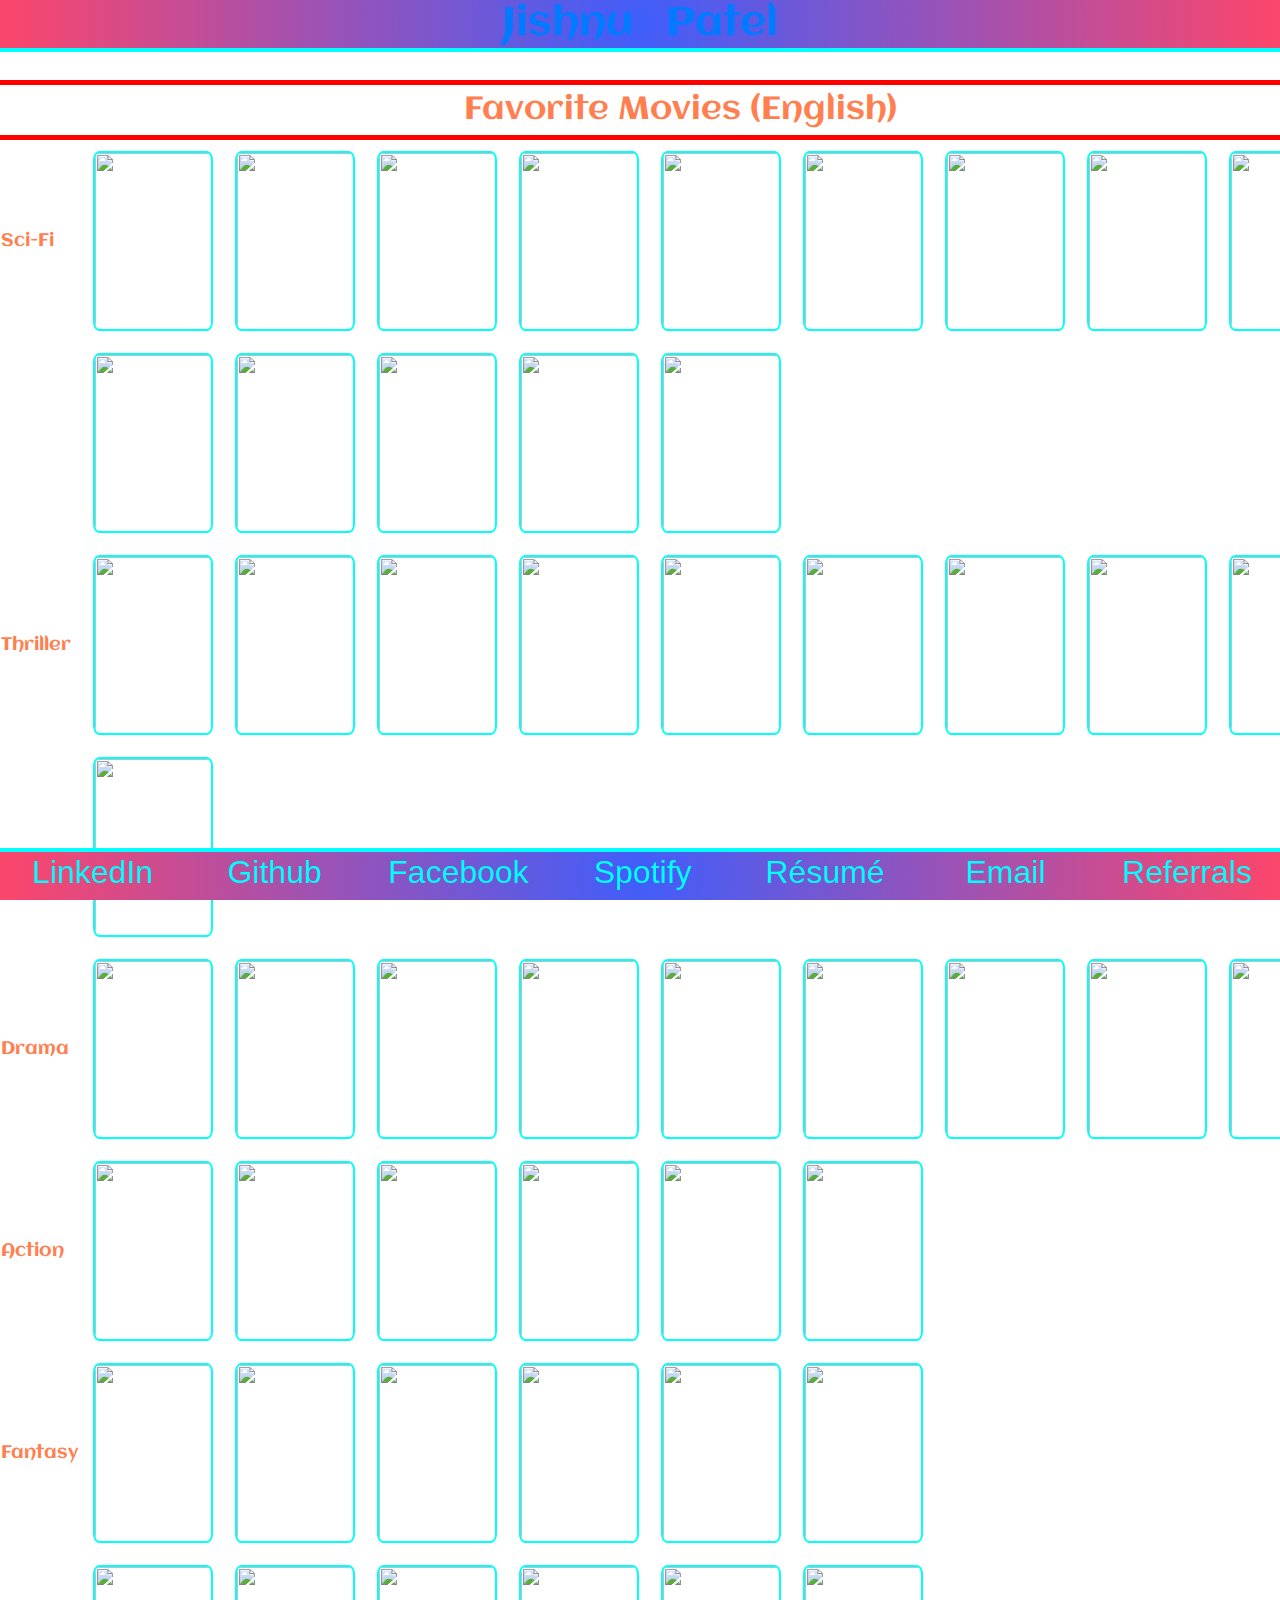
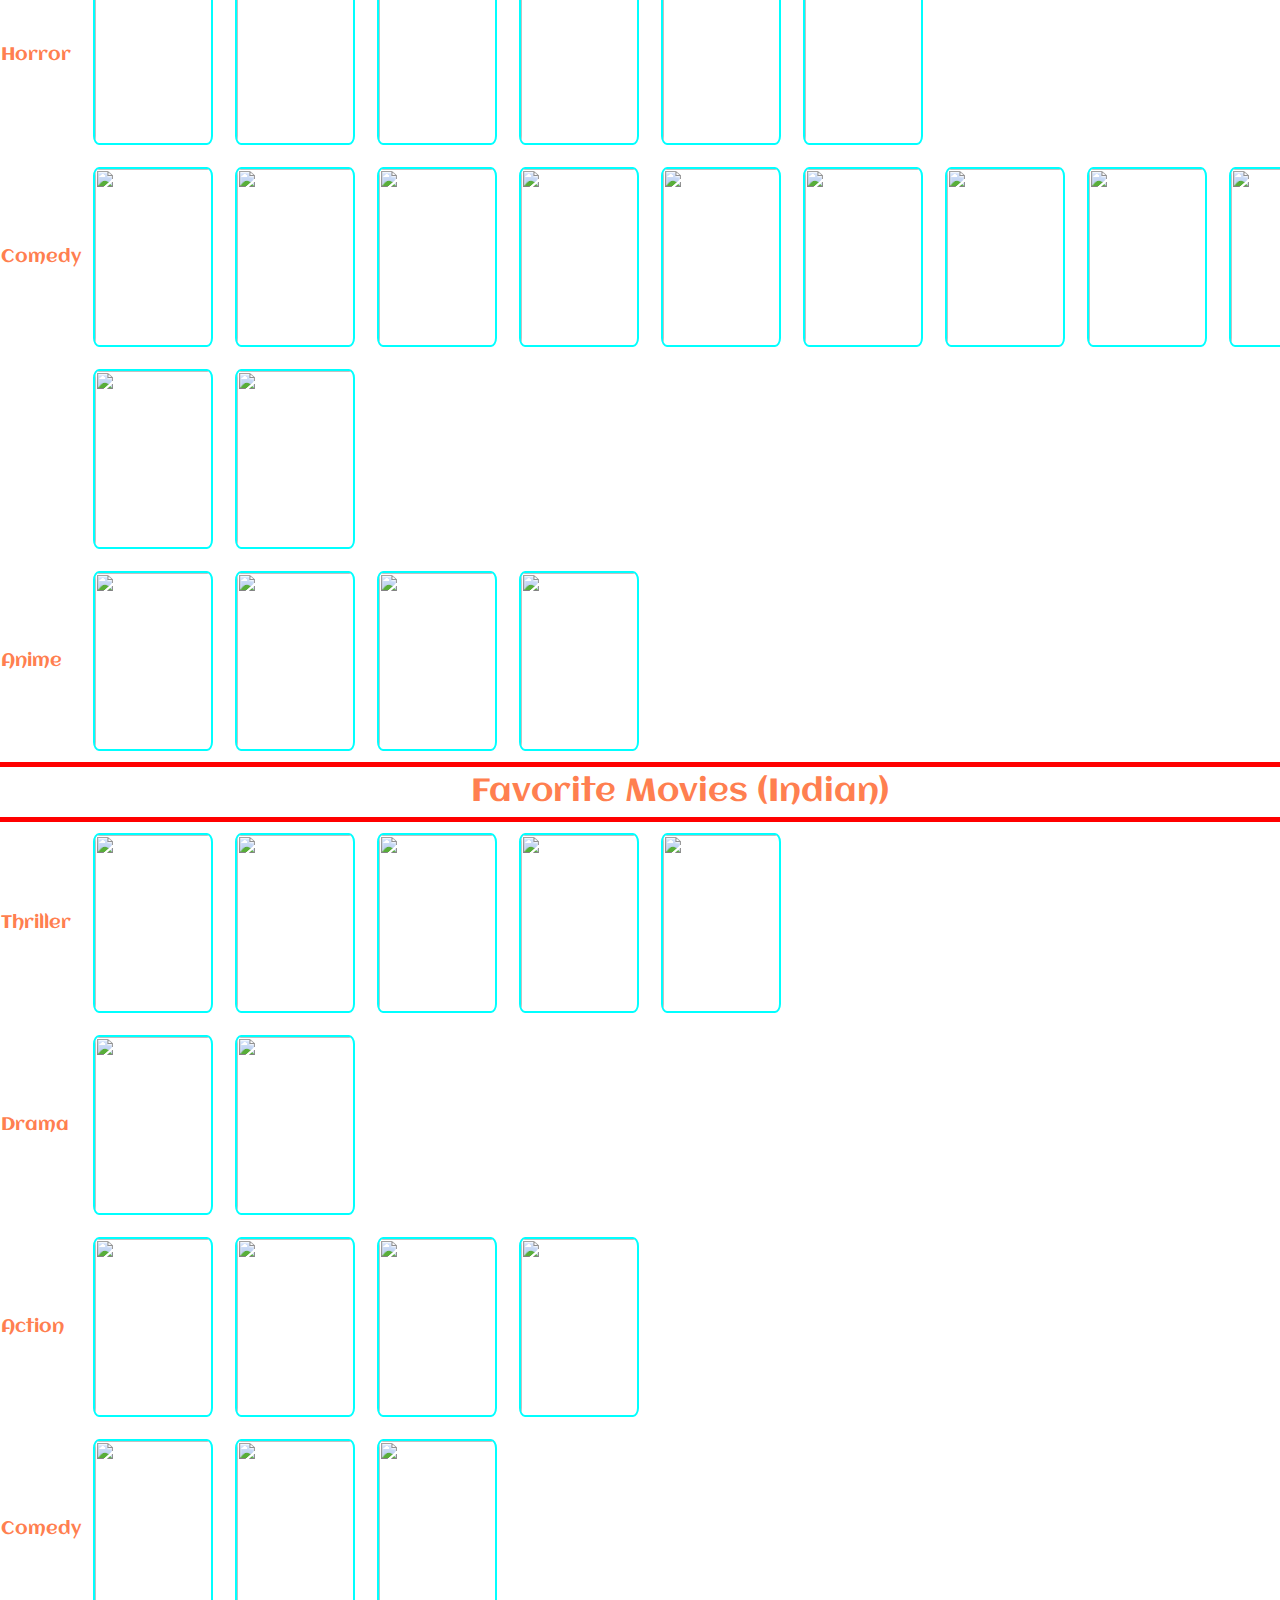
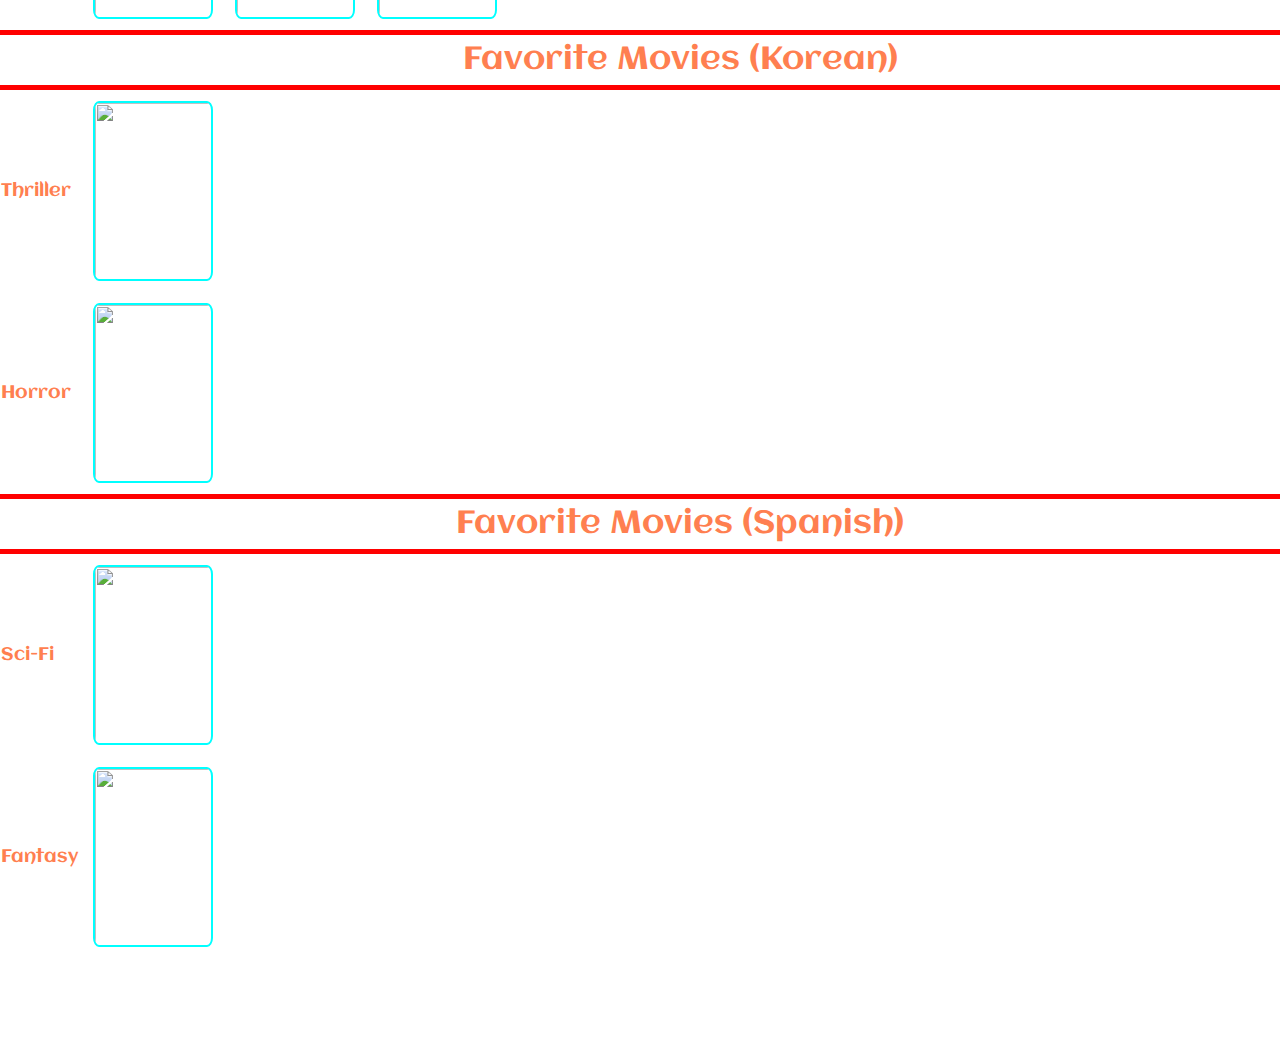
==== movies.html @ 722970c4 "." ====
<!DOCTYPE html>
<html lang="en">

<head>
    <meta charset="UTF-8">
    <title> Favorite Movies </title>
    <link rel="icon" href="https://images.emojiterra.com/google/android-pie/512px/1f525.png">
    <link rel="stylesheet" href="style.css">
    <link rel="stylesheet" href='https://fonts.googleapis.com/css?family=Aclonica'>
    <link rel="stylesheet" href="w3.css">
    <link rel="stylesheet" href="https://maxcdn.bootstrapcdn.com/bootstrap/4.0.0/css/bootstrap.min.css"
        integrity="sha384-Gn5384xqQ1aoWXA+058RXPxPg6fy4IWvTNh0E263XmFcJlSAwiGgFAW/dAiS6JXm" crossorigin="anonymous">
    <script src="https://kit.fontawesome.com/b749c6b42c.js"></script>
</head>

<body class="background">

    <h1 class="header">
        <img src="https://media0.giphy.com/media/TZnb9yP17Mc9i/giphy.gif" alt="">
        <img src="https://i.giphy.com/media/Euws8BLSqUDgA/200.gif" alt="">
        <img src="https://data.whicdn.com/images/79342374/original.gif" alt="">
        <img src="https://media3.giphy.com/media/HfRnuesOIgeEo/source.gif" alt="">
        <img src="https://media.giphy.com/media/osWNtu1gQQq76/giphy.gif" alt="">
        <a href="index.html"> &nbsp; Jishnu &nbsp; Patel &nbsp; </a>
        <img src="https://media.giphy.com/media/osWNtu1gQQq76/giphy.gif" alt="">
        <img src="https://media3.giphy.com/media/HfRnuesOIgeEo/source.gif" alt="">
        <img src="https://data.whicdn.com/images/79342374/original.gif" alt="">
        <img src="https://i.giphy.com/media/Euws8BLSqUDgA/200.gif" alt="">
        <img src="https://media0.giphy.com/media/TZnb9yP17Mc9i/giphy.gif" alt="">
    </h1>
    
    <div class="page">
        <table>
            <tr class="section">
                <td colspan="10">
                    Favorite Movies (English)
                </td>
            </tr>
            <tr>
                <td class="genre">
                    Sci-Fi
                </td>
                <td>
                    <a target="_blank" href="https://www.imdb.com/title/tt0470752/" title="Ex Machina">
                        <img src="https://m.media-amazon.com/images/M/MV5BMTUxNzc0OTIxMV5BMl5BanBnXkFtZTgwNDI3NzU2NDE@._V1_UX182_CR0,0,182,268_AL_.jpg">
                    </a>
                </td>
                <td>
                    <a target="_blank" href="https://www.imdb.com/list/ls025565363/" title="Blade Runner (List)">
                        <img src="https://m.media-amazon.com/images/M/MV5BNzA1Njg4NzYxOV5BMl5BanBnXkFtZTgwODk5NjU3MzI@._V1_UX182_CR0,0,182,268_AL_.jpg">
                    </a>
                </td>
                <td>
                    <a target="_blank" href="https://www.imdb.com/title/tt6499752/" title="Upgrade">
                        <img src="https://m.media-amazon.com/images/M/MV5BMjI0NzcyMjM5Ml5BMl5BanBnXkFtZTgwMzk2NzAyNTM@._V1_UX182_CR0,0,182,268_AL_.jpg">
                    </a>
                </td>
                <td>
                    <a target="_blank" href="https://www.imdb.com/title/tt1276104/" title="Looper">
                        <img src="https://m.media-amazon.com/images/M/MV5BMTg5NTA3NTg4NF5BMl5BanBnXkFtZTcwNTA0NDYzOA@@._V1_UX182_CR0,0,182,268_AL_.jpg">
                    </a>
                </td>
                <td>
                    <a target="_blank" href="https://www.imdb.com/title/tt0816692/" title="Interstellar">
                        <img src="https://m.media-amazon.com/images/M/MV5BZjdkOTU3MDktN2IxOS00OGEyLWFmMjktY2FiMmZkNWIyODZiXkEyXkFqcGdeQXVyMTMxODk2OTU@._V1_UX182_CR0,0,182,268_AL_.jpg">
                    </a>
                </td>
                <td>
                    <a target="_blank" href="https://www.imdb.com/title/tt1631867/" title="Edge of Tomorrow">
                        <img src="https://m.media-amazon.com/images/M/MV5BMTc5OTk4MTM3M15BMl5BanBnXkFtZTgwODcxNjg3MDE@._V1_UX182_CR0,0,182,268_AL_.jpg">
                    </a>
                </td>
                <td>
                    <a target="_blank" href="https://www.imdb.com/title/tt1375666/" title="Inception">
                        <img src="https://m.media-amazon.com/images/M/MV5BMjAxMzY3NjcxNF5BMl5BanBnXkFtZTcwNTI5OTM0Mw@@._V1_UX182_CR0,0,182,268_AL_.jpg">
                    </a>
                </td>
                <td>
                    <a target="_blank" href="https://www.imdb.com/title/tt0246578/" title="Donnie Darko">
                        <img src="https://m.media-amazon.com/images/M/MV5BZjZlZDlkYTktMmU1My00ZDBiLWFlNjEtYTBhNjVhOTM4ZjJjXkEyXkFqcGdeQXVyMTMxODk2OTU@._V1_UX182_CR0,0,182,268_AL_.jpg">
                    </a>
                </td>
                <td>
                    <a target="_blank" href="https://www.imdb.com/title/tt2543164/" title="Arrival">
                        <img src="https://m.media-amazon.com/images/M/MV5BMTExMzU0ODcxNDheQTJeQWpwZ15BbWU4MDE1OTI4MzAy._V1_UX182_CR0,0,182,268_AL_.jpg">
                    </a>
                </td>
            </tr>
            <tr>
                <td></td>
                <td>
                    <a target="_blank" href="https://www.imdb.com/title/tt1536537/" title="What Happened to Monday">
                        <img src="https://m.media-amazon.com/images/M/MV5BMjE4MDQxMDg3MF5BMl5BanBnXkFtZTgwNjQ0MTcwMzI@._V1_UX182_CR0,0,182,268_AL_.jpg">
                    </a>
                </td>
                <td>
                    <a target="_blank" href="https://www.imdb.com/title/tt1483013/" title="Oblivion">
                        <img src="https://m.media-amazon.com/images/M/MV5BMTQwMDY0MTA4MF5BMl5BanBnXkFtZTcwNzI3MDgxOQ@@._V1_UX182_CR0,0,182,268_AL_.jpg">
                    </a>
                </td>
                <td>
                    <a target="_blank" href="https://www.imdb.com/title/tt6723592/" title="Tenet">
                        <img src="https://m.media-amazon.com/images/M/MV5BYzg0NGM2NjAtNmIxOC00MDJmLTg5ZmYtYzM0MTE4NWE2NzlhXkEyXkFqcGdeQXVyMTA4NjE0NjEy._V1_UX182_CR0,0,182,268_AL_.jpg">
                    </a>
                </td>
                <td>
                    <a target="_blank" href="https://www.imdb.com/title/tt6882604/" title="Archive">
                        <img src="https://m.media-amazon.com/images/M/MV5BMzFkNTRiMzYtODM2MS00YWQ2LThkNTUtMDE1Y2E2YjAwYTUxXkEyXkFqcGdeQXVyMzQwMTY2Nzk@._V1_UX182_CR0,0,182,268_AL_.jpg">
                    </a>
                </td>
                <td>
                    <a target="_blank" href="https://www.imdb.com/title/tt3272066/" title="Reminiscence">
                        <img src="https://m.media-amazon.com/images/M/MV5BODBkMTNmMmQtYTNlMy00OTRhLWE5MzgtYTZlMTUyYzY1MzkzXkEyXkFqcGdeQXVyNjY1MTg4Mzc@._V1_.jpg">
                    </a>
                </td>
            </tr>
            <tr>
                <td class="genre">
                    Thriller
                </td>
                <td>
                    <a target="_blank" href="https://www.imdb.com/title/tt2872718/" title="Nightcrawler">
                        <img src="https://m.media-amazon.com/images/M/MV5BN2U1YzdhYWMtZWUzMi00OWI1LWFkM2ItNWVjM2YxMGQ2MmNhXkEyXkFqcGdeQXVyNjU0OTQ0OTY@._V1_UY268_CR2,0,182,268_AL_.jpg">
                    </a>
                </td>
                <td>
                    <a target="_blank" href="https://www.imdb.com/title/tt2267998/" title="Gone Girl">
                        <img src="https://m.media-amazon.com/images/M/MV5BMTk0MDQ3MzAzOV5BMl5BanBnXkFtZTgwNzU1NzE3MjE@._V1_UX182_CR0,0,182,268_AL_.jpg">
                    </a>
                </td>
                <td>
                    <a target="_blank" href="https://www.imdb.com/title/tt1130884/" title="Shutter Island">
                        <img src="https://m.media-amazon.com/images/M/MV5BYzhiNDkyNzktNTZmYS00ZTBkLTk2MDAtM2U0YjU1MzgxZjgzXkEyXkFqcGdeQXVyMTMxODk2OTU@._V1_UX182_CR0,0,182,268_AL_.jpg">
                    </a>
                </td>
                <td>
                    <a target="_blank" href="https://www.imdb.com/title/tt0209144/" title="Memento">
                        <img src="https://m.media-amazon.com/images/M/MV5BZTcyNjk1MjgtOWI3Mi00YzQwLWI5MTktMzY4ZmI2NDAyNzYzXkEyXkFqcGdeQXVyNjU0OTQ0OTY@._V1_UY268_CR0,0,182,268_AL_.jpg">
                    </a>
                </td>
                <td>
                    <a target="_blank" href="https://www.imdb.com/title/tt0137523/" title="Fight Club">
                        <img src="https://m.media-amazon.com/images/M/MV5BMmEzNTkxYjQtZTc0MC00YTVjLTg5ZTEtZWMwOWVlYzY0NWIwXkEyXkFqcGdeQXVyNzkwMjQ5NzM@._V1_UX182_CR0,0,182,268_AL_.jpg">
                    </a>
                </td>
                <td>
                    <a target="_blank" href="https://www.imdb.com/title/tt0434409/" title="V for Vendetta">
                        <img src="https://m.media-amazon.com/images/M/MV5BOTI5ODc3NzExNV5BMl5BanBnXkFtZTcwNzYxNzQzMw@@._V1_UX182_CR0,0,182,268_AL_.jpg">
                    </a>
                </td>
                <td>
                    <a target="_blank" href="https://www.imdb.com/title/tt0947798/" title="Black Swan">
                        <img src="https://m.media-amazon.com/images/M/MV5BNzY2NzI4OTE5MF5BMl5BanBnXkFtZTcwMjMyNDY4Mw@@._V1_UX182_CR0,0,182,268_AL_.jpg">
                    </a>
                </td>
                <td>
                    <a target="_blank" href="https://www.imdb.com/title/tt0482571/" title="The Prestige">
                        <img src="https://m.media-amazon.com/images/M/MV5BMjA4NDI0MTIxNF5BMl5BanBnXkFtZTYwNTM0MzY2._V1_UX182_CR0,0,182,268_AL_.jpg">
                    </a>
                </td>
                <td>
                    <a target="_blank" href="https://www.imdb.com/list/ls072879151/" title="Quentin Tarantino (List)">
                        <img src="https://m.media-amazon.com/images/M/MV5BNGNhMDIzZTUtNTBlZi00MTRlLWFjM2ItYzViMjE3YzI5MjljXkEyXkFqcGdeQXVyNzkwMjQ5NzM@._V1_UY268_CR1,0,182,268_AL_.jpg">
                    </a>
                </td>
            </tr>
            <tr>
                <td></td>
                <td>
                    <a target="_blank" href="https://www.imdb.com/title/tt7040874/" title="A Simple Favor">
                        <img src="https://m.media-amazon.com/images/M/MV5BZjFiMGNiNmItMzNiNi00Mjc1LTg1N2YtNWE2NTE5N2VlZTQ3XkEyXkFqcGdeQXVyMTMxODk2OTU@._V1_UX182_CR0,0,182,268_AL_.jpg">
                    </a>
                </td>
            </tr>
            <tr>
                <td class="genre">
                    Drama
                </td>
                <td>
                    <a target="_blank" href="https://www.imdb.com/title/tt0169547/" title="American Beauty">
                        <img src="https://m.media-amazon.com/images/M/MV5BNTBmZWJkNjctNDhiNC00MGE2LWEwOTctZTk5OGVhMWMyNmVhXkEyXkFqcGdeQXVyMTMxODk2OTU@._V1_UX182_CR0,0,182,268_AL_.jpg">
                    </a>
                </td>
                <td>
                    <a target="_blank" href="https://www.imdb.com/title/tt0455590/" title="The Last King of Scotland">
                        <img src="https://m.media-amazon.com/images/M/MV5BMjM1NTkxNjkzMl5BMl5BanBnXkFtZTgwNDgwMDAxMzE@._V1_UY268_CR4,0,182,268_AL_.jpg">
                    </a>
                </td>
                <td>
                    <a target="_blank" href="https://www.imdb.com/title/tt5649144/" title="The Florida Project">
                        <img src="https://m.media-amazon.com/images/M/MV5BMjg4ZmY1MmItMjFjOS00ZTg2LWJjNDYtNDM2YmM2NzhiNmZhXkEyXkFqcGdeQXVyNTAzMTY4MDA@._V1_UX182_CR0,0,182,268_AL_.jpg">
                    </a>
                </td>
                <td>
                    <a target="_blank" href="https://www.imdb.com/title/tt0120382/" title="The Truman Show">
                        <img src="https://m.media-amazon.com/images/M/MV5BMDIzODcyY2EtMmY2MC00ZWVlLTgwMzAtMjQwOWUyNmJjNTYyXkEyXkFqcGdeQXVyNDk3NzU2MTQ@._V1_UX182_CR0,0,182,268_AL_.jpg">
                    </a>
                </td>
                <td>
                    <a target="_blank" href="https://www.imdb.com/title/tt0338013/" title="Eternal Sunshine of the Spotless Mind">
                        <img src="https://m.media-amazon.com/images/M/MV5BMTY4NzcwODg3Nl5BMl5BanBnXkFtZTcwNTEwOTMyMw@@._V1_UX182_CR0,0,182,268_AL_.jpg">
                    </a>
                </td>
                <td>
                    <a target="_blank" href="https://www.imdb.com/title/tt7014006/" title="Eighth Grade">
                        <img src="https://m.media-amazon.com/images/M/MV5BMzVlYzgxYjAtYzhhZi00MDc1LTlkZDMtMTRhZWI0MTg5YTRjXkEyXkFqcGdeQXVyNTAzMTY4MDA@._V1_UX182_CR0,0,182,268_AL_.jpg">
                    </a>
                </td>
                <td>
                    <a target="_blank" href="https://www.imdb.com/title/tt0454876/" title="Life of Pi">
                        <img src="https://m.media-amazon.com/images/M/MV5BNTg2OTY2ODg5OF5BMl5BanBnXkFtZTcwODM5MTYxOA@@._V1_UX182_CR0,0,182,268_AL_.jpg">
                    </a>
                </td>
                <td>
                    <a target="_blank" href="https://www.imdb.com/title/tt6966692/" title="Green Book">
                        <img src="https://m.media-amazon.com/images/M/MV5BYzIzYmJlYTYtNGNiYy00N2EwLTk4ZjItMGYyZTJiOTVkM2RlXkEyXkFqcGdeQXVyODY1NDk1NjE@._V1_UX182_CR0,0,182,268_AL_.jpg">
                    </a>
                </td>
                <td>
                    <a target="_blank" href="https://www.imdb.com/title/tt8946378/" title="Knives Out">
                        <img src="https://m.media-amazon.com/images/M/MV5BMGUwZjliMTAtNzAxZi00MWNiLWE2NzgtZGUxMGQxZjhhNDRiXkEyXkFqcGdeQXVyNjU1NzU3MzE@._V1_UX182_CR0,0,182,268_AL_.jpg">
                    </a>
                </td>
            </tr>
            <tr>
                <td class="genre">
                    Action
                </td>
                <td>
                    <a target="_blank" href="https://www.imdb.com/list/ls066259178/" title="Batman (List)">
                        <img src="https://m.media-amazon.com/images/M/MV5BMTMxNTMwODM0NF5BMl5BanBnXkFtZTcwODAyMTk2Mw@@._V1_UX182_CR0,0,182,268_AL_.jpg">
                    </a>
                </td>
                <td>
                    <a target="_blank" href="https://www.imdb.com/list/ls044102039/" title="John Wick">
                        <img src="https://m.media-amazon.com/images/M/MV5BMTU2NjA1ODgzMF5BMl5BanBnXkFtZTgwMTM2MTI4MjE@._V1_UX182_CR0,0,182,268_AL_.jpg">
                    </a>
                </td>
                <td>
                    <a target="_blank" href="https://www.imdb.com/title/tt0409459/" title="Watchmen">
                        <img src="https://m.media-amazon.com/images/M/MV5BY2IzNGNiODgtOWYzOS00OTI0LTgxZTUtOTA5OTQ5YmI3NGUzXkEyXkFqcGdeQXVyNjU0OTQ0OTY@._V1_UX182_CR0,0,182,268_AL_.jpg">
                    </a>
                </td>
                <td>
                    <a target="_blank" href="https://www.imdb.com/list/ls053007666/" title="Planet of the Apes (List)">
                        <img src="https://m.media-amazon.com/images/M/MV5BYzE3ZmNlZTctMDdmNy00MjMzLWFmZmYtN2M5N2YyYTQ1ZDJjXkEyXkFqcGdeQXVyNTAyODkwOQ@@._V1_UX182_CR0,0,182,268_AL_.jpg">
                    </a>
                </td>
                <td>
                    <a target="_blank" href="https://www.imdb.com/list/ls046848681/" title="James Bond (List)">
                        <img src="https://m.media-amazon.com/images/M/MV5BMDI5ZWJhOWItYTlhOC00YWNhLTlkNzctNDU5YTI1M2E1MWZhXkEyXkFqcGdeQXVyNTIzOTk5ODM@._V1_UX182_CR0,0,182,268_AL_.jpg">
                    </a>
                </td>
                <td>
                    <a target="_blank" href="https://www.imdb.com/list/ls066600640/" title="Mission Impossible (List)">
                        <img src="https://m.media-amazon.com/images/M/MV5BMTc3NjI2MjU0Nl5BMl5BanBnXkFtZTgwNDk3ODYxMTE@._V1_UX182_CR0,0,182,268_AL_.jpg">
                    </a>
                </td>
            </tr>
            <tr>
                <td class="genre">
                    Fantasy
                </td>
                <td>
                    <a target="_blank" href="https://www.imdb.com/list/ls025552264/" title="Lord of the Rings (List)">
                        <img src="https://m.media-amazon.com/images/M/MV5BN2EyZjM3NzUtNWUzMi00MTgxLWI0NTctMzY4M2VlOTdjZWRiXkEyXkFqcGdeQXVyNDUzOTQ5MjY@._V1_UX182_CR0,0,182,268_AL_.jpg">
                    </a>
                </td>
                <td>
                    <a target="_blank" href="https://www.imdb.com/list/ls023657263/" title="Pirates of the Caribbean (List)">
                        <img src="https://m.media-amazon.com/images/M/MV5BNGYyZGM5MGMtYTY2Ni00M2Y1LWIzNjQtYWUzM2VlNGVhMDNhXkEyXkFqcGdeQXVyMTMxODk2OTU@._V1_UX182_CR0,0,182,268_AL_.jpg">
                    </a>
                </td>
                <td>
                    <a target="_blank" href="https://www.imdb.com/list/ls026871230/" title="Harry Potter (List)">
                        <img src="https://m.media-amazon.com/images/M/MV5BNjQ3NWNlNmQtMTE5ZS00MDdmLTlkZjUtZTBlM2UxMGFiMTU3XkEyXkFqcGdeQXVyNjUwNzk3NDc@._V1_UX182_CR0,0,182,268_AL_.jpg">
                    </a>
                </td>
                <td>
                    <a target="_blank" href="https://www.imdb.com/title/tt0486655/" title="Stardust">
                        <img src="https://m.media-amazon.com/images/M/MV5BMjkyMTE1OTYwNF5BMl5BanBnXkFtZTcwMDIxODYzMw@@._V1_UX182_CR0,0,182,268_AL_.jpg">
                    </a>
                </td>
                <td>
                    <a target="_blank" href="https://www.imdb.com/title/tt3040964/" title="The Jungle Book">
                        <img src="https://m.media-amazon.com/images/M/MV5BMTc3NTUzNTI4MV5BMl5BanBnXkFtZTgwNjU0NjU5NzE@._V1_UX182_CR0,0,182,268_AL_.jpg">
                    </a>
                </td>
                <td>
                    <a target="_blank" href="https://www.imdb.com/title/tt0499549/" title="Avatar">
                        <img src="https://m.media-amazon.com/images/M/MV5BMTYwOTEwNjAzMl5BMl5BanBnXkFtZTcwODc5MTUwMw@@._V1_UX182_CR0,0,182,268_AL_.jpg">
                    </a>
                </td>
            </tr>
            <tr>
                <td class="genre">
                    Horror
                </td>
                <td>
                    <a target="_blank" href="https://www.imdb.com/title/tt5052448/" title="Get Out">
                        <img src="https://m.media-amazon.com/images/M/MV5BMjUxMDQwNjcyNl5BMl5BanBnXkFtZTgwNzcwMzc0MTI@._V1_UX182_CR0,0,182,268_AL_.jpg">
                    </a>
                </td>
                <td>
                    <a target="_blank" href="https://www.imdb.com/title/tt6644200/" title="A Quiet Place">
                        <img src="https://m.media-amazon.com/images/M/MV5BMjI0MDMzNTQ0M15BMl5BanBnXkFtZTgwMTM5NzM3NDM@._V1_UX182_CR0,0,182,268_AL_.jpg">
                    </a>
                </td>
                <td>
                    <a target="_blank" href="https://www.imdb.com/title/tt8332922/" title="A Quiet Place 2">
                        <img src="https://m.media-amazon.com/images/M/MV5BMTE2ODU4NDEtNmRjNS00OTk1LTg4NmMtNTAzYzVlNzJmYjgzXkEyXkFqcGdeQXVyODk4OTc3MTY@._V1_UX182_CR0,0,182,268_AL_.jpg">
                    </a>
                </td>
                <!-- <td>
                    <a target="_blank" href="https://www.imdb.com/title/tt1650062/" title="Super 8">
                        <img src="https://m.media-amazon.com/images/M/MV5BMjIzNjEyMzcwOF5BMl5BanBnXkFtZTcwMTkyMjE0NQ@@._V1_UX182_CR0,0,182,268_AL_.jpg">
                    </a>
                </td> -->
                <td>
                    <a target="_blank" href="https://www.imdb.com/title/tt6857112/" title="Us">
                        <img src="https://m.media-amazon.com/images/M/MV5BZTliNWJhM2YtNDc1MC00YTk1LWE2MGYtZmE4M2Y5ODdlNzQzXkEyXkFqcGdeQXVyMzY0MTE3NzU@._V1_UX182_CR0,0,182,268_AL_.jpg">
                    </a>
                </td>
                <td>
                    <a target="_blank" href="https://www.imdb.com/title/tt2798920/" title="Annihilation">
                        <img src="https://m.media-amazon.com/images/M/MV5BMTk2Mjc2NzYxNl5BMl5BanBnXkFtZTgwMTA2OTA1NDM@._V1_UX182_CR0,0,182,268_AL_.jpg">
                    </a>
                </td>
                <td>
                    <a target="_blank" href="https://en.wikipedia.org/wiki/The_Fear_Street_Trilogy" title="Fear Street (Wikipedia List)">
                        <img src="https://m.media-amazon.com/images/M/MV5BNzQzYjIyZDQtMjBhZS00MzU3LTk0MTQtNTVmMDI3ZWY0ZWU3XkEyXkFqcGdeQXVyMTkxNjUyNQ@@._V1_UX182_CR0,0,182,268_AL_.jpg">
                    </a>
                </td>
            </tr>
            <tr>
                <td class="genre">
                    Comedy
                </td>
                <td>
                    <a target="_blank" href="https://www.imdb.com/title/tt0449059/" title="Little Miss Sunshine">
                        <img src="https://m.media-amazon.com/images/M/MV5BMTgzNTgzODU0NV5BMl5BanBnXkFtZTcwMjEyMjMzMQ@@._V1_UX182_CR0,0,182,268_AL_.jpg">
                    </a>
                </td>
                <td>
                    <a target="_blank" href="https://www.imdb.com/title/tt1570728/" title="Crazy, Stupid, Love.">
                        <img src="https://m.media-amazon.com/images/M/MV5BMTg2MjkwMTM0NF5BMl5BanBnXkFtZTcwMzc4NDg2NQ@@._V1_UX182_CR0,0,182,268_AL_.jpg">
                    </a>
                </td>
                <td>
                    <a target="_blank" href="https://www.imdb.com/list/ls066663822/" title="Kick-Ass (List)">
                        <img src="https://m.media-amazon.com/images/M/MV5BMTMzNzEzMDYxM15BMl5BanBnXkFtZTcwMTc0NTMxMw@@._V1_UX182_CR0,0,182,268_AL_.jpg">
                    </a>
                </td>
                <td>
                    <a target="_blank" href="https://www.imdb.com/title/tt2584384/" title="Jojo Rabbit">
                        <img src="https://m.media-amazon.com/images/M/MV5BZjU0Yzk2MzEtMjAzYy00MzY0LTg2YmItM2RkNzdkY2ZhN2JkXkEyXkFqcGdeQXVyNDg4NjY5OTQ@._V1_UX182_CR0,0,182,268_AL_.jpg">
                    </a>
                </td>
                <td>
                    <a target="_blank" href="https://www.imdb.com/list/ls072076481/" title="Jim Carrey (List)">
                        <img src="https://m.media-amazon.com/images/M/MV5BZDQwMjNiMTQtY2UwYy00NjhiLTk0ZWEtZWM5ZWMzNGFjNTVkXkEyXkFqcGdeQXVyMTQxNzMzNDI@._V1_UY268_CR0,0,182,268_AL_.jpg">
                    </a>
                </td>
                <td>
                    <a target="_blank" href="https://www.imdb.com/title/tt2278388/" title="The Grand Budapest Hotel">
                        <img src="https://m.media-amazon.com/images/M/MV5BMzM5NjUxOTEyMl5BMl5BanBnXkFtZTgwNjEyMDM0MDE@._V1_UX182_CR0,0,182,268_AL_.jpg">
                    </a>
                </td>
                <td>
                    <a target="_blank" href="https://www.imdb.com/list/ls000277292/" title="Austin Powers (List)">
                        <img src="https://m.media-amazon.com/images/M/MV5BMWUwMmEwY2QtMGZmZC00ZDVjLTg1NDgtMmI0MmZmYmM4NGIxXkEyXkFqcGdeQXVyMTY5Nzc4MDY@._V1_UX140_CR0,0,140,209_AL_.jpg">
                    </a>
                </td>
                <td>
                    <a target="_blank" href="https://www.imdb.com/title/tt0443453/" title="Borat">
                        <img src="https://m.media-amazon.com/images/M/MV5BMTk0MTQ3NDQ4Ml5BMl5BanBnXkFtZTcwOTQ3OTQzMw@@._V1_UX182_CR0,0,182,268_AL_.jpg">
                    </a>
                </td>
                <td>
                    <a target="_blank" href="https://www.imdb.com/title/tt13143964/" title="Borat 2">
                        <img src="https://m.media-amazon.com/images/M/MV5BZmY2ZmM5YTktZThiOC00YjEzLTg4YTctMDAxYWEyZmEyZDlhXkEyXkFqcGdeQXVyMjkwOTAyMDU@._V1_UX182_CR0,0,182,268_AL_.jpg">
                    </a>
                </td>
            </tr>
            <tr>
                <td></td>
                <td>
                    <a target="_blank" href="https://www.imdb.com/list/ls046641137/" title="Friday (List)">
                        <img src="https://m.media-amazon.com/images/M/MV5BYmEwNjNlZTUtNzkwMS00ZTlhLTkyY2MtMjM2MzlmODQyZGVhXkEyXkFqcGdeQXVyNTI4MjkwNjA@._V1_UX182_CR0,0,182,268_AL_.jpg">
                    </a>
                </td>
                <td>
                    <a target="_blank" href="https://www.imdb.com/list/ls012453715/" title="Rush Hour (List)">
                        <img src="https://m.media-amazon.com/images/M/MV5BYWM2NDZmYmYtNzlmZC00M2MyLWJmOGUtMjhiYmQ2OGU1YTE1L2ltYWdlL2ltYWdlXkEyXkFqcGdeQXVyMTQxNzMzNDI@._V1_UX182_CR0,0,182,268_AL_.jpg">
                    </a>
                </td>
            </tr>
            <tr>
                <td class="genre">
                    Anime
                </td>
                <td>
                    <a target="_blank" href="https://www.imdb.com/list/ls041989703/" title="Studio Ghibli (List)">
                        <img src="https://m.media-amazon.com/images/M/MV5BMjlmZmI5MDctNDE2YS00YWE0LWE5ZWItZDBhYWQ0NTcxNWRhXkEyXkFqcGdeQXVyMTMxODk2OTU@._V1_UY209_CR0,0,140,209_AL_.jpg">
                    </a>
                </td>
                <td>
                    <a target="_blank" href="https://www.imdb.com/list/ls068199504/" title="Makoto Shinkai (List)">
                        <img src="https://m.media-amazon.com/images/M/MV5BODRmZDVmNzUtZDA4ZC00NjhkLWI2M2UtN2M0ZDIzNDcxYThjL2ltYWdlXkEyXkFqcGdeQXVyNTk0MzMzODA@._V1_UX182_CR0,0,182,268_AL_.jpg">
                    </a>
                </td>
                <td>
                    <a target="_blank" href="https://www.imdb.com/list/ls068199594/" title="Satoshi Kon (List)">
                        <img src="https://m.media-amazon.com/images/M/MV5BMmMzOWNhNTYtYmY0My00OGJiLWIzNDUtZWRhNGY0NWFjNzFmXkEyXkFqcGdeQXVyNjUxMDQ0MTg@._V1_UX182_CR0,0,182,268_AL_.jpg">
                    </a>
                </td>
                <td>
                    <a target="_blank" href="https://www.imdb.com/title/tt4633694/" title="Spider-Man: Into the Spider-Verse">
                        <img src="https://m.media-amazon.com/images/M/MV5BMjMwNDkxMTgzOF5BMl5BanBnXkFtZTgwNTkwNTQ3NjM@._V1_UX182_CR0,0,182,268_AL_.jpg">
                    </a>
                </td>
            </tr>

            <tr class="section">
                <td colspan="10">
                    Favorite Movies (Indian)
                </td>
            </tr>
            <tr>
                <td class="genre">
                    Thriller
                </td>
                <td>
                    <a target="_blank" href="https://www.imdb.com/title/tt8108198/" title="Andhadhun">
                        <img src="https://m.media-amazon.com/images/M/MV5BZWZhMjhhZmYtOTIzOC00MGYzLWI1OGYtM2ZkN2IxNTI4ZWI3XkEyXkFqcGdeQXVyNDAzNDk0MTQ@._V1_UY268_CR1,0,182,268_AL_.jpg">
                    </a>
                </td>
                <td>
                    <a target="_blank" href="https://www.imdb.com/title/tt1821480/" title="Kahaani">
                        <img src="https://m.media-amazon.com/images/M/MV5BMTQ1NDI0NzkyOF5BMl5BanBnXkFtZTcwNzAyNzE2Nw@@._V1_UY268_CR2,0,182,268_AL_.jpg">
                    </a>
                </td>
                <td>
                    <a target="_blank" href="https://www.imdb.com/title/tt0315642/" title="Wazir">
                        <img src="https://m.media-amazon.com/images/M/MV5BMTUzNDU4NDMyOV5BMl5BanBnXkFtZTgwNjcyNzU0NzE@._V1_UY268_CR9,0,182,268_AL_.jpg">
                    </a>
                </td>
                <td>
                    <a target="_blank" href="https://www.imdb.com/title/tt6692354/" title="Ittefaq">
                        <img src="https://m.media-amazon.com/images/M/MV5BMjA1MDc5NzYzNl5BMl5BanBnXkFtZTgwMDQ0Mjc3MzI@._V1_UY268_CR9,0,182,268_AL_.jpg">
                    </a>
                </td>
                <td>
                    <a target="_blank" href="https://www.imdb.com/title/tt3495026/" title="Fan">
                        <img src="https://m.media-amazon.com/images/M/MV5BYTk1MjNlMTYtYmE5OS00ZjgzLTg1MjktYzY2YjdhMDQzNzA4XkEyXkFqcGdeQXVyNTE0MDc0NTM@._V1_UY268_CR6,0,182,268_AL_.jpg">
                    </a>
                </td>
            </tr>
            <tr>
                <td class="genre">
                    Drama
                </td>
                <td>
                    <a target="_blank" href="https://www.imdb.com/title/tt1010048/" title="Slumdog Millionaire">
                        <img src="https://m.media-amazon.com/images/M/MV5BZmNjZWI3NzktYWI1Mi00OTAyLWJkNTYtMzUwYTFlZDA0Y2UwXkEyXkFqcGdeQXVyNjU0OTQ0OTY@._V1_UX182_CR0,0,182,268_AL_.jpg">
                    </a>
                </td>
                <td>
                    <a target="_blank" href="https://www.imdb.com/title/tt4434004/" title="Udta Punjab">
                        <img src="https://m.media-amazon.com/images/M/MV5BY2YxNjQxYWYtYzNkMi00YTgyLWIwZTMtYzgyYjZlZmYzZTA0XkEyXkFqcGdeQXVyMTA4NjE0NjEy._V1_UX182_CR0,0,182,268_AL_.jpg">
                    </a>
                </td>
            </tr>
            <tr>
                <td class="genre">
                    Action
                </td>
                <td>
                    <a target="_blank" href="https://www.imdb.com/list/ls025854744/" title="Baahubali (List)">
                        <img src="https://m.media-amazon.com/images/M/MV5BYWVlMjVhZWYtNWViNC00ODFkLTk1MmItYjU1MDY5ZDdhMTU3XkEyXkFqcGdeQXVyODIwMDI1NjM@._V1_UX182_CR0,0,182,268_AL_.jpg">
                    </a>
                </td>
                <td>
                    <a target="_blank" href="https://www.imdb.com/title/tt6129302/" title="Bhavesh Joshi Superhero">
                        <img src="https://m.media-amazon.com/images/M/MV5BOWYxMGM5NGUtYjE4Mi00NjQ2LTllYjUtNTMyNTdjZGIxZjcxXkEyXkFqcGdeQXVyNzkxOTEyMjI@._V1_UY268_CR2,0,182,268_AL_.jpg">
                    </a>
                </td>
                <td>
                    <a target="_blank" href="https://www.imdb.com/title/tt7268738/" title="Minnal Murali">
                        <img src="https://m.media-amazon.com/images/M/MV5BNzllYTM0ZDgtZTk4NS00YjYzLTliNjktMjZmNTZmNGZlNzI4XkEyXkFqcGdeQXVyMjkxNzQ1NDI@._V1_.jpg">
                    </a>
                </td>
                <td>
                    <a target="_blank" href="https://www.imdb.com/title/tt1166100/" title="Ghajini">
                        <img src="https://m.media-amazon.com/images/M/MV5BMjU4N2ZlYTktNTFlNy00OGZmLWEwZWQtZDllMjk1MzhiZDEzXkEyXkFqcGdeQXVyODE0NjUxNzY@._V1_.jpg">
                    </a>
                </td>
            </tr>
            <tr>
                <td class="genre">
                    Comedy
                </td>
                <td>
                    <a target="_blank" href="https://www.imdb.com/title/tt1187043/" title="3 Idiots">
                        <img src="https://m.media-amazon.com/images/M/MV5BNTkyOGVjMGEtNmQzZi00NzFlLTlhOWQtODYyMDc2ZGJmYzFhXkEyXkFqcGdeQXVyNjU0OTQ0OTY@._V1_UY268_CR2,0,182,268_AL_.jpg">
                    </a>
                </td>
                <td>
                    <a target="_blank" href="https://www.imdb.com/title/tt7212754/" title="Ludo">
                        <img src="https://m.media-amazon.com/images/M/MV5BNzZjMmE2ZGItMDU2Ny00OTU5LTlhNTUtYjc2MzE4Y2U3ODhlXkEyXkFqcGdeQXVyODE5NzE3OTE@._V1_UY268_CR3,0,182,268_AL_.jpg">
                    </a>
                </td>
                <td>
                    <a target="_blank" href="https://www.imdb.com/title/tt1934231/" title="Delhi Belly">
                        <img src="https://m.media-amazon.com/images/M/MV5BZjJmOTNjNDgtY2E3ZC00OTRmLTlmYWItNjRkMzQ4NzZlY2M2XkEyXkFqcGdeQXVyODE5NzE3OTE@._V1_UY268_CR1,0,182,268_AL_.jpg">
                    </a>
                </td>
            </tr>
            
            <tr class="section">
                <td colspan="10">
                    Favorite Movies (Korean)
                </td>
            </tr>
            <tr>
                <td class="genre">
                    Thriller
                </td>
                <td>
                    <a target="_blank" href="https://www.imdb.com/title/tt6751668/" title="Parasite">
                        <img src="https://m.media-amazon.com/images/M/MV5BYWZjMjk3ZTItODQ2ZC00NTY5LWE0ZDYtZTI3MjcwN2Q5NTVkXkEyXkFqcGdeQXVyODk4OTc3MTY@._V1_UX182_CR0,0,182,268_AL_.jpg">
                    </a>
                </td>
            </tr>
            <tr>
                <td class="genre">
                    Horror
                </td>
                <td>
                    <a target="_blank" href="https://www.imdb.com/title/tt5700672/" title="Train to Busan">
                        <img src="https://m.media-amazon.com/images/M/MV5BMTkwOTQ4OTg0OV5BMl5BanBnXkFtZTgwMzQyOTM0OTE@._V1_UX182_CR0,0,182,268_AL_.jpg">
                    </a>
                </td>
            </tr>

            <tr class="section">
                <td colspan="10">
                    Favorite Movies (Spanish)
                </td>
            </tr>
            <tr>
                <td class="genre">
                    Sci-Fi
                </td>
                <td>
                    <a target="_blank" href="https://www.imdb.com/title/tt6908274/" title="Mirage">
                        <img src="https://m.media-amazon.com/images/M/MV5BZWRhNGRhMTUtOTMwYS00YzE2LTk2YWQtMDU2MGQyYWNmMmU4XkEyXkFqcGdeQXVyMzY0MTE3NzU@._V1_.jpg">
                    </a>
                </td>
            </tr>
            <tr>
                <td class="genre">
                    Fantasy
                </td>
                <td>
                    <a target="_blank" href="https://www.imdb.com/title/tt0457430/  " title="Pan's Labyrinth">
                        <img src="https://m.media-amazon.com/images/M/MV5BNzJlMjI2NjEtY2FmNy00ZTE0LWJjYWEtZDg0YmY1ZDBlNmEyXkEyXkFqcGdeQXVyOTI5NTk5NTQ@._V1_.jpg">
                    </a>
                </td>
            </tr>

        </table>
    </div>

    <div class="footer">
        <table>
            <tr>
                <td>
                    <h2>
                        <i class="fab fa-linkedin-in"></i>
                        <a target="_blank" href="https://www.linkedin.com/in/jishnupatel1/" style="color:cyan"> LinkedIn </a>
                    </h2>
                </td>
                <td>
                    <h2>
                        <i class="fab fa-github"></i>
                        <a target="_blank" href="https://github.com/jishnu1" style="color:cyan"> Github </a>
                    </h2>
                </td>
                <td>
                    <h2>
                        <i class="fab fa-facebook-f"></i>
                        <a target="_blank" href="https://www.facebook.com/jishnupatel0" style="color:cyan"> Facebook </a>
                    </h2>
                </td>
                <td>
                    <h2>
                        <i class="fab fa-spotify"></i>
                        <a target="_blank" href="https://open.spotify.com/user/jishnup" style="color:cyan"> Spotify </a>
                    </h2>
                </td>
                <td>
                    <h2>
                        <i class="fas fa-file"></i>
                        <a target="_blank" href="https://drive.google.com/drive/folders/1lO7COl6Wa6S4gZFiJZvztBkTL--7tV5G?usp=sharing" style="color:cyan"> Résumé </a>
                    </h2>
                </td>
                <td>
                    <h2>
                        <i class="fas fa-envelope"></i>
                        <a href="mailto:jishnupatel1@gmail.com"style="color:cyan"> Email </a>
                    </h2>
                </td>
                <td>
                    <h2>
                        <i class="fas fa-donate"></i>
                        <a href="referrals.html" style="color:cyan"> Referrals </a>
                    </h2>
                </td>
            </tr>
        </table>
    </div>

</body>

</html>
---- style.css ----
.header
{
    background: rgb(63,94,251);
    background: radial-gradient(circle, rgba(63,94,251,1) 0%, rgba(252,70,107,1) 100%);
    color: cyan;
    text-align: center;
    width: 100%;
    margin: 0px;
    border-style: solid;
    border-bottom-color: cyan;
    border-width: 0px 0px 4px 0px;
    font-family: "Aclonica", cursive;
    white-space: nowrap;
    position: fixed;
    top: 0;
}
.header img
{
    height: 60px;
}
.background
{
    background-image: url(http://1.bp.blogspot.com/-RysZHAPE2lU/Tz9AIorzUSI/AAAAAAAAByc/8HSGxv9PjO8/s1600/cool+background+designs+vbnvcn.jpg);
    height: 100%;
    width: 100%;
    background-repeat: no-repeat;
    background-size: cover;
    background-attachment: fixed;
    margin: 0px;
    padding: 0px;
    overflow-x: hidden;
}
.main
{
    display: table;
    margin: auto;
    margin-top: 100px;
    margin-bottom: 80px;
}
.main table tr:first-child td div, .main table tr:last-child td div, .main table tr td img
{
    background: rgb(34,193,195);
    background: linear-gradient(0deg, rgba(34,193,195,1) 0%, rgba(253,187,45,1) 100%);
    border-color: cyan;
    border-width: 4px;
    border-style: solid;
    margin: 15px;
    border-radius: 5%;
    height: 250px;
    width: 250px;
}
.main table tr td div h3
{
    text-align: center;
    font-family: "Aclonica", cursive;
    color: purple;
    margin-top: 15px;
    margin-bottom: 15px;
}
.main table tr td div ul li
{
    font-size: large;
    margin: 5px;
}
.footer
{
    background: rgb(63,94,251);
    background: radial-gradient(circle, rgba(63,94,251,1) 0%, rgba(252,70,107,1) 100%);
    color: cyan;
    text-align: center;
    padding: 0px;
    margin: 0px;
    position: fixed;
    width: 100%;
    bottom: 0;
    border-style: solid;
    border-top-color: cyan;
    border-width: 4px 0px 0px 0px;
}
.footer table
{
    display: table;
    margin: auto;
}
.footer table tr td
{
    width: 200px;
    white-space: nowrap;
}
.footer table tr td h2 i
{
    color: coral;
}

.page
{
    display: table;
    margin: auto;
    margin-top: 80px;
    margin-bottom: 80px;
}
.genre
{
    font-family: "Aclonica", cursive;
    font-size: large;
    color: coral;
    margin: 15px;
}
.page tr td img
{
    width: 120px;
    height: 180px;
    margin: 10px;
    border-color: cyan;
    border-width: 2px;
    border-style: solid;
    border-radius: 5%;
}
.section
{
    border-top: 5px solid red;
    border-bottom: 5px solid red;
    color: coral;
    text-align: center;
    font-family: "Aclonica", cursive;
    font-size: xx-large;
}

.referrals
{
    display: table;
    margin: auto;
    margin: 80px;
}
.referrals:first-child
{
    background-color: transparent;
}
.row td:first-child
{
    font-family: "Aclonica", cursive;
    color: coral;
    font-size: large;
    width: 200px;
    margin: 20px 20px 20px 50px;
}
.row td:last-child
{
    margin: 20px 50px 20px 20px;
    color: coral;
}
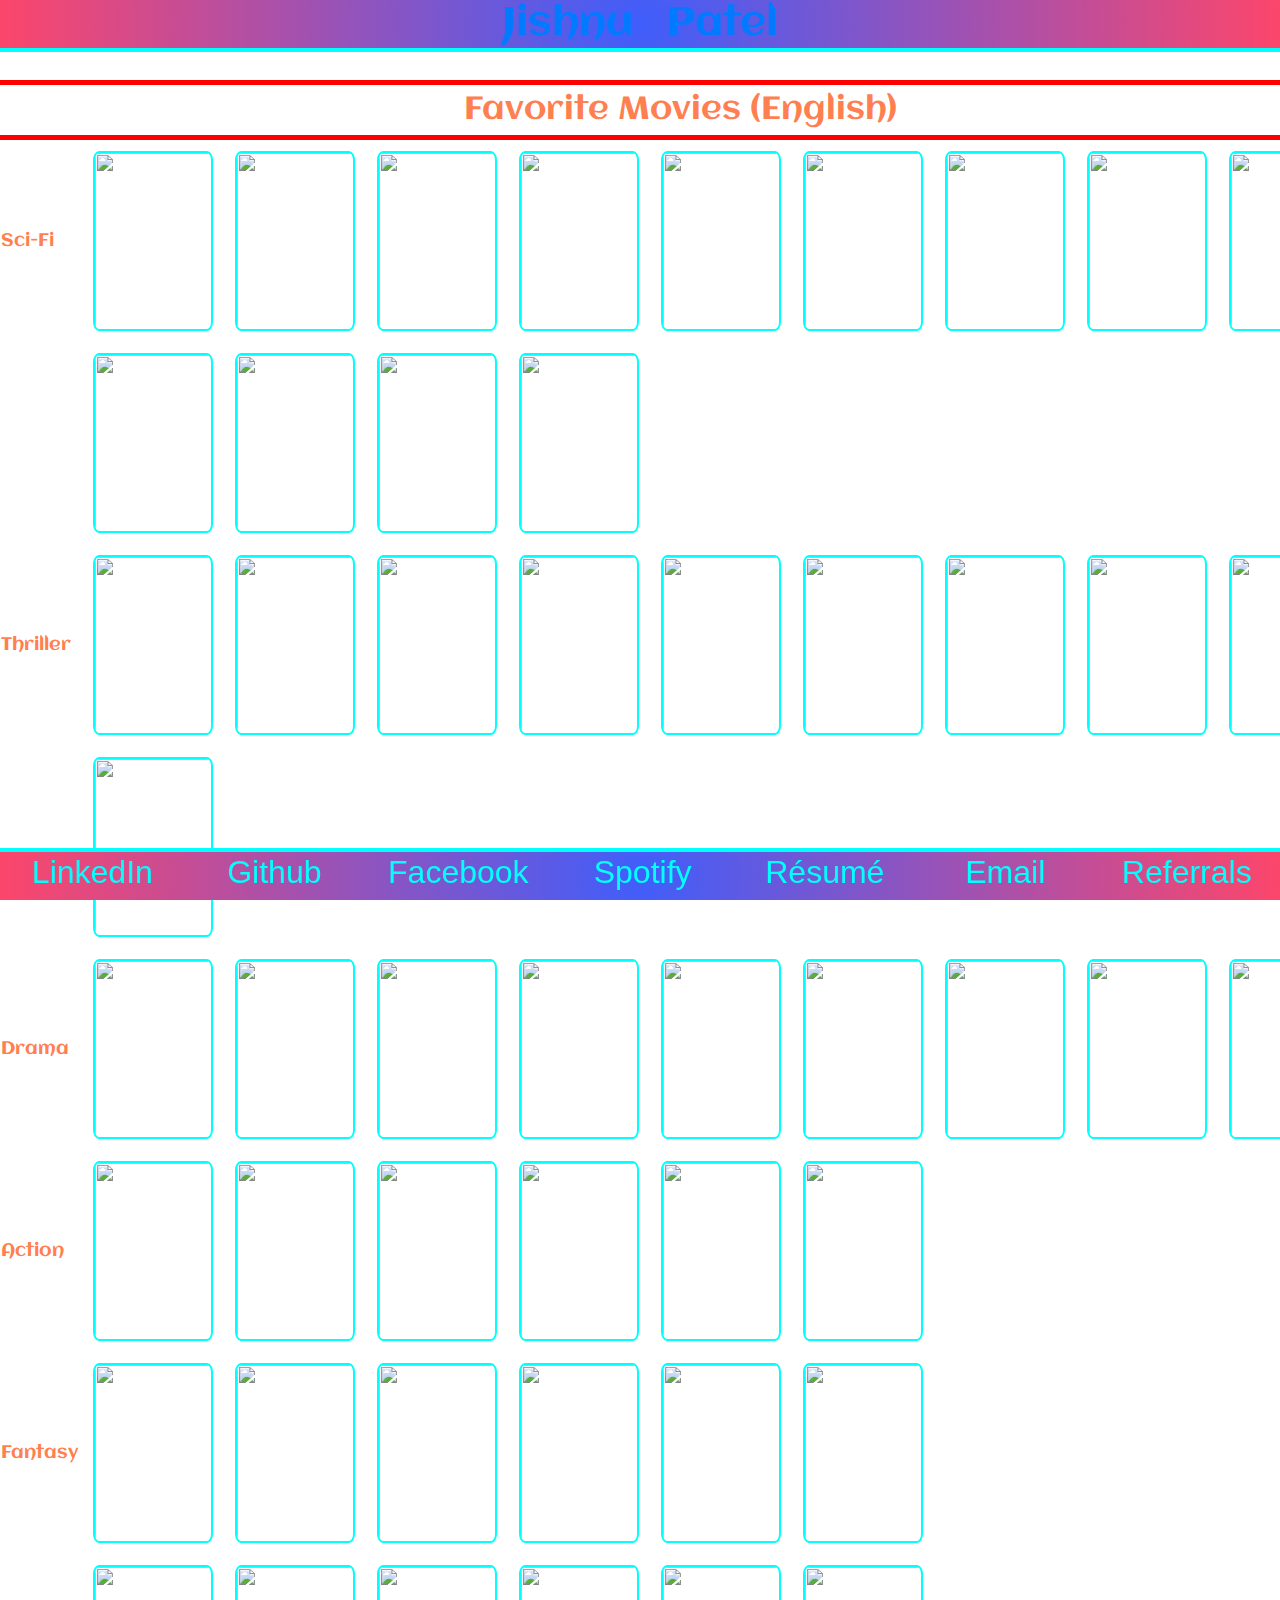
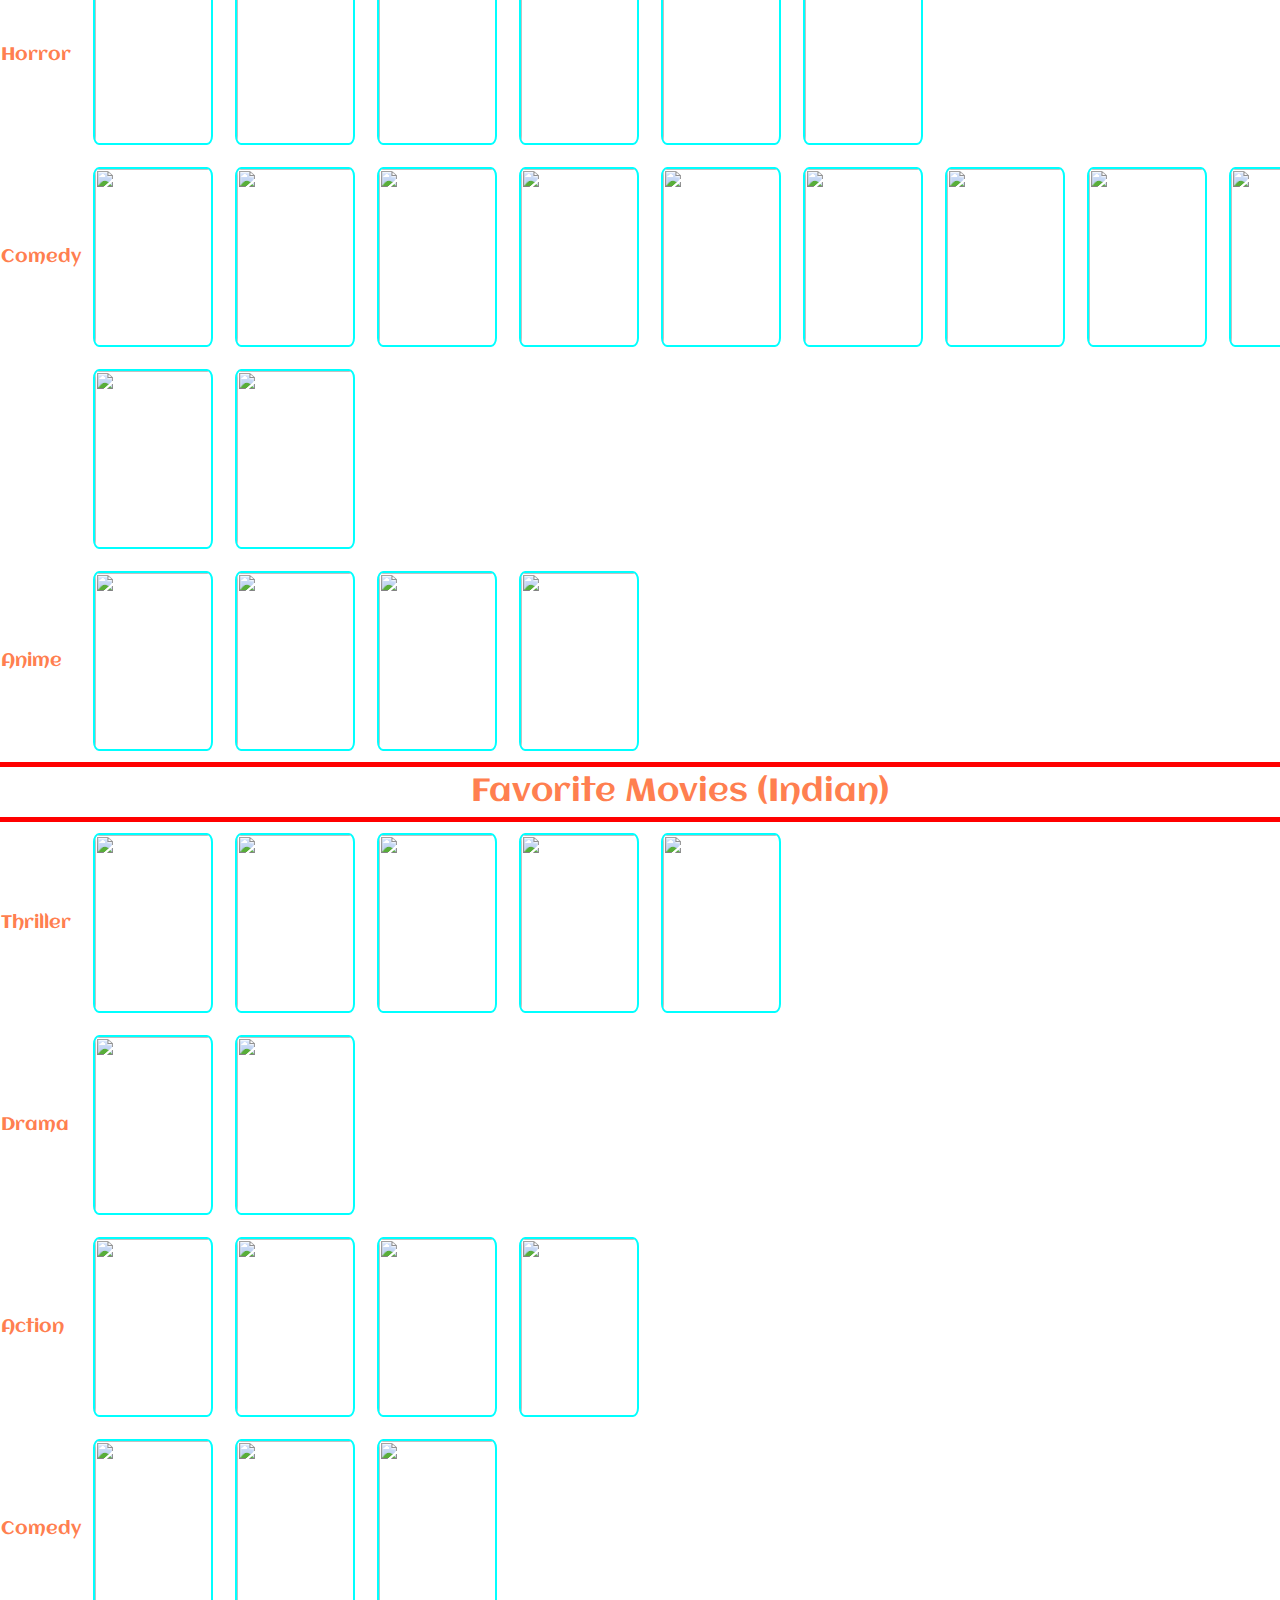
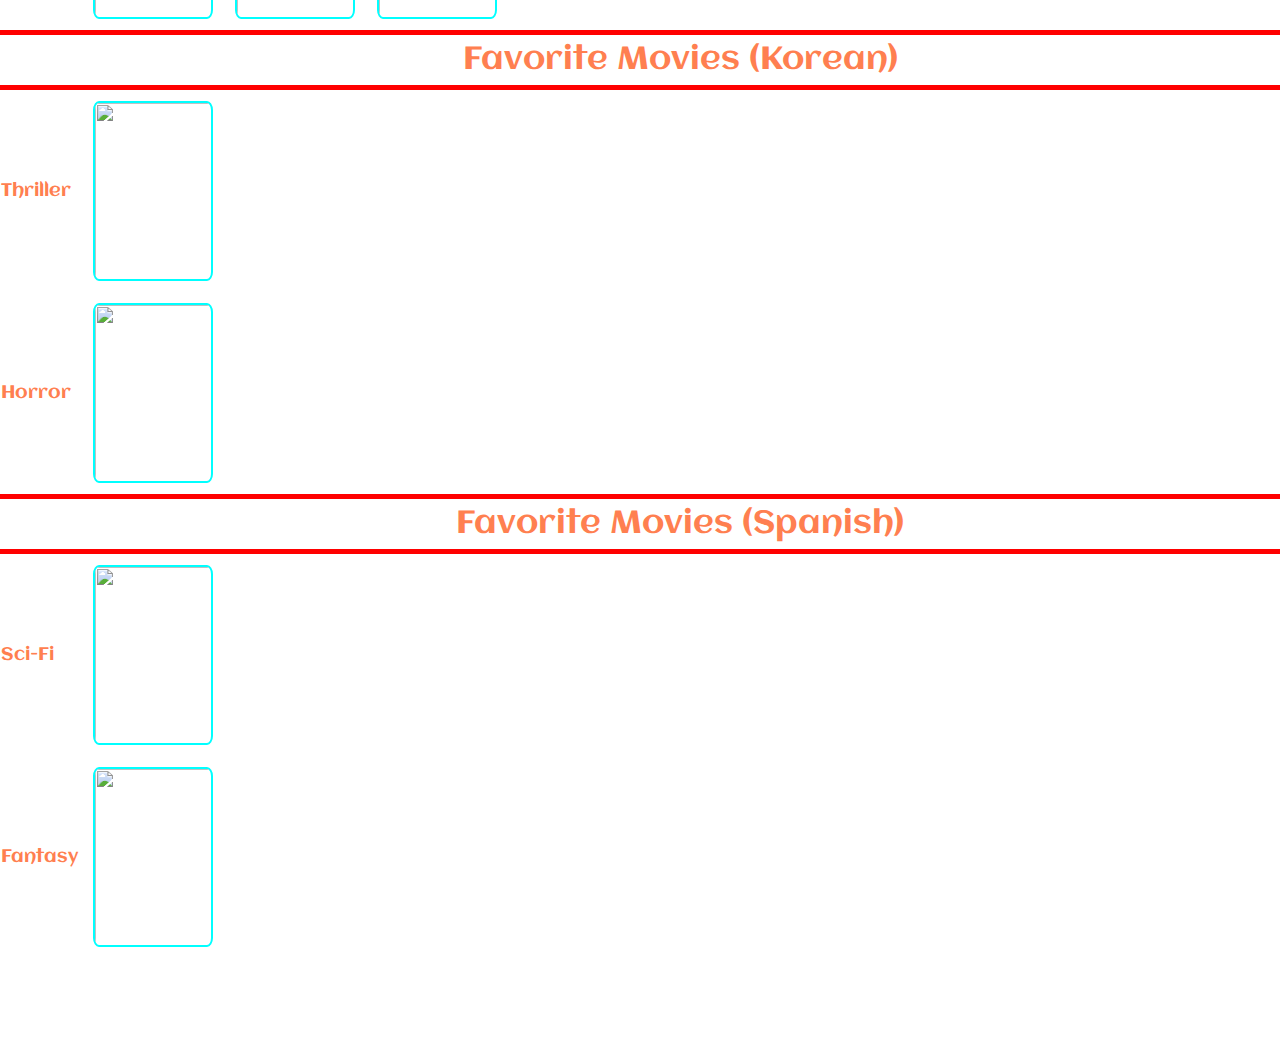
==== commit f1c9080b: "." ====
--- a/movies.html
+++ b/movies.html
@@ -89,16 +89,6 @@
             <tr>
                 <td></td>
                 <td>
-                    <a target="_blank" href="https://www.imdb.com/title/tt1536537/" title="What Happened to Monday">
-                        <img src="https://m.media-amazon.com/images/M/MV5BMjE4MDQxMDg3MF5BMl5BanBnXkFtZTgwNjQ0MTcwMzI@._V1_UX182_CR0,0,182,268_AL_.jpg">
-                    </a>
-                </td>
-                <td>
-                    <a target="_blank" href="https://www.imdb.com/title/tt1483013/" title="Oblivion">
-                        <img src="https://m.media-amazon.com/images/M/MV5BMTQwMDY0MTA4MF5BMl5BanBnXkFtZTcwNzI3MDgxOQ@@._V1_UX182_CR0,0,182,268_AL_.jpg">
-                    </a>
-                </td>
-                <td>
                     <a target="_blank" href="https://www.imdb.com/title/tt6723592/" title="Tenet">
                         <img src="https://m.media-amazon.com/images/M/MV5BYzg0NGM2NjAtNmIxOC00MDJmLTg5ZmYtYzM0MTE4NWE2NzlhXkEyXkFqcGdeQXVyMTA4NjE0NjEy._V1_UX182_CR0,0,182,268_AL_.jpg">
                     </a>
@@ -111,6 +101,11 @@
                 <td>
                     <a target="_blank" href="https://www.imdb.com/title/tt3272066/" title="Reminiscence">
                         <img src="https://m.media-amazon.com/images/M/MV5BODBkMTNmMmQtYTNlMy00OTRhLWE5MzgtYTZlMTUyYzY1MzkzXkEyXkFqcGdeQXVyNjY1MTg4Mzc@._V1_.jpg">
+                    </a>
+                </td>
+                <td>
+                    <a target="_blank" href="https://www.imdb.com/title/tt2866360/" title="Coherence">
+                        <img src="https://m.media-amazon.com/images/M/MV5BNzQ3ODUzNDY2M15BMl5BanBnXkFtZTgwNzg0ODY2MTE@._V1_.jpg">
                     </a>
                 </td>
             </tr>
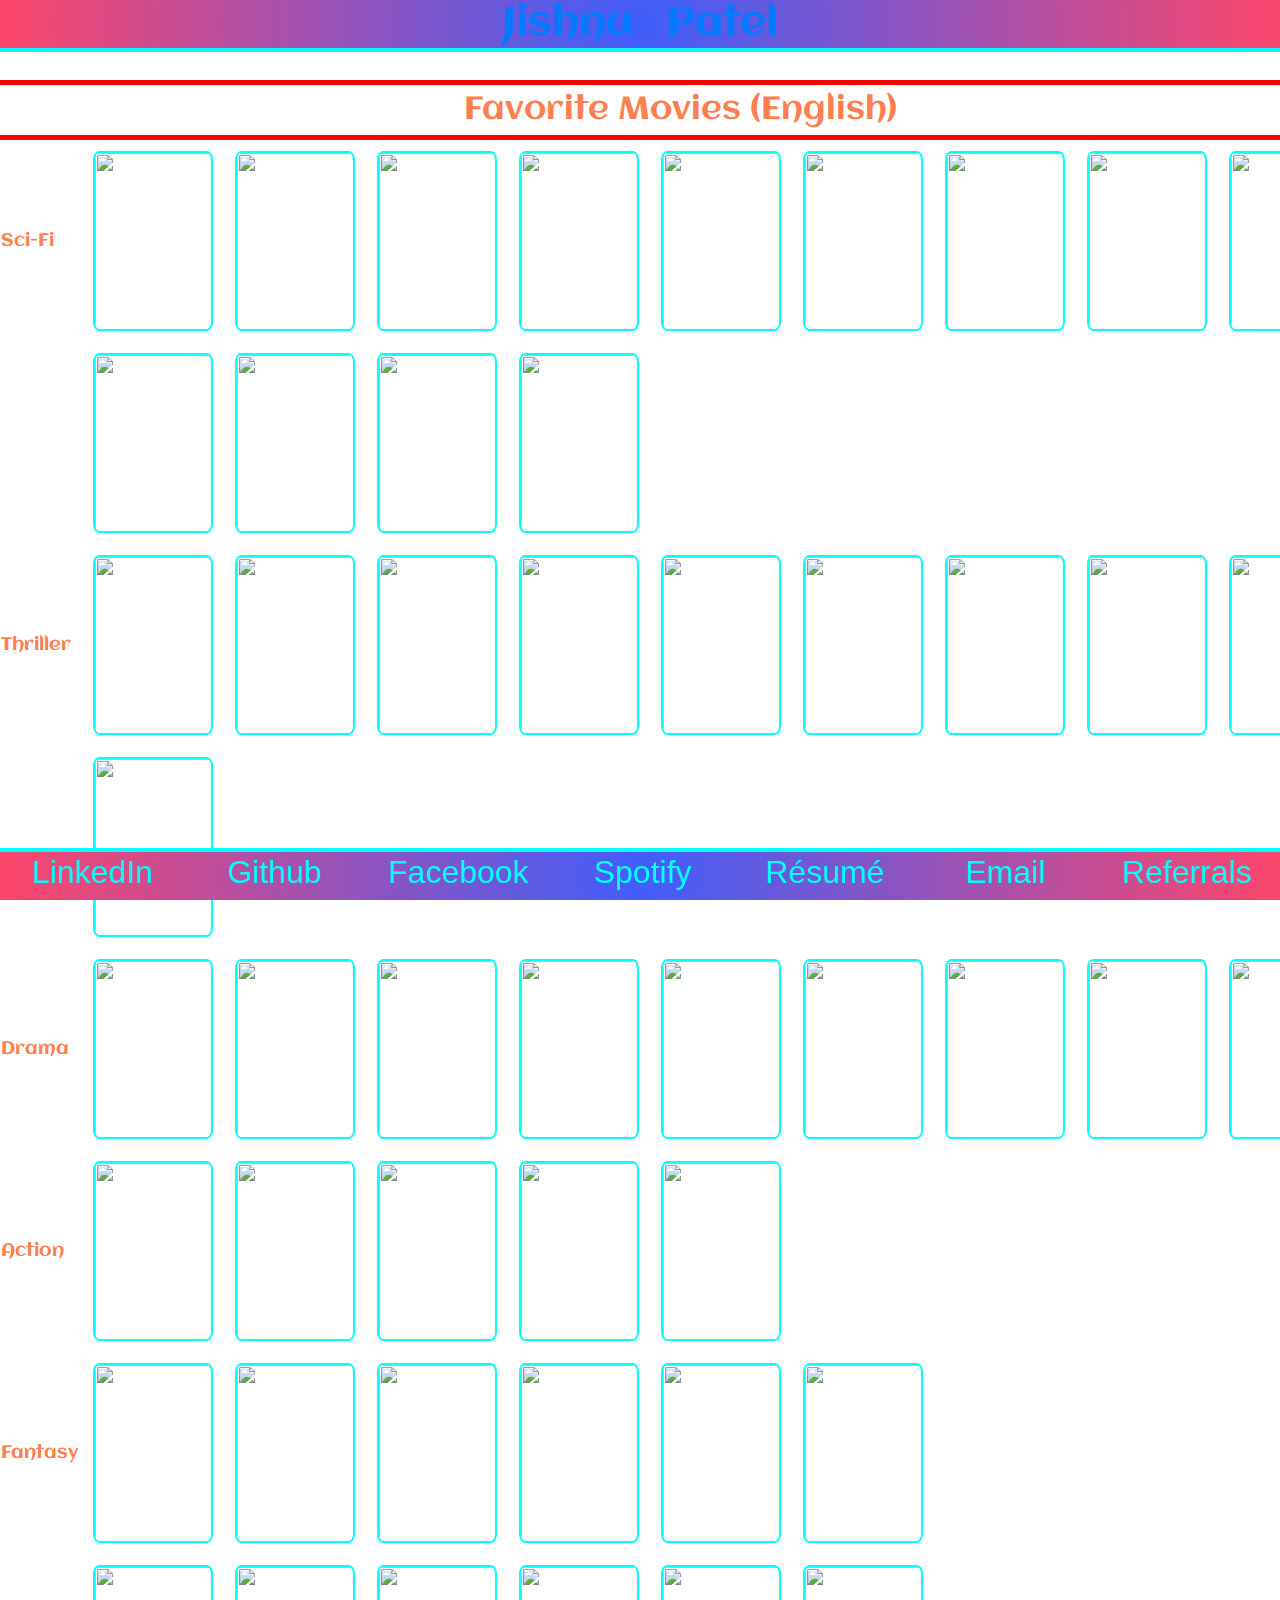
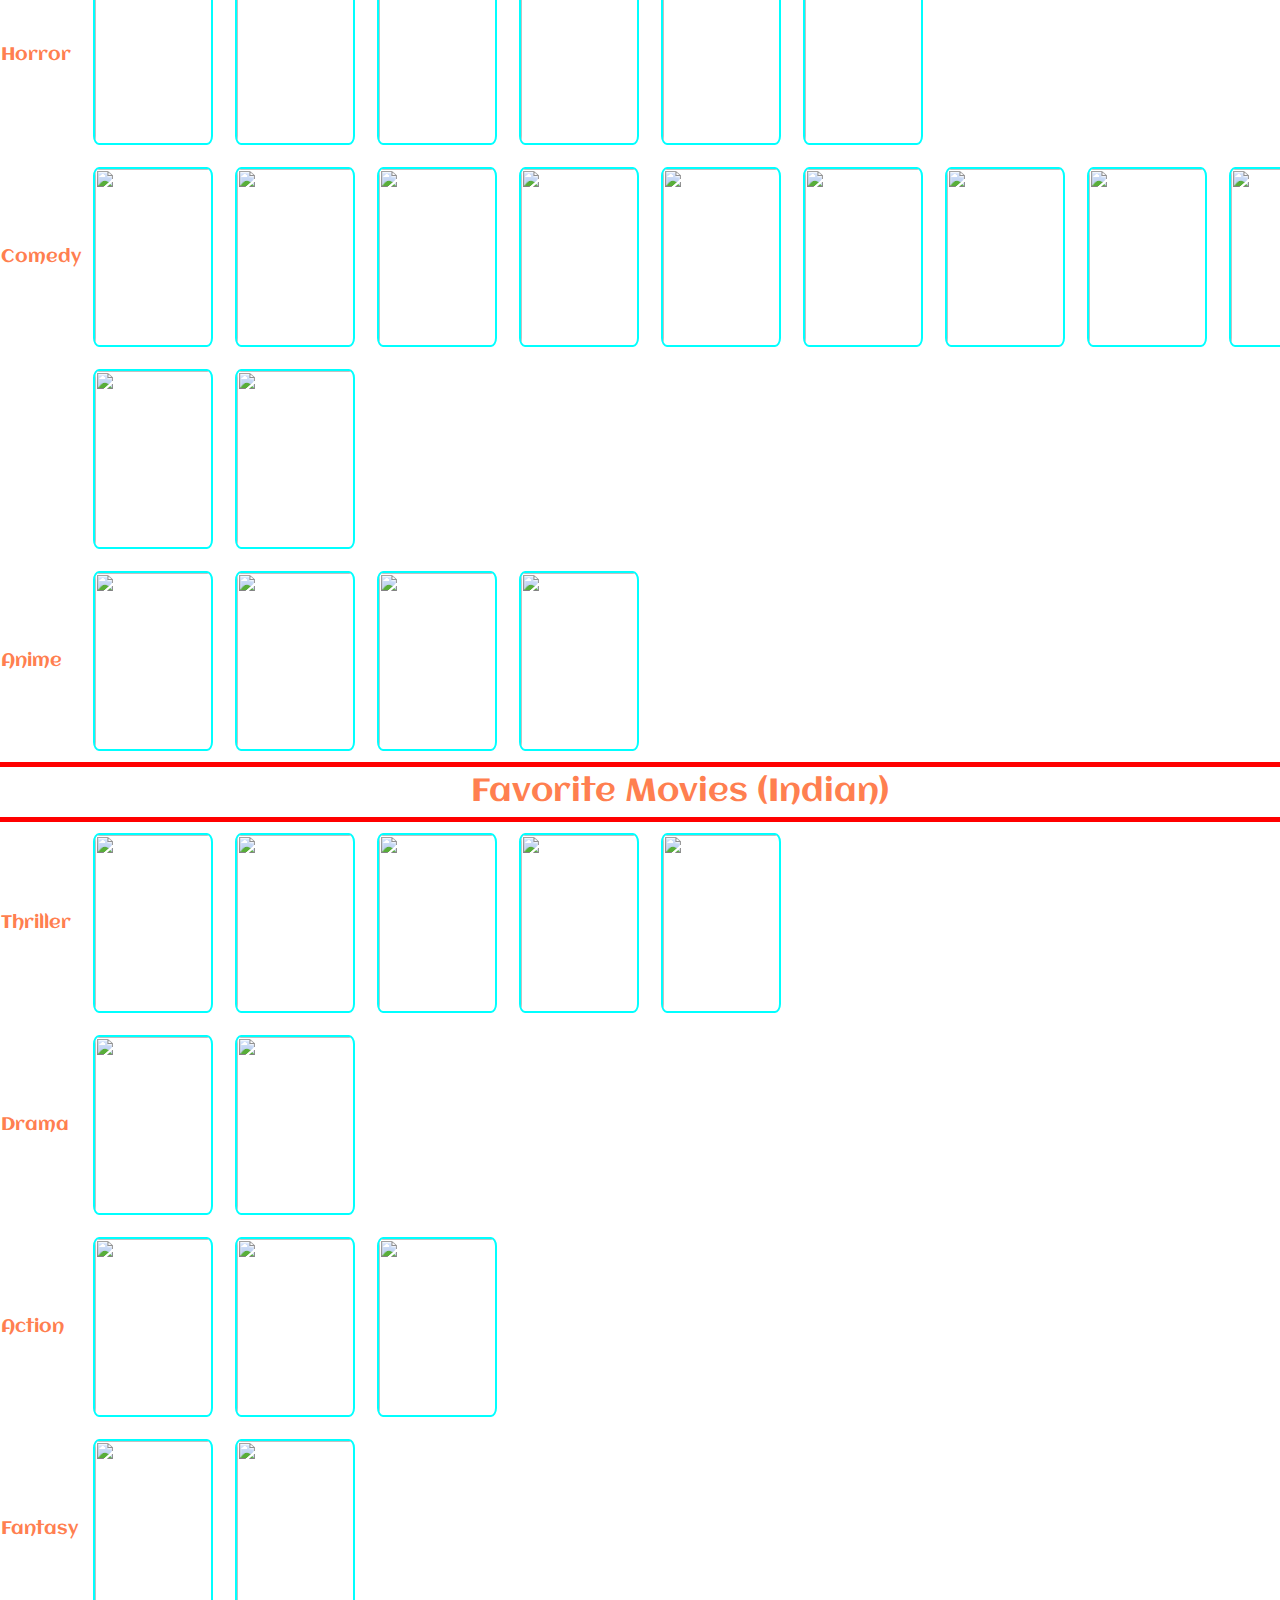
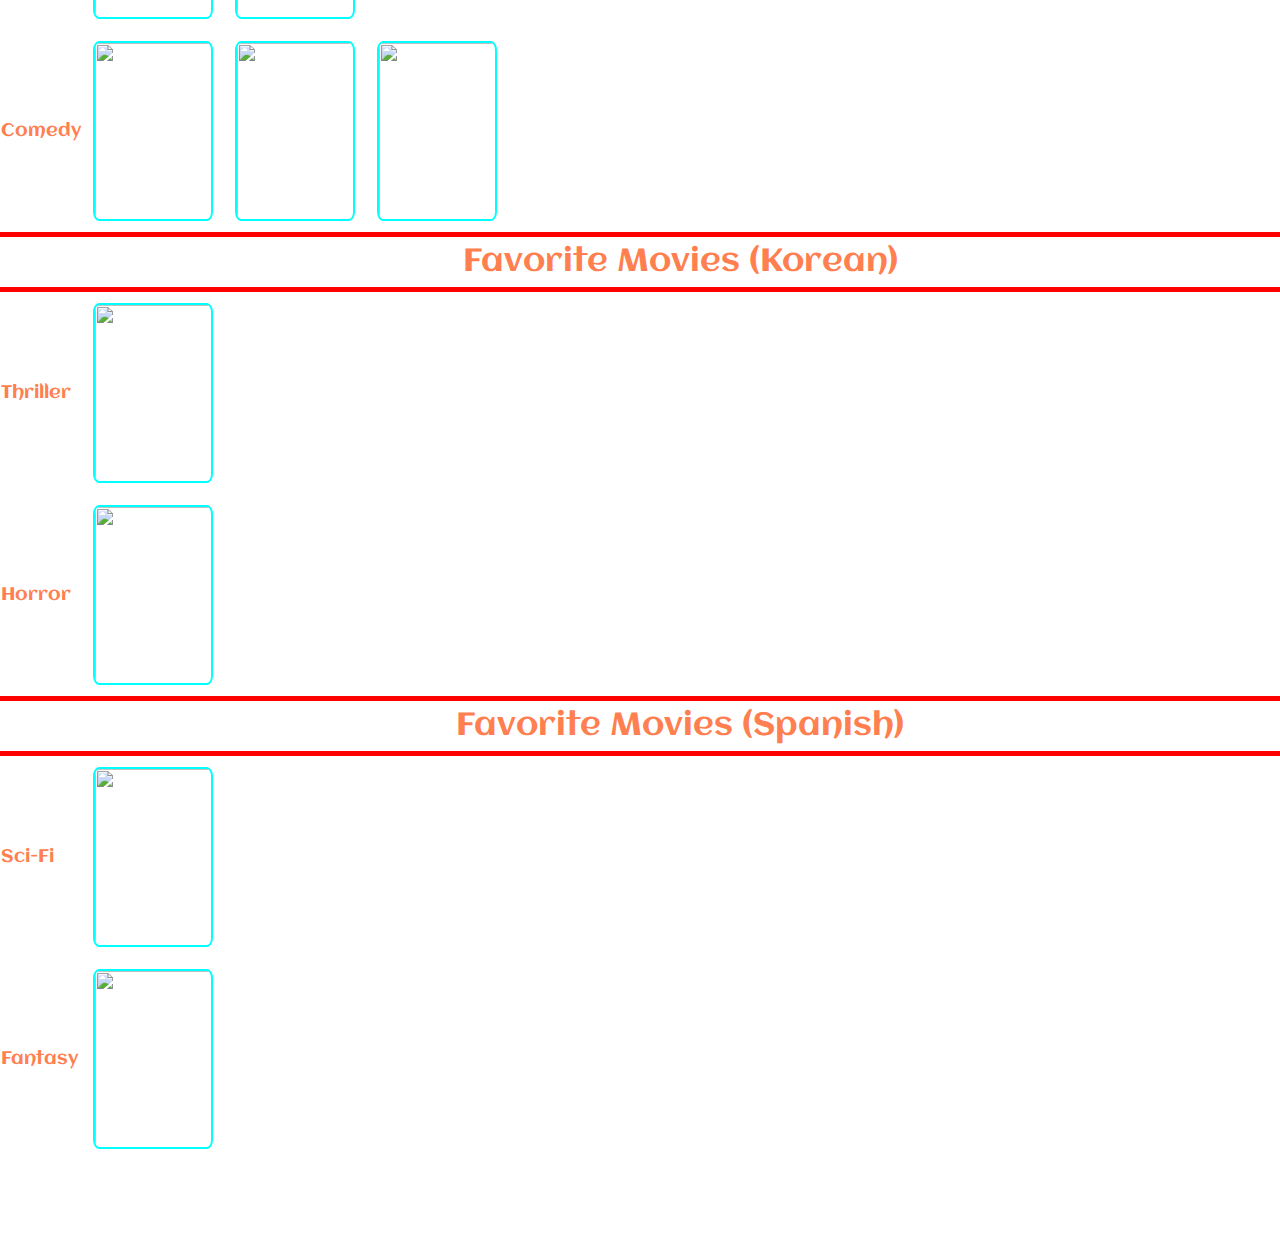
==== commit e1b32639: "." ====
--- a/movies.html
+++ b/movies.html
@@ -42,47 +42,47 @@
                 </td>
                 <td>
                     <a target="_blank" href="https://www.imdb.com/title/tt0470752/" title="Ex Machina">
-                        <img src="https://m.media-amazon.com/images/M/MV5BMTUxNzc0OTIxMV5BMl5BanBnXkFtZTgwNDI3NzU2NDE@._V1_UX182_CR0,0,182,268_AL_.jpg">
+                        <img src="https://m.media-amazon.com/images/M/MV5BMTUxNzc0OTIxMV5BMl5BanBnXkFtZTgwNDI3NzU2NDE@._V1_.jpg">
                     </a>
                 </td>
                 <td>
                     <a target="_blank" href="https://www.imdb.com/list/ls025565363/" title="Blade Runner (List)">
-                        <img src="https://m.media-amazon.com/images/M/MV5BNzA1Njg4NzYxOV5BMl5BanBnXkFtZTgwODk5NjU3MzI@._V1_UX182_CR0,0,182,268_AL_.jpg">
+                        <img src="https://m.media-amazon.com/images/M/MV5BNzA1Njg4NzYxOV5BMl5BanBnXkFtZTgwODk5NjU3MzI@._V1_.jpg">
                     </a>
                 </td>
                 <td>
                     <a target="_blank" href="https://www.imdb.com/title/tt6499752/" title="Upgrade">
-                        <img src="https://m.media-amazon.com/images/M/MV5BMjI0NzcyMjM5Ml5BMl5BanBnXkFtZTgwMzk2NzAyNTM@._V1_UX182_CR0,0,182,268_AL_.jpg">
+                        <img src="https://m.media-amazon.com/images/M/MV5BMjI0NzcyMjM5Ml5BMl5BanBnXkFtZTgwMzk2NzAyNTM@._V1_.jpg">
                     </a>
                 </td>
                 <td>
                     <a target="_blank" href="https://www.imdb.com/title/tt1276104/" title="Looper">
-                        <img src="https://m.media-amazon.com/images/M/MV5BMTg5NTA3NTg4NF5BMl5BanBnXkFtZTcwNTA0NDYzOA@@._V1_UX182_CR0,0,182,268_AL_.jpg">
+                        <img src="https://m.media-amazon.com/images/M/MV5BMTg5NTA3NTg4NF5BMl5BanBnXkFtZTcwNTA0NDYzOA@@._V1_.jpg">
                     </a>
                 </td>
                 <td>
                     <a target="_blank" href="https://www.imdb.com/title/tt0816692/" title="Interstellar">
-                        <img src="https://m.media-amazon.com/images/M/MV5BZjdkOTU3MDktN2IxOS00OGEyLWFmMjktY2FiMmZkNWIyODZiXkEyXkFqcGdeQXVyMTMxODk2OTU@._V1_UX182_CR0,0,182,268_AL_.jpg">
+                        <img src="https://m.media-amazon.com/images/M/MV5BZjdkOTU3MDktN2IxOS00OGEyLWFmMjktY2FiMmZkNWIyODZiXkEyXkFqcGdeQXVyMTMxODk2OTU@._V1_.jpg">
                     </a>
                 </td>
                 <td>
                     <a target="_blank" href="https://www.imdb.com/title/tt1631867/" title="Edge of Tomorrow">
-                        <img src="https://m.media-amazon.com/images/M/MV5BMTc5OTk4MTM3M15BMl5BanBnXkFtZTgwODcxNjg3MDE@._V1_UX182_CR0,0,182,268_AL_.jpg">
+                        <img src="https://m.media-amazon.com/images/M/MV5BMTc5OTk4MTM3M15BMl5BanBnXkFtZTgwODcxNjg3MDE@._V1_.jpg">
                     </a>
                 </td>
                 <td>
                     <a target="_blank" href="https://www.imdb.com/title/tt1375666/" title="Inception">
-                        <img src="https://m.media-amazon.com/images/M/MV5BMjAxMzY3NjcxNF5BMl5BanBnXkFtZTcwNTI5OTM0Mw@@._V1_UX182_CR0,0,182,268_AL_.jpg">
+                        <img src="https://m.media-amazon.com/images/M/MV5BMjAxMzY3NjcxNF5BMl5BanBnXkFtZTcwNTI5OTM0Mw@@._V1_.jpg">
                     </a>
                 </td>
                 <td>
                     <a target="_blank" href="https://www.imdb.com/title/tt0246578/" title="Donnie Darko">
-                        <img src="https://m.media-amazon.com/images/M/MV5BZjZlZDlkYTktMmU1My00ZDBiLWFlNjEtYTBhNjVhOTM4ZjJjXkEyXkFqcGdeQXVyMTMxODk2OTU@._V1_UX182_CR0,0,182,268_AL_.jpg">
+                        <img src="https://m.media-amazon.com/images/M/MV5BZjZlZDlkYTktMmU1My00ZDBiLWFlNjEtYTBhNjVhOTM4ZjJjXkEyXkFqcGdeQXVyMTMxODk2OTU@._V1_.jpg">
                     </a>
                 </td>
                 <td>
                     <a target="_blank" href="https://www.imdb.com/title/tt2543164/" title="Arrival">
-                        <img src="https://m.media-amazon.com/images/M/MV5BMTExMzU0ODcxNDheQTJeQWpwZ15BbWU4MDE1OTI4MzAy._V1_UX182_CR0,0,182,268_AL_.jpg">
+                        <img src="https://m.media-amazon.com/images/M/MV5BMTExMzU0ODcxNDheQTJeQWpwZ15BbWU4MDE1OTI4MzAy._V1_.jpg">
                     </a>
                 </td>
             </tr>
@@ -90,12 +90,12 @@
                 <td></td>
                 <td>
                     <a target="_blank" href="https://www.imdb.com/title/tt6723592/" title="Tenet">
-                        <img src="https://m.media-amazon.com/images/M/MV5BYzg0NGM2NjAtNmIxOC00MDJmLTg5ZmYtYzM0MTE4NWE2NzlhXkEyXkFqcGdeQXVyMTA4NjE0NjEy._V1_UX182_CR0,0,182,268_AL_.jpg">
+                        <img src="https://m.media-amazon.com/images/M/MV5BYzg0NGM2NjAtNmIxOC00MDJmLTg5ZmYtYzM0MTE4NWE2NzlhXkEyXkFqcGdeQXVyMTA4NjE0NjEy._V1_.jpg">
                     </a>
                 </td>
                 <td>
                     <a target="_blank" href="https://www.imdb.com/title/tt6882604/" title="Archive">
-                        <img src="https://m.media-amazon.com/images/M/MV5BMzFkNTRiMzYtODM2MS00YWQ2LThkNTUtMDE1Y2E2YjAwYTUxXkEyXkFqcGdeQXVyMzQwMTY2Nzk@._V1_UX182_CR0,0,182,268_AL_.jpg">
+                        <img src="https://m.media-amazon.com/images/M/MV5BMzFkNTRiMzYtODM2MS00YWQ2LThkNTUtMDE1Y2E2YjAwYTUxXkEyXkFqcGdeQXVyMzQwMTY2Nzk@._V1_.jpg">
                     </a>
                 </td>
                 <td>
@@ -115,47 +115,47 @@
                 </td>
                 <td>
                     <a target="_blank" href="https://www.imdb.com/title/tt2872718/" title="Nightcrawler">
-                        <img src="https://m.media-amazon.com/images/M/MV5BN2U1YzdhYWMtZWUzMi00OWI1LWFkM2ItNWVjM2YxMGQ2MmNhXkEyXkFqcGdeQXVyNjU0OTQ0OTY@._V1_UY268_CR2,0,182,268_AL_.jpg">
+                        <img src="https://m.media-amazon.com/images/M/MV5BN2U1YzdhYWMtZWUzMi00OWI1LWFkM2ItNWVjM2YxMGQ2MmNhXkEyXkFqcGdeQXVyNjU0OTQ0OTY@._V1_.jpg">
                     </a>
                 </td>
                 <td>
                     <a target="_blank" href="https://www.imdb.com/title/tt2267998/" title="Gone Girl">
-                        <img src="https://m.media-amazon.com/images/M/MV5BMTk0MDQ3MzAzOV5BMl5BanBnXkFtZTgwNzU1NzE3MjE@._V1_UX182_CR0,0,182,268_AL_.jpg">
+                        <img src="https://m.media-amazon.com/images/M/MV5BMTk0MDQ3MzAzOV5BMl5BanBnXkFtZTgwNzU1NzE3MjE@._V1_.jpg">
                     </a>
                 </td>
                 <td>
                     <a target="_blank" href="https://www.imdb.com/title/tt1130884/" title="Shutter Island">
-                        <img src="https://m.media-amazon.com/images/M/MV5BYzhiNDkyNzktNTZmYS00ZTBkLTk2MDAtM2U0YjU1MzgxZjgzXkEyXkFqcGdeQXVyMTMxODk2OTU@._V1_UX182_CR0,0,182,268_AL_.jpg">
+                        <img src="https://m.media-amazon.com/images/M/MV5BYzhiNDkyNzktNTZmYS00ZTBkLTk2MDAtM2U0YjU1MzgxZjgzXkEyXkFqcGdeQXVyMTMxODk2OTU@._V1_.jpg">
                     </a>
                 </td>
                 <td>
                     <a target="_blank" href="https://www.imdb.com/title/tt0209144/" title="Memento">
-                        <img src="https://m.media-amazon.com/images/M/MV5BZTcyNjk1MjgtOWI3Mi00YzQwLWI5MTktMzY4ZmI2NDAyNzYzXkEyXkFqcGdeQXVyNjU0OTQ0OTY@._V1_UY268_CR0,0,182,268_AL_.jpg">
+                        <img src="https://m.media-amazon.com/images/M/MV5BZTcyNjk1MjgtOWI3Mi00YzQwLWI5MTktMzY4ZmI2NDAyNzYzXkEyXkFqcGdeQXVyNjU0OTQ0OTY@._V1_.jpg">
                     </a>
                 </td>
                 <td>
                     <a target="_blank" href="https://www.imdb.com/title/tt0137523/" title="Fight Club">
-                        <img src="https://m.media-amazon.com/images/M/MV5BMmEzNTkxYjQtZTc0MC00YTVjLTg5ZTEtZWMwOWVlYzY0NWIwXkEyXkFqcGdeQXVyNzkwMjQ5NzM@._V1_UX182_CR0,0,182,268_AL_.jpg">
+                        <img src="https://m.media-amazon.com/images/M/MV5BMmEzNTkxYjQtZTc0MC00YTVjLTg5ZTEtZWMwOWVlYzY0NWIwXkEyXkFqcGdeQXVyNzkwMjQ5NzM@._V1_.jpg">
                     </a>
                 </td>
                 <td>
                     <a target="_blank" href="https://www.imdb.com/title/tt0434409/" title="V for Vendetta">
-                        <img src="https://m.media-amazon.com/images/M/MV5BOTI5ODc3NzExNV5BMl5BanBnXkFtZTcwNzYxNzQzMw@@._V1_UX182_CR0,0,182,268_AL_.jpg">
+                        <img src="https://m.media-amazon.com/images/M/MV5BOTI5ODc3NzExNV5BMl5BanBnXkFtZTcwNzYxNzQzMw@@._V1_.jpg">
                     </a>
                 </td>
                 <td>
                     <a target="_blank" href="https://www.imdb.com/title/tt0947798/" title="Black Swan">
-                        <img src="https://m.media-amazon.com/images/M/MV5BNzY2NzI4OTE5MF5BMl5BanBnXkFtZTcwMjMyNDY4Mw@@._V1_UX182_CR0,0,182,268_AL_.jpg">
+                        <img src="https://m.media-amazon.com/images/M/MV5BNzY2NzI4OTE5MF5BMl5BanBnXkFtZTcwMjMyNDY4Mw@@._V1_.jpg">
                     </a>
                 </td>
                 <td>
                     <a target="_blank" href="https://www.imdb.com/title/tt0482571/" title="The Prestige">
-                        <img src="https://m.media-amazon.com/images/M/MV5BMjA4NDI0MTIxNF5BMl5BanBnXkFtZTYwNTM0MzY2._V1_UX182_CR0,0,182,268_AL_.jpg">
+                        <img src="https://m.media-amazon.com/images/M/MV5BMjA4NDI0MTIxNF5BMl5BanBnXkFtZTYwNTM0MzY2._V1_.jpg">
                     </a>
                 </td>
                 <td>
                     <a target="_blank" href="https://www.imdb.com/list/ls072879151/" title="Quentin Tarantino (List)">
-                        <img src="https://m.media-amazon.com/images/M/MV5BNGNhMDIzZTUtNTBlZi00MTRlLWFjM2ItYzViMjE3YzI5MjljXkEyXkFqcGdeQXVyNzkwMjQ5NzM@._V1_UY268_CR1,0,182,268_AL_.jpg">
+                        <img src="https://m.media-amazon.com/images/M/MV5BNGNhMDIzZTUtNTBlZi00MTRlLWFjM2ItYzViMjE3YzI5MjljXkEyXkFqcGdeQXVyNzkwMjQ5NzM@._V1_.jpg">
                     </a>
                 </td>
             </tr>
@@ -163,7 +163,7 @@
                 <td></td>
                 <td>
                     <a target="_blank" href="https://www.imdb.com/title/tt7040874/" title="A Simple Favor">
-                        <img src="https://m.media-amazon.com/images/M/MV5BZjFiMGNiNmItMzNiNi00Mjc1LTg1N2YtNWE2NTE5N2VlZTQ3XkEyXkFqcGdeQXVyMTMxODk2OTU@._V1_UX182_CR0,0,182,268_AL_.jpg">
+                        <img src="https://m.media-amazon.com/images/M/MV5BZjFiMGNiNmItMzNiNi00Mjc1LTg1N2YtNWE2NTE5N2VlZTQ3XkEyXkFqcGdeQXVyMTMxODk2OTU@._V1_.jpg">
                     </a>
                 </td>
             </tr>
@@ -173,7 +173,7 @@
                 </td>
                 <td>
                     <a target="_blank" href="https://www.imdb.com/title/tt0169547/" title="American Beauty">
-                        <img src="https://m.media-amazon.com/images/M/MV5BNTBmZWJkNjctNDhiNC00MGE2LWEwOTctZTk5OGVhMWMyNmVhXkEyXkFqcGdeQXVyMTMxODk2OTU@._V1_UX182_CR0,0,182,268_AL_.jpg">
+                        <img src="https://m.media-amazon.com/images/M/MV5BNTBmZWJkNjctNDhiNC00MGE2LWEwOTctZTk5OGVhMWMyNmVhXkEyXkFqcGdeQXVyMTMxODk2OTU@._V1_.jpg">
                     </a>
                 </td>
                 <td>
@@ -183,37 +183,37 @@
                 </td>
                 <td>
                     <a target="_blank" href="https://www.imdb.com/title/tt5649144/" title="The Florida Project">
-                        <img src="https://m.media-amazon.com/images/M/MV5BMjg4ZmY1MmItMjFjOS00ZTg2LWJjNDYtNDM2YmM2NzhiNmZhXkEyXkFqcGdeQXVyNTAzMTY4MDA@._V1_UX182_CR0,0,182,268_AL_.jpg">
+                        <img src="https://m.media-amazon.com/images/M/MV5BMjg4ZmY1MmItMjFjOS00ZTg2LWJjNDYtNDM2YmM2NzhiNmZhXkEyXkFqcGdeQXVyNTAzMTY4MDA@._V1_.jpg">
                     </a>
                 </td>
                 <td>
                     <a target="_blank" href="https://www.imdb.com/title/tt0120382/" title="The Truman Show">
-                        <img src="https://m.media-amazon.com/images/M/MV5BMDIzODcyY2EtMmY2MC00ZWVlLTgwMzAtMjQwOWUyNmJjNTYyXkEyXkFqcGdeQXVyNDk3NzU2MTQ@._V1_UX182_CR0,0,182,268_AL_.jpg">
+                        <img src="https://m.media-amazon.com/images/M/MV5BMDIzODcyY2EtMmY2MC00ZWVlLTgwMzAtMjQwOWUyNmJjNTYyXkEyXkFqcGdeQXVyNDk3NzU2MTQ@._V1_.jpg">
                     </a>
                 </td>
                 <td>
                     <a target="_blank" href="https://www.imdb.com/title/tt0338013/" title="Eternal Sunshine of the Spotless Mind">
-                        <img src="https://m.media-amazon.com/images/M/MV5BMTY4NzcwODg3Nl5BMl5BanBnXkFtZTcwNTEwOTMyMw@@._V1_UX182_CR0,0,182,268_AL_.jpg">
+                        <img src="https://m.media-amazon.com/images/M/MV5BMTY4NzcwODg3Nl5BMl5BanBnXkFtZTcwNTEwOTMyMw@@._V1_.jpg">
                     </a>
                 </td>
                 <td>
                     <a target="_blank" href="https://www.imdb.com/title/tt7014006/" title="Eighth Grade">
-                        <img src="https://m.media-amazon.com/images/M/MV5BMzVlYzgxYjAtYzhhZi00MDc1LTlkZDMtMTRhZWI0MTg5YTRjXkEyXkFqcGdeQXVyNTAzMTY4MDA@._V1_UX182_CR0,0,182,268_AL_.jpg">
+                        <img src="https://m.media-amazon.com/images/M/MV5BMzVlYzgxYjAtYzhhZi00MDc1LTlkZDMtMTRhZWI0MTg5YTRjXkEyXkFqcGdeQXVyNTAzMTY4MDA@._V1_.jpg">
                     </a>
                 </td>
                 <td>
                     <a target="_blank" href="https://www.imdb.com/title/tt0454876/" title="Life of Pi">
-                        <img src="https://m.media-amazon.com/images/M/MV5BNTg2OTY2ODg5OF5BMl5BanBnXkFtZTcwODM5MTYxOA@@._V1_UX182_CR0,0,182,268_AL_.jpg">
+                        <img src="https://m.media-amazon.com/images/M/MV5BNTg2OTY2ODg5OF5BMl5BanBnXkFtZTcwODM5MTYxOA@@._V1_.jpg">
                     </a>
                 </td>
                 <td>
                     <a target="_blank" href="https://www.imdb.com/title/tt6966692/" title="Green Book">
-                        <img src="https://m.media-amazon.com/images/M/MV5BYzIzYmJlYTYtNGNiYy00N2EwLTk4ZjItMGYyZTJiOTVkM2RlXkEyXkFqcGdeQXVyODY1NDk1NjE@._V1_UX182_CR0,0,182,268_AL_.jpg">
+                        <img src="https://m.media-amazon.com/images/M/MV5BYzIzYmJlYTYtNGNiYy00N2EwLTk4ZjItMGYyZTJiOTVkM2RlXkEyXkFqcGdeQXVyODY1NDk1NjE@._V1_.jpg">
                     </a>
                 </td>
                 <td>
                     <a target="_blank" href="https://www.imdb.com/title/tt8946378/" title="Knives Out">
-                        <img src="https://m.media-amazon.com/images/M/MV5BMGUwZjliMTAtNzAxZi00MWNiLWE2NzgtZGUxMGQxZjhhNDRiXkEyXkFqcGdeQXVyNjU1NzU3MzE@._V1_UX182_CR0,0,182,268_AL_.jpg">
+                        <img src="https://m.media-amazon.com/images/M/MV5BMGUwZjliMTAtNzAxZi00MWNiLWE2NzgtZGUxMGQxZjhhNDRiXkEyXkFqcGdeQXVyNjU1NzU3MzE@._V1_.jpg">
                     </a>
                 </td>
             </tr>
@@ -223,34 +223,34 @@
                 </td>
                 <td>
                     <a target="_blank" href="https://www.imdb.com/list/ls066259178/" title="Batman (List)">
-                        <img src="https://m.media-amazon.com/images/M/MV5BMTMxNTMwODM0NF5BMl5BanBnXkFtZTcwODAyMTk2Mw@@._V1_UX182_CR0,0,182,268_AL_.jpg">
+                        <img src="https://m.media-amazon.com/images/M/MV5BMTMxNTMwODM0NF5BMl5BanBnXkFtZTcwODAyMTk2Mw@@._V1_.jpg">
                     </a>
                 </td>
                 <td>
                     <a target="_blank" href="https://www.imdb.com/list/ls044102039/" title="John Wick">
-                        <img src="https://m.media-amazon.com/images/M/MV5BMTU2NjA1ODgzMF5BMl5BanBnXkFtZTgwMTM2MTI4MjE@._V1_UX182_CR0,0,182,268_AL_.jpg">
+                        <img src="https://m.media-amazon.com/images/M/MV5BMTU2NjA1ODgzMF5BMl5BanBnXkFtZTgwMTM2MTI4MjE@._V1_.jpg">
                     </a>
                 </td>
                 <td>
                     <a target="_blank" href="https://www.imdb.com/title/tt0409459/" title="Watchmen">
-                        <img src="https://m.media-amazon.com/images/M/MV5BY2IzNGNiODgtOWYzOS00OTI0LTgxZTUtOTA5OTQ5YmI3NGUzXkEyXkFqcGdeQXVyNjU0OTQ0OTY@._V1_UX182_CR0,0,182,268_AL_.jpg">
+                        <img src="https://m.media-amazon.com/images/M/MV5BY2IzNGNiODgtOWYzOS00OTI0LTgxZTUtOTA5OTQ5YmI3NGUzXkEyXkFqcGdeQXVyNjU0OTQ0OTY@._V1_.jpg">
                     </a>
                 </td>
                 <td>
                     <a target="_blank" href="https://www.imdb.com/list/ls053007666/" title="Planet of the Apes (List)">
-                        <img src="https://m.media-amazon.com/images/M/MV5BYzE3ZmNlZTctMDdmNy00MjMzLWFmZmYtN2M5N2YyYTQ1ZDJjXkEyXkFqcGdeQXVyNTAyODkwOQ@@._V1_UX182_CR0,0,182,268_AL_.jpg">
-                    </a>
-                </td>
-                <td>
+                        <img src="https://m.media-amazon.com/images/M/MV5BYzE3ZmNlZTctMDdmNy00MjMzLWFmZmYtN2M5N2YyYTQ1ZDJjXkEyXkFqcGdeQXVyNTAyODkwOQ@@._V1_.jpg">
+                    </a>
+                </td>
+                <td>
+                    <a target="_blank" href="https://www.imdb.com/list/ls066600640/" title="Mission Impossible (List)">
+                        <img src="https://m.media-amazon.com/images/M/MV5BMTc3NjI2MjU0Nl5BMl5BanBnXkFtZTgwNDk3ODYxMTE@._V1_.jpg">
+                    </a>
+                </td>
+                <!-- <td>
                     <a target="_blank" href="https://www.imdb.com/list/ls046848681/" title="James Bond (List)">
-                        <img src="https://m.media-amazon.com/images/M/MV5BMDI5ZWJhOWItYTlhOC00YWNhLTlkNzctNDU5YTI1M2E1MWZhXkEyXkFqcGdeQXVyNTIzOTk5ODM@._V1_UX182_CR0,0,182,268_AL_.jpg">
-                    </a>
-                </td>
-                <td>
-                    <a target="_blank" href="https://www.imdb.com/list/ls066600640/" title="Mission Impossible (List)">
-                        <img src="https://m.media-amazon.com/images/M/MV5BMTc3NjI2MjU0Nl5BMl5BanBnXkFtZTgwNDk3ODYxMTE@._V1_UX182_CR0,0,182,268_AL_.jpg">
-                    </a>
-                </td>
+                        <img src="https://m.media-amazon.com/images/M/MV5BMDI5ZWJhOWItYTlhOC00YWNhLTlkNzctNDU5YTI1M2E1MWZhXkEyXkFqcGdeQXVyNTIzOTk5ODM@._V1_.jpg">
+                    </a>
+                </td> -->
             </tr>
             <tr>
                 <td class="genre">
@@ -258,32 +258,32 @@
                 </td>
                 <td>
                     <a target="_blank" href="https://www.imdb.com/list/ls025552264/" title="Lord of the Rings (List)">
-                        <img src="https://m.media-amazon.com/images/M/MV5BN2EyZjM3NzUtNWUzMi00MTgxLWI0NTctMzY4M2VlOTdjZWRiXkEyXkFqcGdeQXVyNDUzOTQ5MjY@._V1_UX182_CR0,0,182,268_AL_.jpg">
+                        <img src="https://m.media-amazon.com/images/M/MV5BN2EyZjM3NzUtNWUzMi00MTgxLWI0NTctMzY4M2VlOTdjZWRiXkEyXkFqcGdeQXVyNDUzOTQ5MjY@._V1_.jpg">
                     </a>
                 </td>
                 <td>
                     <a target="_blank" href="https://www.imdb.com/list/ls023657263/" title="Pirates of the Caribbean (List)">
-                        <img src="https://m.media-amazon.com/images/M/MV5BNGYyZGM5MGMtYTY2Ni00M2Y1LWIzNjQtYWUzM2VlNGVhMDNhXkEyXkFqcGdeQXVyMTMxODk2OTU@._V1_UX182_CR0,0,182,268_AL_.jpg">
+                        <img src="https://m.media-amazon.com/images/M/MV5BNGYyZGM5MGMtYTY2Ni00M2Y1LWIzNjQtYWUzM2VlNGVhMDNhXkEyXkFqcGdeQXVyMTMxODk2OTU@._V1_.jpg">
                     </a>
                 </td>
                 <td>
                     <a target="_blank" href="https://www.imdb.com/list/ls026871230/" title="Harry Potter (List)">
-                        <img src="https://m.media-amazon.com/images/M/MV5BNjQ3NWNlNmQtMTE5ZS00MDdmLTlkZjUtZTBlM2UxMGFiMTU3XkEyXkFqcGdeQXVyNjUwNzk3NDc@._V1_UX182_CR0,0,182,268_AL_.jpg">
+                        <img src="https://m.media-amazon.com/images/M/MV5BNjQ3NWNlNmQtMTE5ZS00MDdmLTlkZjUtZTBlM2UxMGFiMTU3XkEyXkFqcGdeQXVyNjUwNzk3NDc@._V1_.jpg">
                     </a>
                 </td>
                 <td>
                     <a target="_blank" href="https://www.imdb.com/title/tt0486655/" title="Stardust">
-                        <img src="https://m.media-amazon.com/images/M/MV5BMjkyMTE1OTYwNF5BMl5BanBnXkFtZTcwMDIxODYzMw@@._V1_UX182_CR0,0,182,268_AL_.jpg">
+                        <img src="https://m.media-amazon.com/images/M/MV5BMjkyMTE1OTYwNF5BMl5BanBnXkFtZTcwMDIxODYzMw@@._V1_.jpg">
                     </a>
                 </td>
                 <td>
                     <a target="_blank" href="https://www.imdb.com/title/tt3040964/" title="The Jungle Book">
-                        <img src="https://m.media-amazon.com/images/M/MV5BMTc3NTUzNTI4MV5BMl5BanBnXkFtZTgwNjU0NjU5NzE@._V1_UX182_CR0,0,182,268_AL_.jpg">
+                        <img src="https://m.media-amazon.com/images/M/MV5BMTc3NTUzNTI4MV5BMl5BanBnXkFtZTgwNjU0NjU5NzE@._V1_.jpg">
                     </a>
                 </td>
                 <td>
                     <a target="_blank" href="https://www.imdb.com/title/tt0499549/" title="Avatar">
-                        <img src="https://m.media-amazon.com/images/M/MV5BMTYwOTEwNjAzMl5BMl5BanBnXkFtZTcwODc5MTUwMw@@._V1_UX182_CR0,0,182,268_AL_.jpg">
+                        <img src="https://m.media-amazon.com/images/M/MV5BMTYwOTEwNjAzMl5BMl5BanBnXkFtZTcwODc5MTUwMw@@._V1_.jpg">
                     </a>
                 </td>
             </tr>
@@ -293,39 +293,39 @@
                 </td>
                 <td>
                     <a target="_blank" href="https://www.imdb.com/title/tt5052448/" title="Get Out">
-                        <img src="https://m.media-amazon.com/images/M/MV5BMjUxMDQwNjcyNl5BMl5BanBnXkFtZTgwNzcwMzc0MTI@._V1_UX182_CR0,0,182,268_AL_.jpg">
+                        <img src="https://m.media-amazon.com/images/M/MV5BMjUxMDQwNjcyNl5BMl5BanBnXkFtZTgwNzcwMzc0MTI@._V1_.jpg">
                     </a>
                 </td>
                 <td>
                     <a target="_blank" href="https://www.imdb.com/title/tt6644200/" title="A Quiet Place">
-                        <img src="https://m.media-amazon.com/images/M/MV5BMjI0MDMzNTQ0M15BMl5BanBnXkFtZTgwMTM5NzM3NDM@._V1_UX182_CR0,0,182,268_AL_.jpg">
+                        <img src="https://m.media-amazon.com/images/M/MV5BMjI0MDMzNTQ0M15BMl5BanBnXkFtZTgwMTM5NzM3NDM@._V1_.jpg">
                     </a>
                 </td>
                 <td>
                     <a target="_blank" href="https://www.imdb.com/title/tt8332922/" title="A Quiet Place 2">
-                        <img src="https://m.media-amazon.com/images/M/MV5BMTE2ODU4NDEtNmRjNS00OTk1LTg4NmMtNTAzYzVlNzJmYjgzXkEyXkFqcGdeQXVyODk4OTc3MTY@._V1_UX182_CR0,0,182,268_AL_.jpg">
+                        <img src="https://m.media-amazon.com/images/M/MV5BMTE2ODU4NDEtNmRjNS00OTk1LTg4NmMtNTAzYzVlNzJmYjgzXkEyXkFqcGdeQXVyODk4OTc3MTY@._V1_.jpg">
+                    </a>
+                </td>
+                <td>
+                    <a target="_blank" href="https://www.imdb.com/title/tt6857112/" title="Us">
+                        <img src="https://m.media-amazon.com/images/M/MV5BZTliNWJhM2YtNDc1MC00YTk1LWE2MGYtZmE4M2Y5ODdlNzQzXkEyXkFqcGdeQXVyMzY0MTE3NzU@._V1_.jpg">
+                    </a>
+                </td>
+                <td>
+                    <a target="_blank" href="https://www.imdb.com/title/tt2798920/" title="Annihilation">
+                        <img src="https://m.media-amazon.com/images/M/MV5BMTk2Mjc2NzYxNl5BMl5BanBnXkFtZTgwMTA2OTA1NDM@._V1_.jpg">
+                    </a>
+                </td>
+                <td>
+                    <a target="_blank" href="https://en.wikipedia.org/wiki/The_Fear_Street_Trilogy" title="Fear Street (Wikipedia List)">
+                        <img src="https://m.media-amazon.com/images/M/MV5BNzQzYjIyZDQtMjBhZS00MzU3LTk0MTQtNTVmMDI3ZWY0ZWU3XkEyXkFqcGdeQXVyMTkxNjUyNQ@@._V1_.jpg">
                     </a>
                 </td>
                 <!-- <td>
                     <a target="_blank" href="https://www.imdb.com/title/tt1650062/" title="Super 8">
-                        <img src="https://m.media-amazon.com/images/M/MV5BMjIzNjEyMzcwOF5BMl5BanBnXkFtZTcwMTkyMjE0NQ@@._V1_UX182_CR0,0,182,268_AL_.jpg">
+                        <img src="https://m.media-amazon.com/images/M/MV5BMjIzNjEyMzcwOF5BMl5BanBnXkFtZTcwMTkyMjE0NQ@@._V1_.jpg">
                     </a>
                 </td> -->
-                <td>
-                    <a target="_blank" href="https://www.imdb.com/title/tt6857112/" title="Us">
-                        <img src="https://m.media-amazon.com/images/M/MV5BZTliNWJhM2YtNDc1MC00YTk1LWE2MGYtZmE4M2Y5ODdlNzQzXkEyXkFqcGdeQXVyMzY0MTE3NzU@._V1_UX182_CR0,0,182,268_AL_.jpg">
-                    </a>
-                </td>
-                <td>
-                    <a target="_blank" href="https://www.imdb.com/title/tt2798920/" title="Annihilation">
-                        <img src="https://m.media-amazon.com/images/M/MV5BMTk2Mjc2NzYxNl5BMl5BanBnXkFtZTgwMTA2OTA1NDM@._V1_UX182_CR0,0,182,268_AL_.jpg">
-                    </a>
-                </td>
-                <td>
-                    <a target="_blank" href="https://en.wikipedia.org/wiki/The_Fear_Street_Trilogy" title="Fear Street (Wikipedia List)">
-                        <img src="https://m.media-amazon.com/images/M/MV5BNzQzYjIyZDQtMjBhZS00MzU3LTk0MTQtNTVmMDI3ZWY0ZWU3XkEyXkFqcGdeQXVyMTkxNjUyNQ@@._V1_UX182_CR0,0,182,268_AL_.jpg">
-                    </a>
-                </td>
             </tr>
             <tr>
                 <td class="genre">
@@ -333,47 +333,47 @@
                 </td>
                 <td>
                     <a target="_blank" href="https://www.imdb.com/title/tt0449059/" title="Little Miss Sunshine">
-                        <img src="https://m.media-amazon.com/images/M/MV5BMTgzNTgzODU0NV5BMl5BanBnXkFtZTcwMjEyMjMzMQ@@._V1_UX182_CR0,0,182,268_AL_.jpg">
+                        <img src="https://m.media-amazon.com/images/M/MV5BMTgzNTgzODU0NV5BMl5BanBnXkFtZTcwMjEyMjMzMQ@@._V1_.jpg">
                     </a>
                 </td>
                 <td>
                     <a target="_blank" href="https://www.imdb.com/title/tt1570728/" title="Crazy, Stupid, Love.">
-                        <img src="https://m.media-amazon.com/images/M/MV5BMTg2MjkwMTM0NF5BMl5BanBnXkFtZTcwMzc4NDg2NQ@@._V1_UX182_CR0,0,182,268_AL_.jpg">
+                        <img src="https://m.media-amazon.com/images/M/MV5BMTg2MjkwMTM0NF5BMl5BanBnXkFtZTcwMzc4NDg2NQ@@._V1_.jpg">
                     </a>
                 </td>
                 <td>
                     <a target="_blank" href="https://www.imdb.com/list/ls066663822/" title="Kick-Ass (List)">
-                        <img src="https://m.media-amazon.com/images/M/MV5BMTMzNzEzMDYxM15BMl5BanBnXkFtZTcwMTc0NTMxMw@@._V1_UX182_CR0,0,182,268_AL_.jpg">
+                        <img src="https://m.media-amazon.com/images/M/MV5BMTMzNzEzMDYxM15BMl5BanBnXkFtZTcwMTc0NTMxMw@@._V1_.jpg">
                     </a>
                 </td>
                 <td>
                     <a target="_blank" href="https://www.imdb.com/title/tt2584384/" title="Jojo Rabbit">
-                        <img src="https://m.media-amazon.com/images/M/MV5BZjU0Yzk2MzEtMjAzYy00MzY0LTg2YmItM2RkNzdkY2ZhN2JkXkEyXkFqcGdeQXVyNDg4NjY5OTQ@._V1_UX182_CR0,0,182,268_AL_.jpg">
+                        <img src="https://m.media-amazon.com/images/M/MV5BZjU0Yzk2MzEtMjAzYy00MzY0LTg2YmItM2RkNzdkY2ZhN2JkXkEyXkFqcGdeQXVyNDg4NjY5OTQ@._V1_.jpg">
                     </a>
                 </td>
                 <td>
                     <a target="_blank" href="https://www.imdb.com/list/ls072076481/" title="Jim Carrey (List)">
-                        <img src="https://m.media-amazon.com/images/M/MV5BZDQwMjNiMTQtY2UwYy00NjhiLTk0ZWEtZWM5ZWMzNGFjNTVkXkEyXkFqcGdeQXVyMTQxNzMzNDI@._V1_UY268_CR0,0,182,268_AL_.jpg">
+                        <img src="https://m.media-amazon.com/images/M/MV5BZDQwMjNiMTQtY2UwYy00NjhiLTk0ZWEtZWM5ZWMzNGFjNTVkXkEyXkFqcGdeQXVyMTQxNzMzNDI@._V1_.jpg">
                     </a>
                 </td>
                 <td>
                     <a target="_blank" href="https://www.imdb.com/title/tt2278388/" title="The Grand Budapest Hotel">
-                        <img src="https://m.media-amazon.com/images/M/MV5BMzM5NjUxOTEyMl5BMl5BanBnXkFtZTgwNjEyMDM0MDE@._V1_UX182_CR0,0,182,268_AL_.jpg">
+                        <img src="https://m.media-amazon.com/images/M/MV5BMzM5NjUxOTEyMl5BMl5BanBnXkFtZTgwNjEyMDM0MDE@._V1_.jpg">
                     </a>
                 </td>
                 <td>
                     <a target="_blank" href="https://www.imdb.com/list/ls000277292/" title="Austin Powers (List)">
-                        <img src="https://m.media-amazon.com/images/M/MV5BMWUwMmEwY2QtMGZmZC00ZDVjLTg1NDgtMmI0MmZmYmM4NGIxXkEyXkFqcGdeQXVyMTY5Nzc4MDY@._V1_UX140_CR0,0,140,209_AL_.jpg">
+                        <img src="https://m.media-amazon.com/images/M/MV5BMWUwMmEwY2QtMGZmZC00ZDVjLTg1NDgtMmI0MmZmYmM4NGIxXkEyXkFqcGdeQXVyMTY5Nzc4MDY@._V1_.jpg">
                     </a>
                 </td>
                 <td>
                     <a target="_blank" href="https://www.imdb.com/title/tt0443453/" title="Borat">
-                        <img src="https://m.media-amazon.com/images/M/MV5BMTk0MTQ3NDQ4Ml5BMl5BanBnXkFtZTcwOTQ3OTQzMw@@._V1_UX182_CR0,0,182,268_AL_.jpg">
+                        <img src="https://m.media-amazon.com/images/M/MV5BMTk0MTQ3NDQ4Ml5BMl5BanBnXkFtZTcwOTQ3OTQzMw@@._V1_.jpg">
                     </a>
                 </td>
                 <td>
                     <a target="_blank" href="https://www.imdb.com/title/tt13143964/" title="Borat 2">
-                        <img src="https://m.media-amazon.com/images/M/MV5BZmY2ZmM5YTktZThiOC00YjEzLTg4YTctMDAxYWEyZmEyZDlhXkEyXkFqcGdeQXVyMjkwOTAyMDU@._V1_UX182_CR0,0,182,268_AL_.jpg">
+                        <img src="https://m.media-amazon.com/images/M/MV5BZmY2ZmM5YTktZThiOC00YjEzLTg4YTctMDAxYWEyZmEyZDlhXkEyXkFqcGdeQXVyMjkwOTAyMDU@._V1_.jpg">
                     </a>
                 </td>
             </tr>
@@ -381,12 +381,12 @@
                 <td></td>
                 <td>
                     <a target="_blank" href="https://www.imdb.com/list/ls046641137/" title="Friday (List)">
-                        <img src="https://m.media-amazon.com/images/M/MV5BYmEwNjNlZTUtNzkwMS00ZTlhLTkyY2MtMjM2MzlmODQyZGVhXkEyXkFqcGdeQXVyNTI4MjkwNjA@._V1_UX182_CR0,0,182,268_AL_.jpg">
+                        <img src="https://m.media-amazon.com/images/M/MV5BYmEwNjNlZTUtNzkwMS00ZTlhLTkyY2MtMjM2MzlmODQyZGVhXkEyXkFqcGdeQXVyNTI4MjkwNjA@._V1_.jpg">
                     </a>
                 </td>
                 <td>
                     <a target="_blank" href="https://www.imdb.com/list/ls012453715/" title="Rush Hour (List)">
-                        <img src="https://m.media-amazon.com/images/M/MV5BYWM2NDZmYmYtNzlmZC00M2MyLWJmOGUtMjhiYmQ2OGU1YTE1L2ltYWdlL2ltYWdlXkEyXkFqcGdeQXVyMTQxNzMzNDI@._V1_UX182_CR0,0,182,268_AL_.jpg">
+                        <img src="https://m.media-amazon.com/images/M/MV5BYWM2NDZmYmYtNzlmZC00M2MyLWJmOGUtMjhiYmQ2OGU1YTE1L2ltYWdlL2ltYWdlXkEyXkFqcGdeQXVyMTQxNzMzNDI@._V1_.jpg">
                     </a>
                 </td>
             </tr>
@@ -396,22 +396,22 @@
                 </td>
                 <td>
                     <a target="_blank" href="https://www.imdb.com/list/ls041989703/" title="Studio Ghibli (List)">
-                        <img src="https://m.media-amazon.com/images/M/MV5BMjlmZmI5MDctNDE2YS00YWE0LWE5ZWItZDBhYWQ0NTcxNWRhXkEyXkFqcGdeQXVyMTMxODk2OTU@._V1_UY209_CR0,0,140,209_AL_.jpg">
+                        <img src="https://m.media-amazon.com/images/M/MV5BMjlmZmI5MDctNDE2YS00YWE0LWE5ZWItZDBhYWQ0NTcxNWRhXkEyXkFqcGdeQXVyMTMxODk2OTU@._V1_.jpg">
                     </a>
                 </td>
                 <td>
                     <a target="_blank" href="https://www.imdb.com/list/ls068199504/" title="Makoto Shinkai (List)">
-                        <img src="https://m.media-amazon.com/images/M/MV5BODRmZDVmNzUtZDA4ZC00NjhkLWI2M2UtN2M0ZDIzNDcxYThjL2ltYWdlXkEyXkFqcGdeQXVyNTk0MzMzODA@._V1_UX182_CR0,0,182,268_AL_.jpg">
+                        <img src="https://m.media-amazon.com/images/M/MV5BODRmZDVmNzUtZDA4ZC00NjhkLWI2M2UtN2M0ZDIzNDcxYThjL2ltYWdlXkEyXkFqcGdeQXVyNTk0MzMzODA@._V1_.jpg">
                     </a>
                 </td>
                 <td>
                     <a target="_blank" href="https://www.imdb.com/list/ls068199594/" title="Satoshi Kon (List)">
-                        <img src="https://m.media-amazon.com/images/M/MV5BMmMzOWNhNTYtYmY0My00OGJiLWIzNDUtZWRhNGY0NWFjNzFmXkEyXkFqcGdeQXVyNjUxMDQ0MTg@._V1_UX182_CR0,0,182,268_AL_.jpg">
+                        <img src="https://m.media-amazon.com/images/M/MV5BMmMzOWNhNTYtYmY0My00OGJiLWIzNDUtZWRhNGY0NWFjNzFmXkEyXkFqcGdeQXVyNjUxMDQ0MTg@._V1_.jpg">
                     </a>
                 </td>
                 <td>
                     <a target="_blank" href="https://www.imdb.com/title/tt4633694/" title="Spider-Man: Into the Spider-Verse">
-                        <img src="https://m.media-amazon.com/images/M/MV5BMjMwNDkxMTgzOF5BMl5BanBnXkFtZTgwNTkwNTQ3NjM@._V1_UX182_CR0,0,182,268_AL_.jpg">
+                        <img src="https://m.media-amazon.com/images/M/MV5BMjMwNDkxMTgzOF5BMl5BanBnXkFtZTgwNTkwNTQ3NjM@._V1_.jpg">
                     </a>
                 </td>
             </tr>
@@ -427,12 +427,12 @@
                 </td>
                 <td>
                     <a target="_blank" href="https://www.imdb.com/title/tt8108198/" title="Andhadhun">
-                        <img src="https://m.media-amazon.com/images/M/MV5BZWZhMjhhZmYtOTIzOC00MGYzLWI1OGYtM2ZkN2IxNTI4ZWI3XkEyXkFqcGdeQXVyNDAzNDk0MTQ@._V1_UY268_CR1,0,182,268_AL_.jpg">
+                        <img src="https://m.media-amazon.com/images/M/MV5BZWZhMjhhZmYtOTIzOC00MGYzLWI1OGYtM2ZkN2IxNTI4ZWI3XkEyXkFqcGdeQXVyNDAzNDk0MTQ@._V1_.jpg">
                     </a>
                 </td>
                 <td>
                     <a target="_blank" href="https://www.imdb.com/title/tt1821480/" title="Kahaani">
-                        <img src="https://m.media-amazon.com/images/M/MV5BMTQ1NDI0NzkyOF5BMl5BanBnXkFtZTcwNzAyNzE2Nw@@._V1_UY268_CR2,0,182,268_AL_.jpg">
+                        <img src="https://m.media-amazon.com/images/M/MV5BMTQ1NDI0NzkyOF5BMl5BanBnXkFtZTcwNzAyNzE2Nw@@._V1_.jpg">
                     </a>
                 </td>
                 <td>
@@ -447,7 +447,7 @@
                 </td>
                 <td>
                     <a target="_blank" href="https://www.imdb.com/title/tt3495026/" title="Fan">
-                        <img src="https://m.media-amazon.com/images/M/MV5BYTk1MjNlMTYtYmE5OS00ZjgzLTg1MjktYzY2YjdhMDQzNzA4XkEyXkFqcGdeQXVyNTE0MDc0NTM@._V1_UY268_CR6,0,182,268_AL_.jpg">
+                        <img src="https://m.media-amazon.com/images/M/MV5BYTk1MjNlMTYtYmE5OS00ZjgzLTg1MjktYzY2YjdhMDQzNzA4XkEyXkFqcGdeQXVyNTE0MDc0NTM@._V1_.jpg">
                     </a>
                 </td>
             </tr>
@@ -457,12 +457,12 @@
                 </td>
                 <td>
                     <a target="_blank" href="https://www.imdb.com/title/tt1010048/" title="Slumdog Millionaire">
-                        <img src="https://m.media-amazon.com/images/M/MV5BZmNjZWI3NzktYWI1Mi00OTAyLWJkNTYtMzUwYTFlZDA0Y2UwXkEyXkFqcGdeQXVyNjU0OTQ0OTY@._V1_UX182_CR0,0,182,268_AL_.jpg">
+                        <img src="https://m.media-amazon.com/images/M/MV5BZmNjZWI3NzktYWI1Mi00OTAyLWJkNTYtMzUwYTFlZDA0Y2UwXkEyXkFqcGdeQXVyNjU0OTQ0OTY@._V1_.jpg">
                     </a>
                 </td>
                 <td>
                     <a target="_blank" href="https://www.imdb.com/title/tt4434004/" title="Udta Punjab">
-                        <img src="https://m.media-amazon.com/images/M/MV5BY2YxNjQxYWYtYzNkMi00YTgyLWIwZTMtYzgyYjZlZmYzZTA0XkEyXkFqcGdeQXVyMTA4NjE0NjEy._V1_UX182_CR0,0,182,268_AL_.jpg">
+                        <img src="https://m.media-amazon.com/images/M/MV5BY2YxNjQxYWYtYzNkMi00YTgyLWIwZTMtYzgyYjZlZmYzZTA0XkEyXkFqcGdeQXVyMTA4NjE0NjEy._V1_.jpg">
                     </a>
                 </td>
             </tr>
@@ -471,13 +471,8 @@
                     Action
                 </td>
                 <td>
-                    <a target="_blank" href="https://www.imdb.com/list/ls025854744/" title="Baahubali (List)">
-                        <img src="https://m.media-amazon.com/images/M/MV5BYWVlMjVhZWYtNWViNC00ODFkLTk1MmItYjU1MDY5ZDdhMTU3XkEyXkFqcGdeQXVyODIwMDI1NjM@._V1_UX182_CR0,0,182,268_AL_.jpg">
-                    </a>
-                </td>
-                <td>
                     <a target="_blank" href="https://www.imdb.com/title/tt6129302/" title="Bhavesh Joshi Superhero">
-                        <img src="https://m.media-amazon.com/images/M/MV5BOWYxMGM5NGUtYjE4Mi00NjQ2LTllYjUtNTMyNTdjZGIxZjcxXkEyXkFqcGdeQXVyNzkxOTEyMjI@._V1_UY268_CR2,0,182,268_AL_.jpg">
+                        <img src="https://m.media-amazon.com/images/M/MV5BOWYxMGM5NGUtYjE4Mi00NjQ2LTllYjUtNTMyNTdjZGIxZjcxXkEyXkFqcGdeQXVyNzkxOTEyMjI@._V1_.jpg">
                     </a>
                 </td>
                 <td>
@@ -493,21 +488,36 @@
             </tr>
             <tr>
                 <td class="genre">
+                    Fantasy
+                </td>
+                <td>
+                    <a target="_blank" href="https://www.imdb.com/list/ls025854744/" title="Baahubali (List)">
+                        <img src="https://m.media-amazon.com/images/M/MV5BYWVlMjVhZWYtNWViNC00ODFkLTk1MmItYjU1MDY5ZDdhMTU3XkEyXkFqcGdeQXVyODIwMDI1NjM@._V1_.jpg">
+                    </a>
+                </td>
+                <td>
+                    <a target="_blank" href="https://www.imdb.com/title/tt8239946/" title="Tumbbad">
+                        <img src="https://m.media-amazon.com/images/M/MV5BYmQxNmU4ZjgtYzE5Mi00ZDlhLTlhOTctMzJkNjk2ZGUyZGEwXkEyXkFqcGdeQXVyMzgxMDA0Nzk@._V1_.jpg">
+                    </a>
+                </td>
+            </tr>
+            <tr>
+                <td class="genre">
                     Comedy
                 </td>
                 <td>
                     <a target="_blank" href="https://www.imdb.com/title/tt1187043/" title="3 Idiots">
-                        <img src="https://m.media-amazon.com/images/M/MV5BNTkyOGVjMGEtNmQzZi00NzFlLTlhOWQtODYyMDc2ZGJmYzFhXkEyXkFqcGdeQXVyNjU0OTQ0OTY@._V1_UY268_CR2,0,182,268_AL_.jpg">
+                        <img src="https://m.media-amazon.com/images/M/MV5BNTkyOGVjMGEtNmQzZi00NzFlLTlhOWQtODYyMDc2ZGJmYzFhXkEyXkFqcGdeQXVyNjU0OTQ0OTY@._V1_.jpg">
                     </a>
                 </td>
                 <td>
                     <a target="_blank" href="https://www.imdb.com/title/tt7212754/" title="Ludo">
-                        <img src="https://m.media-amazon.com/images/M/MV5BNzZjMmE2ZGItMDU2Ny00OTU5LTlhNTUtYjc2MzE4Y2U3ODhlXkEyXkFqcGdeQXVyODE5NzE3OTE@._V1_UY268_CR3,0,182,268_AL_.jpg">
+                        <img src="https://m.media-amazon.com/images/M/MV5BNzZjMmE2ZGItMDU2Ny00OTU5LTlhNTUtYjc2MzE4Y2U3ODhlXkEyXkFqcGdeQXVyODE5NzE3OTE@._V1_.jpg">
                     </a>
                 </td>
                 <td>
                     <a target="_blank" href="https://www.imdb.com/title/tt1934231/" title="Delhi Belly">
-                        <img src="https://m.media-amazon.com/images/M/MV5BZjJmOTNjNDgtY2E3ZC00OTRmLTlmYWItNjRkMzQ4NzZlY2M2XkEyXkFqcGdeQXVyODE5NzE3OTE@._V1_UY268_CR1,0,182,268_AL_.jpg">
+                        <img src="https://m.media-amazon.com/images/M/MV5BZjJmOTNjNDgtY2E3ZC00OTRmLTlmYWItNjRkMzQ4NzZlY2M2XkEyXkFqcGdeQXVyODE5NzE3OTE@._V1_.jpg">
                     </a>
                 </td>
             </tr>
@@ -523,7 +533,7 @@
                 </td>
                 <td>
                     <a target="_blank" href="https://www.imdb.com/title/tt6751668/" title="Parasite">
-                        <img src="https://m.media-amazon.com/images/M/MV5BYWZjMjk3ZTItODQ2ZC00NTY5LWE0ZDYtZTI3MjcwN2Q5NTVkXkEyXkFqcGdeQXVyODk4OTc3MTY@._V1_UX182_CR0,0,182,268_AL_.jpg">
+                        <img src="https://m.media-amazon.com/images/M/MV5BYWZjMjk3ZTItODQ2ZC00NTY5LWE0ZDYtZTI3MjcwN2Q5NTVkXkEyXkFqcGdeQXVyODk4OTc3MTY@._V1_.jpg">
                     </a>
                 </td>
             </tr>
@@ -533,7 +543,7 @@
                 </td>
                 <td>
                     <a target="_blank" href="https://www.imdb.com/title/tt5700672/" title="Train to Busan">
-                        <img src="https://m.media-amazon.com/images/M/MV5BMTkwOTQ4OTg0OV5BMl5BanBnXkFtZTgwMzQyOTM0OTE@._V1_UX182_CR0,0,182,268_AL_.jpg">
+                        <img src="https://m.media-amazon.com/images/M/MV5BMTkwOTQ4OTg0OV5BMl5BanBnXkFtZTgwMzQyOTM0OTE@._V1_.jpg">
                     </a>
                 </td>
             </tr>
--- a/style.css
+++ b/style.css
@@ -55,7 +55,7 @@
     font-family: "Aclonica", cursive;
     color: purple;
     margin-top: 15px;
-    margin-bottom: 15px;
+    margin-bottom: 5px;
 }
 .main table tr td div ul li
 {
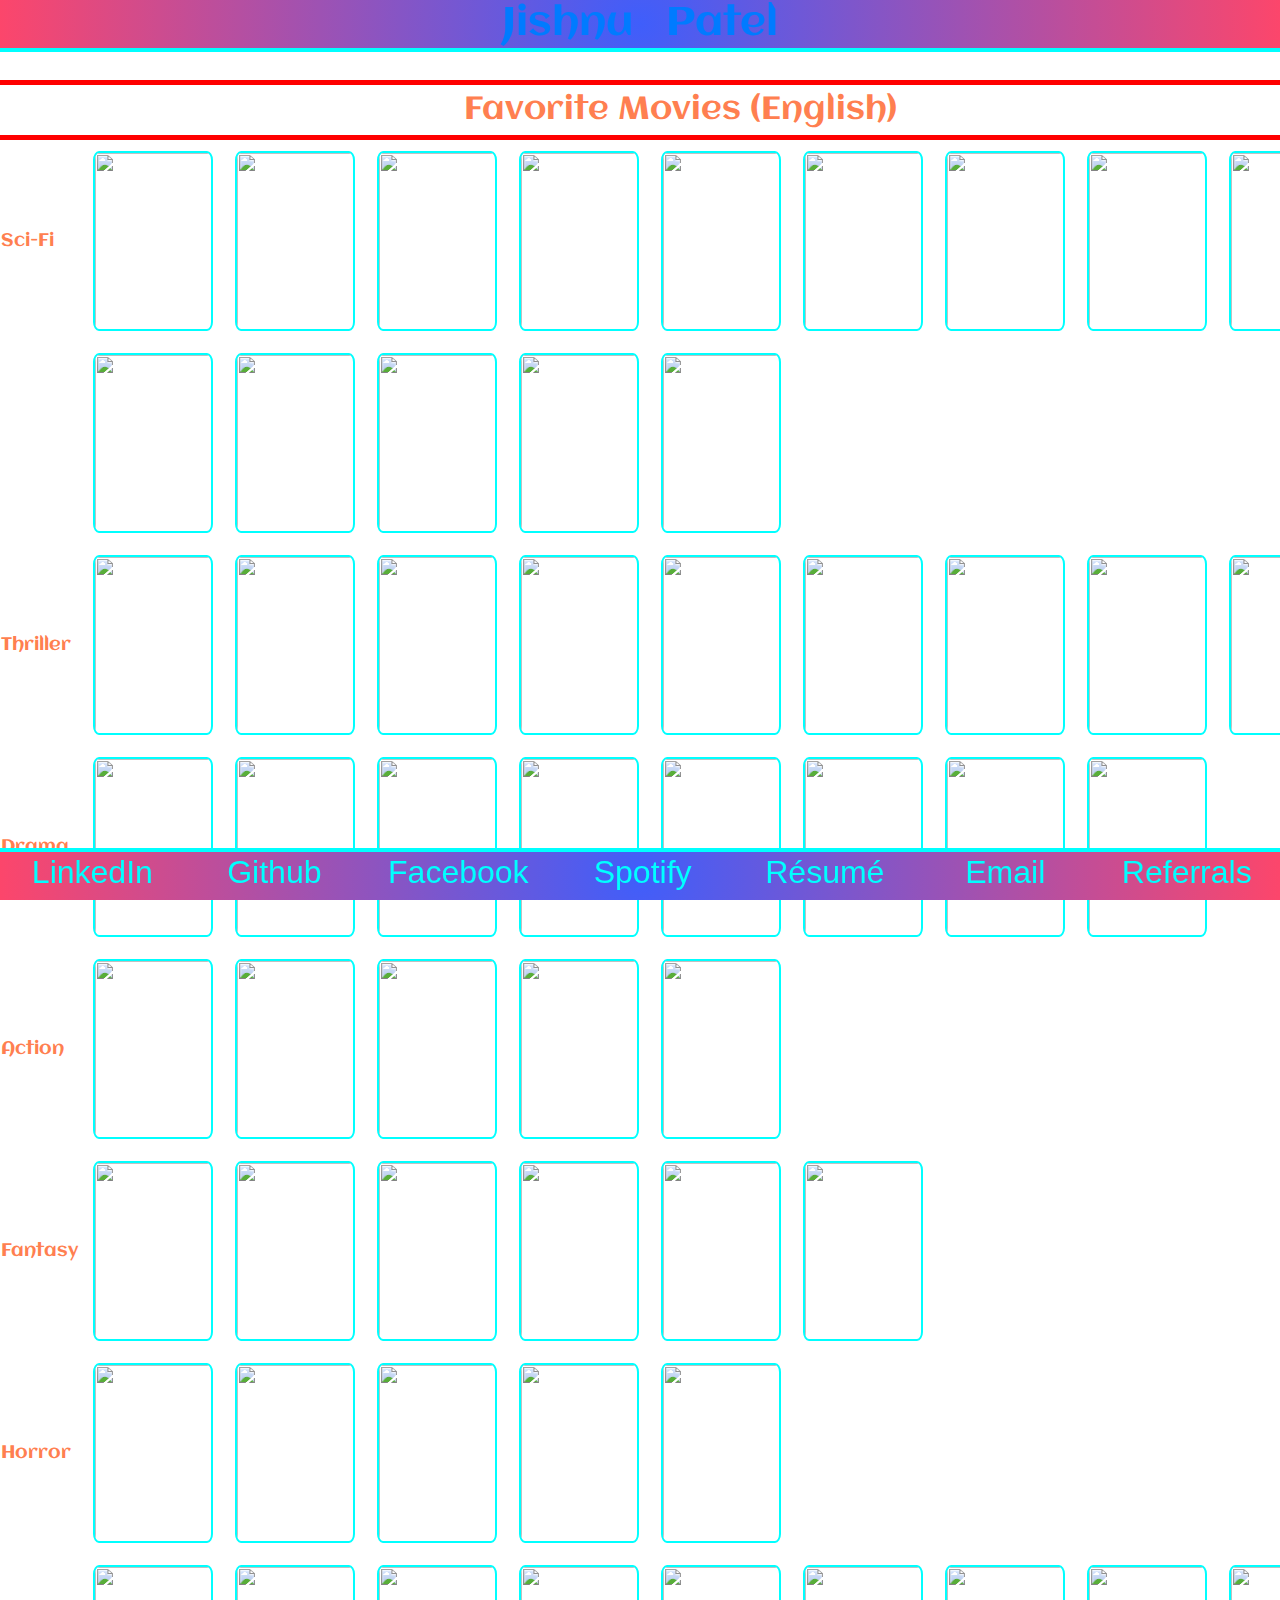
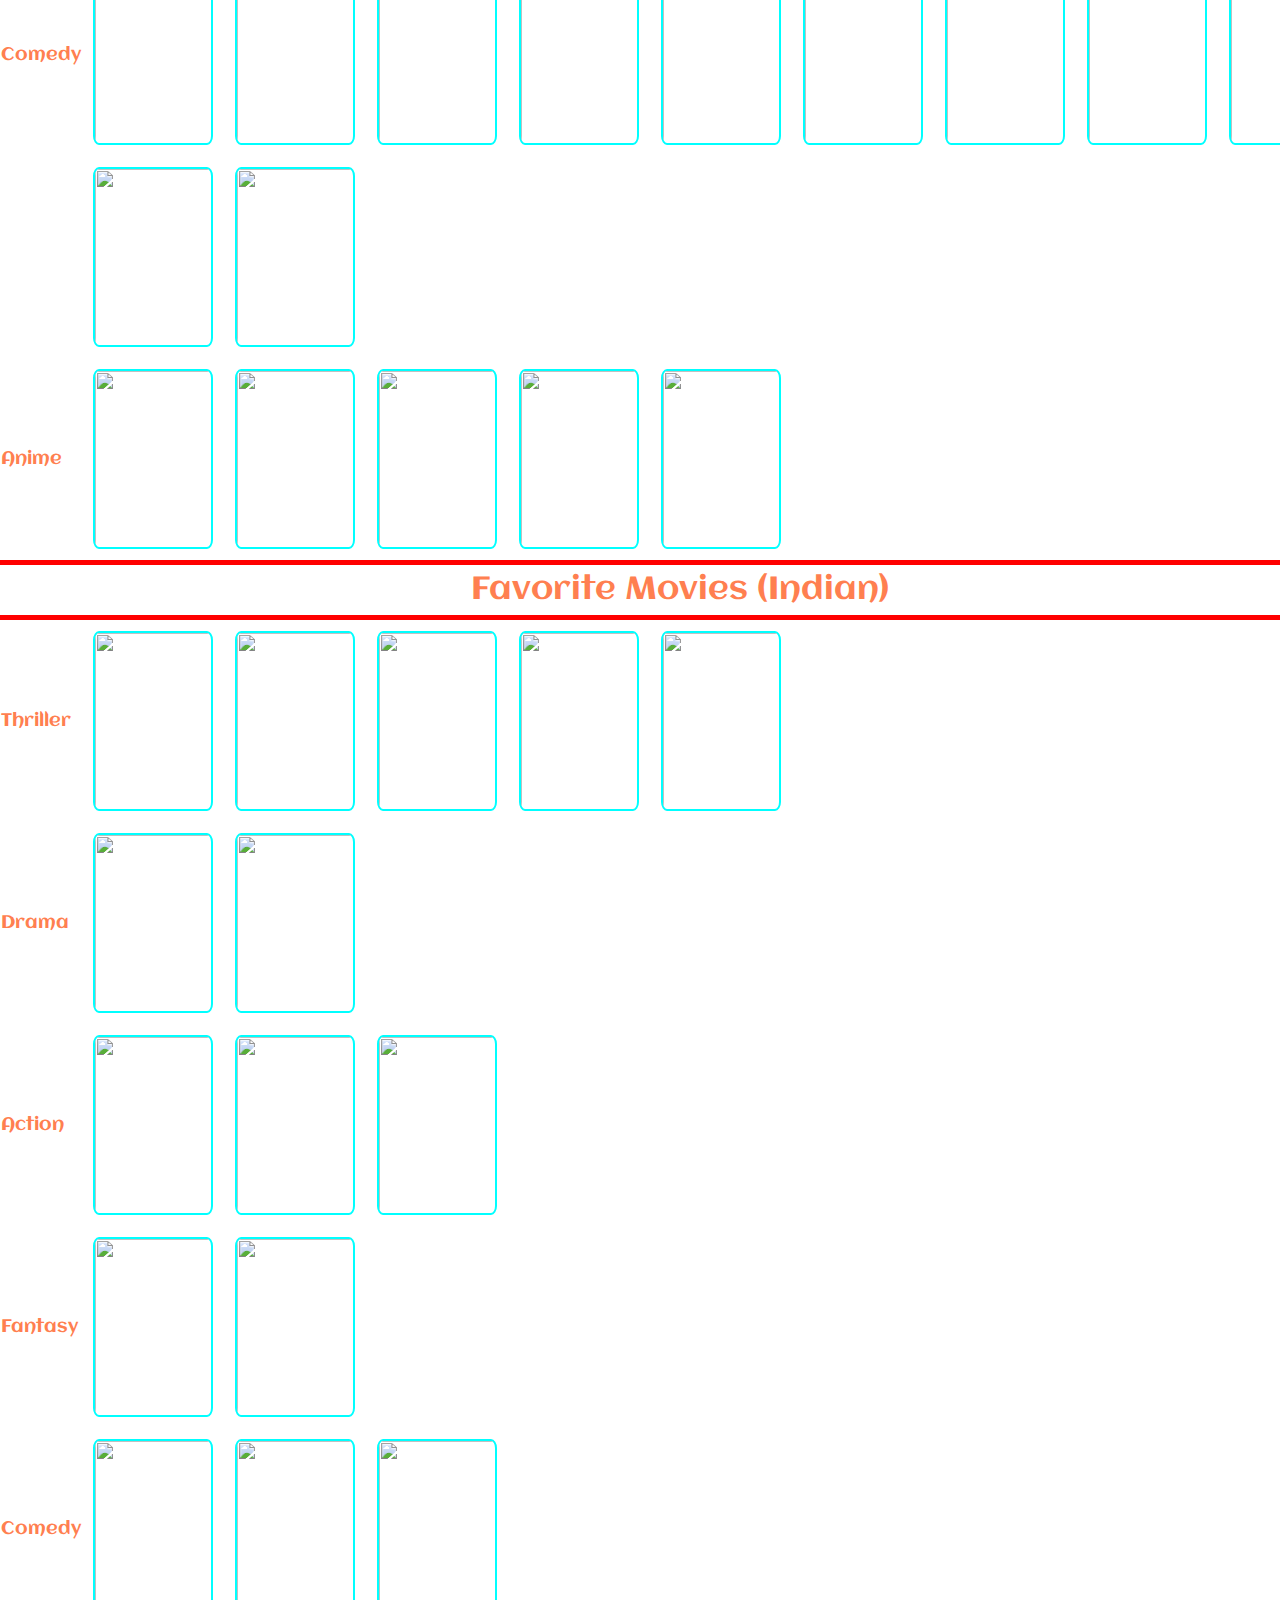
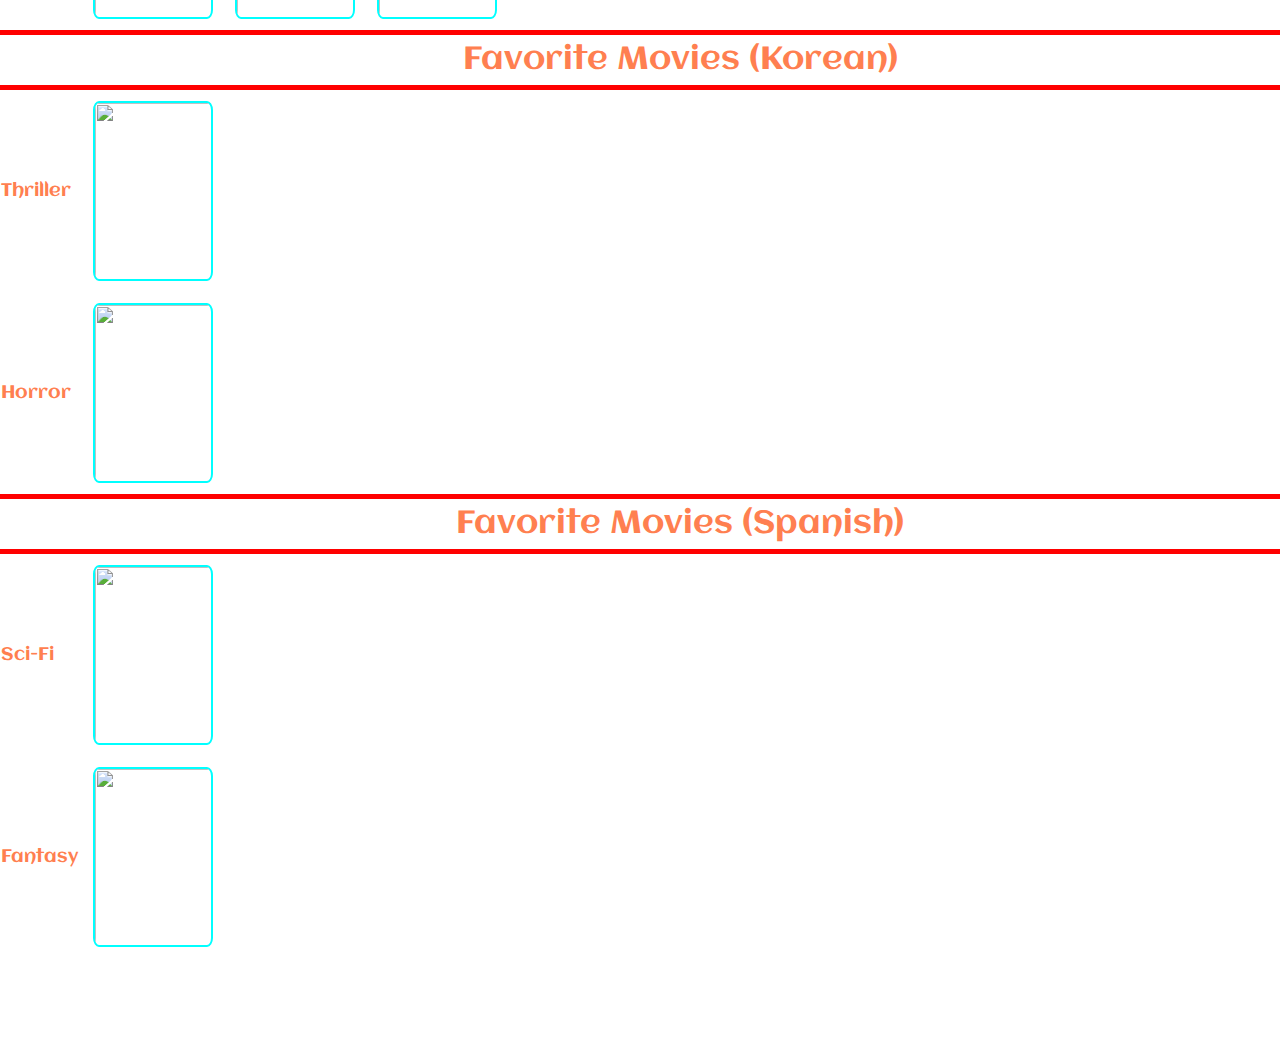
==== commit 030cbf54: "." ====
--- a/movies.html
+++ b/movies.html
@@ -108,6 +108,11 @@
                         <img src="https://m.media-amazon.com/images/M/MV5BNzQ3ODUzNDY2M15BMl5BanBnXkFtZTgwNzg0ODY2MTE@._V1_.jpg">
                     </a>
                 </td>
+                <td>
+                    <a target="_blank" href="https://www.imdb.com/title/tt1187064/" title="Triangle">
+                        <img src="https://m.media-amazon.com/images/M/MV5BY2VlODI5ZmMtZDExYS00OWI4LWJiMWItZWZkZWRkNzlmZWI2XkEyXkFqcGdeQXVyMTQxNzMzNDI@._V1_.jpg">
+                    </a>
+                </td>
             </tr>
             <tr>
                 <td class="genre">
@@ -139,11 +144,6 @@
                     </a>
                 </td>
                 <td>
-                    <a target="_blank" href="https://www.imdb.com/title/tt0434409/" title="V for Vendetta">
-                        <img src="https://m.media-amazon.com/images/M/MV5BOTI5ODc3NzExNV5BMl5BanBnXkFtZTcwNzYxNzQzMw@@._V1_.jpg">
-                    </a>
-                </td>
-                <td>
                     <a target="_blank" href="https://www.imdb.com/title/tt0947798/" title="Black Swan">
                         <img src="https://m.media-amazon.com/images/M/MV5BNzY2NzI4OTE5MF5BMl5BanBnXkFtZTcwMjMyNDY4Mw@@._V1_.jpg">
                     </a>
@@ -158,15 +158,16 @@
                         <img src="https://m.media-amazon.com/images/M/MV5BNGNhMDIzZTUtNTBlZi00MTRlLWFjM2ItYzViMjE3YzI5MjljXkEyXkFqcGdeQXVyNzkwMjQ5NzM@._V1_.jpg">
                     </a>
                 </td>
-            </tr>
-            <tr>
-                <td></td>
                 <td>
                     <a target="_blank" href="https://www.imdb.com/title/tt7040874/" title="A Simple Favor">
                         <img src="https://m.media-amazon.com/images/M/MV5BZjFiMGNiNmItMzNiNi00Mjc1LTg1N2YtNWE2NTE5N2VlZTQ3XkEyXkFqcGdeQXVyMTMxODk2OTU@._V1_.jpg">
                     </a>
                 </td>
             </tr>
+            <!-- <tr>
+                <td></td>
+
+            </tr> -->
             <tr>
                 <td class="genre">
                     Drama
@@ -201,18 +202,18 @@
                         <img src="https://m.media-amazon.com/images/M/MV5BMzVlYzgxYjAtYzhhZi00MDc1LTlkZDMtMTRhZWI0MTg5YTRjXkEyXkFqcGdeQXVyNTAzMTY4MDA@._V1_.jpg">
                     </a>
                 </td>
-                <td>
+                <!-- <td>
                     <a target="_blank" href="https://www.imdb.com/title/tt0454876/" title="Life of Pi">
                         <img src="https://m.media-amazon.com/images/M/MV5BNTg2OTY2ODg5OF5BMl5BanBnXkFtZTcwODM5MTYxOA@@._V1_.jpg">
                     </a>
-                </td>
+                </td> -->
                 <td>
                     <a target="_blank" href="https://www.imdb.com/title/tt6966692/" title="Green Book">
                         <img src="https://m.media-amazon.com/images/M/MV5BYzIzYmJlYTYtNGNiYy00N2EwLTk4ZjItMGYyZTJiOTVkM2RlXkEyXkFqcGdeQXVyODY1NDk1NjE@._V1_.jpg">
                     </a>
                 </td>
                 <td>
-                    <a target="_blank" href="https://www.imdb.com/title/tt8946378/" title="Knives Out">
+                    <a target="_blank" href="https://www.imdb.com/list/ls563958722/" title="Knives Out (List)">
                         <img src="https://m.media-amazon.com/images/M/MV5BMGUwZjliMTAtNzAxZi00MWNiLWE2NzgtZGUxMGQxZjhhNDRiXkEyXkFqcGdeQXVyNjU1NzU3MzE@._V1_.jpg">
                     </a>
                 </td>
@@ -282,7 +283,7 @@
                     </a>
                 </td>
                 <td>
-                    <a target="_blank" href="https://www.imdb.com/title/tt0499549/" title="Avatar">
+                    <a target="_blank" href="https://www.imdb.com/list/ls041137602/" title="Avatar (List)">
                         <img src="https://m.media-amazon.com/images/M/MV5BMTYwOTEwNjAzMl5BMl5BanBnXkFtZTcwODc5MTUwMw@@._V1_.jpg">
                     </a>
                 </td>
@@ -297,13 +298,8 @@
                     </a>
                 </td>
                 <td>
-                    <a target="_blank" href="https://www.imdb.com/title/tt6644200/" title="A Quiet Place">
+                    <a target="_blank" href="https://www.imdb.com/list/ls500918446/" title="A Quiet Place (List">
                         <img src="https://m.media-amazon.com/images/M/MV5BMjI0MDMzNTQ0M15BMl5BanBnXkFtZTgwMTM5NzM3NDM@._V1_.jpg">
-                    </a>
-                </td>
-                <td>
-                    <a target="_blank" href="https://www.imdb.com/title/tt8332922/" title="A Quiet Place 2">
-                        <img src="https://m.media-amazon.com/images/M/MV5BMTE2ODU4NDEtNmRjNS00OTk1LTg4NmMtNTAzYzVlNzJmYjgzXkEyXkFqcGdeQXVyODk4OTc3MTY@._V1_.jpg">
                     </a>
                 </td>
                 <td>
@@ -407,6 +403,11 @@
                 <td>
                     <a target="_blank" href="https://www.imdb.com/list/ls068199594/" title="Satoshi Kon (List)">
                         <img src="https://m.media-amazon.com/images/M/MV5BMmMzOWNhNTYtYmY0My00OGJiLWIzNDUtZWRhNGY0NWFjNzFmXkEyXkFqcGdeQXVyNjUxMDQ0MTg@._V1_.jpg">
+                    </a>
+                </td>
+                <td>
+                    <a target="_blank" href="https://www.imdb.com/title/tt1488589/" title="Guillermo del Toro's Pinocchio"                    ">
+                        <img src="https://m.media-amazon.com/images/M/MV5BNjBhZjNkNDItODcxMS00ZGNmLTk3ODUtOGU1NWI3N2Q3YmM1XkEyXkFqcGdeQXVyMDM2NDM2MQ@@._V1_.jpg">
                     </a>
                 </td>
                 <td>
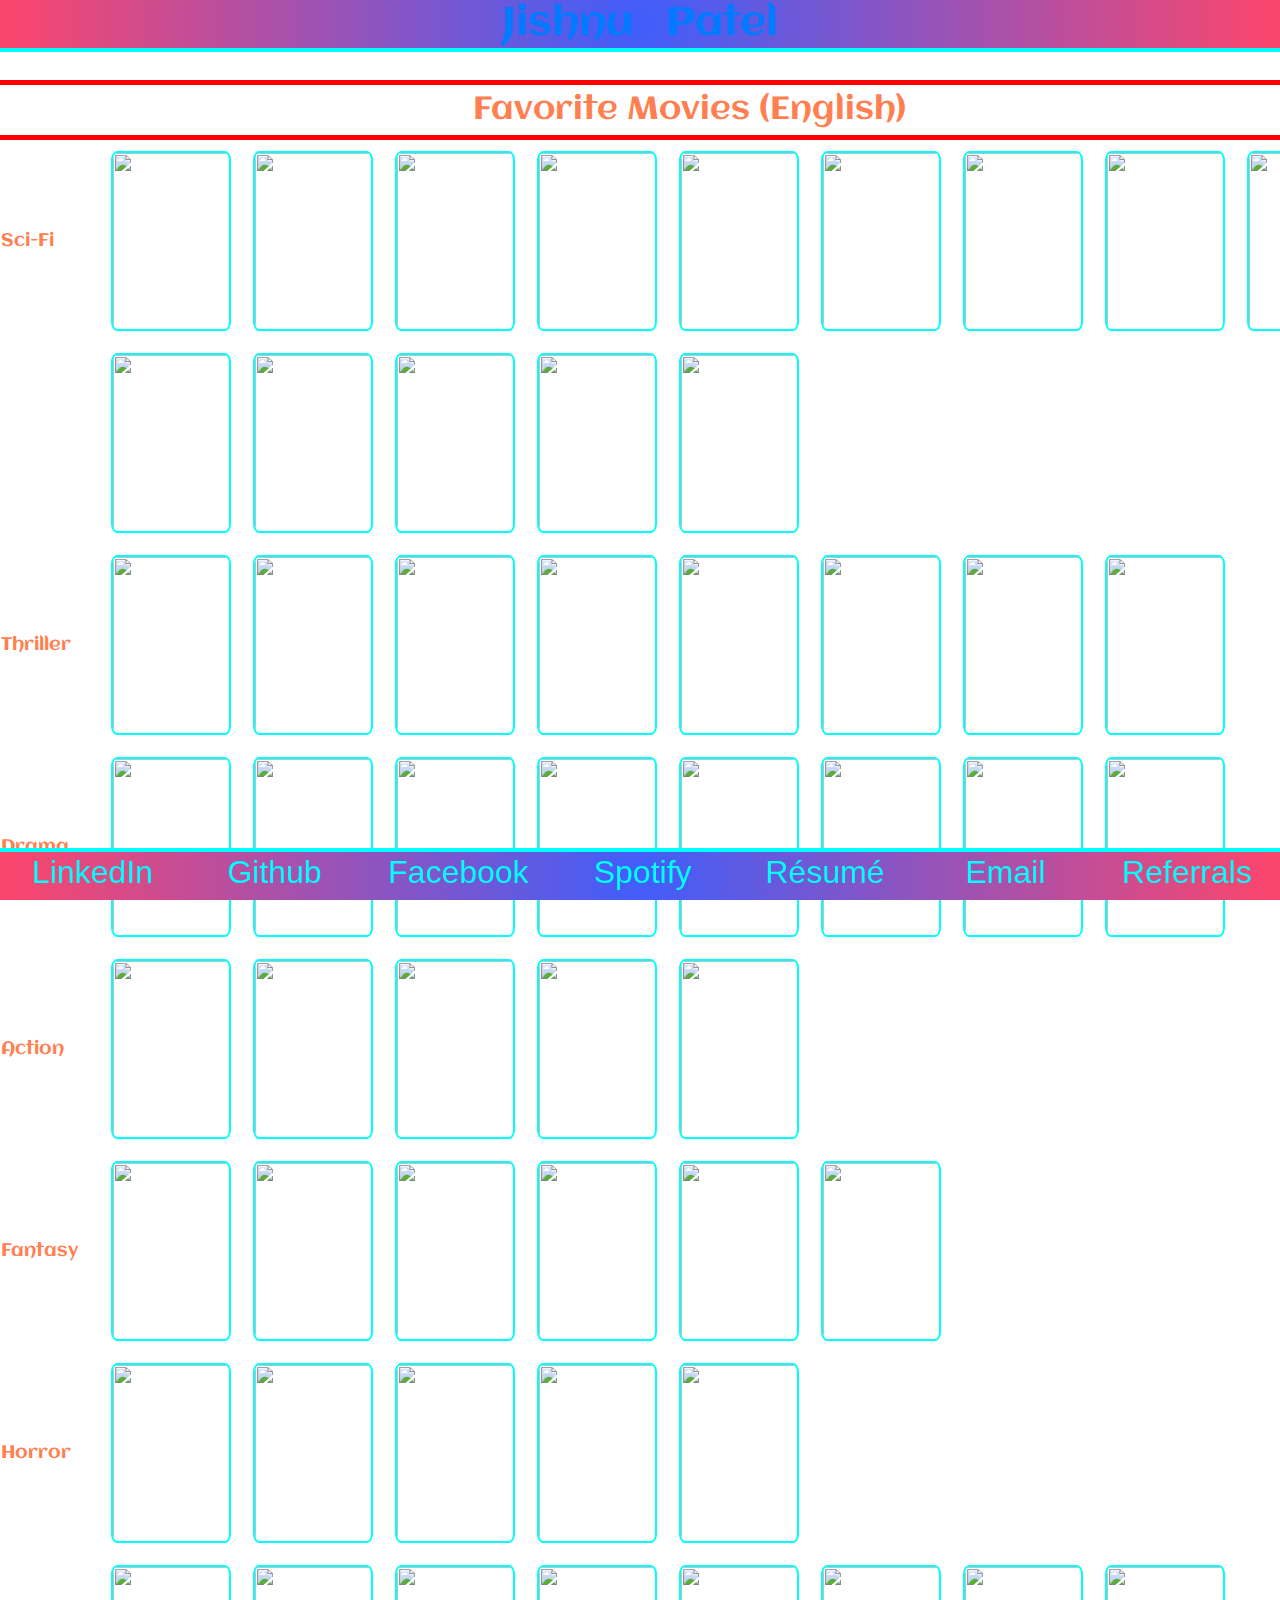
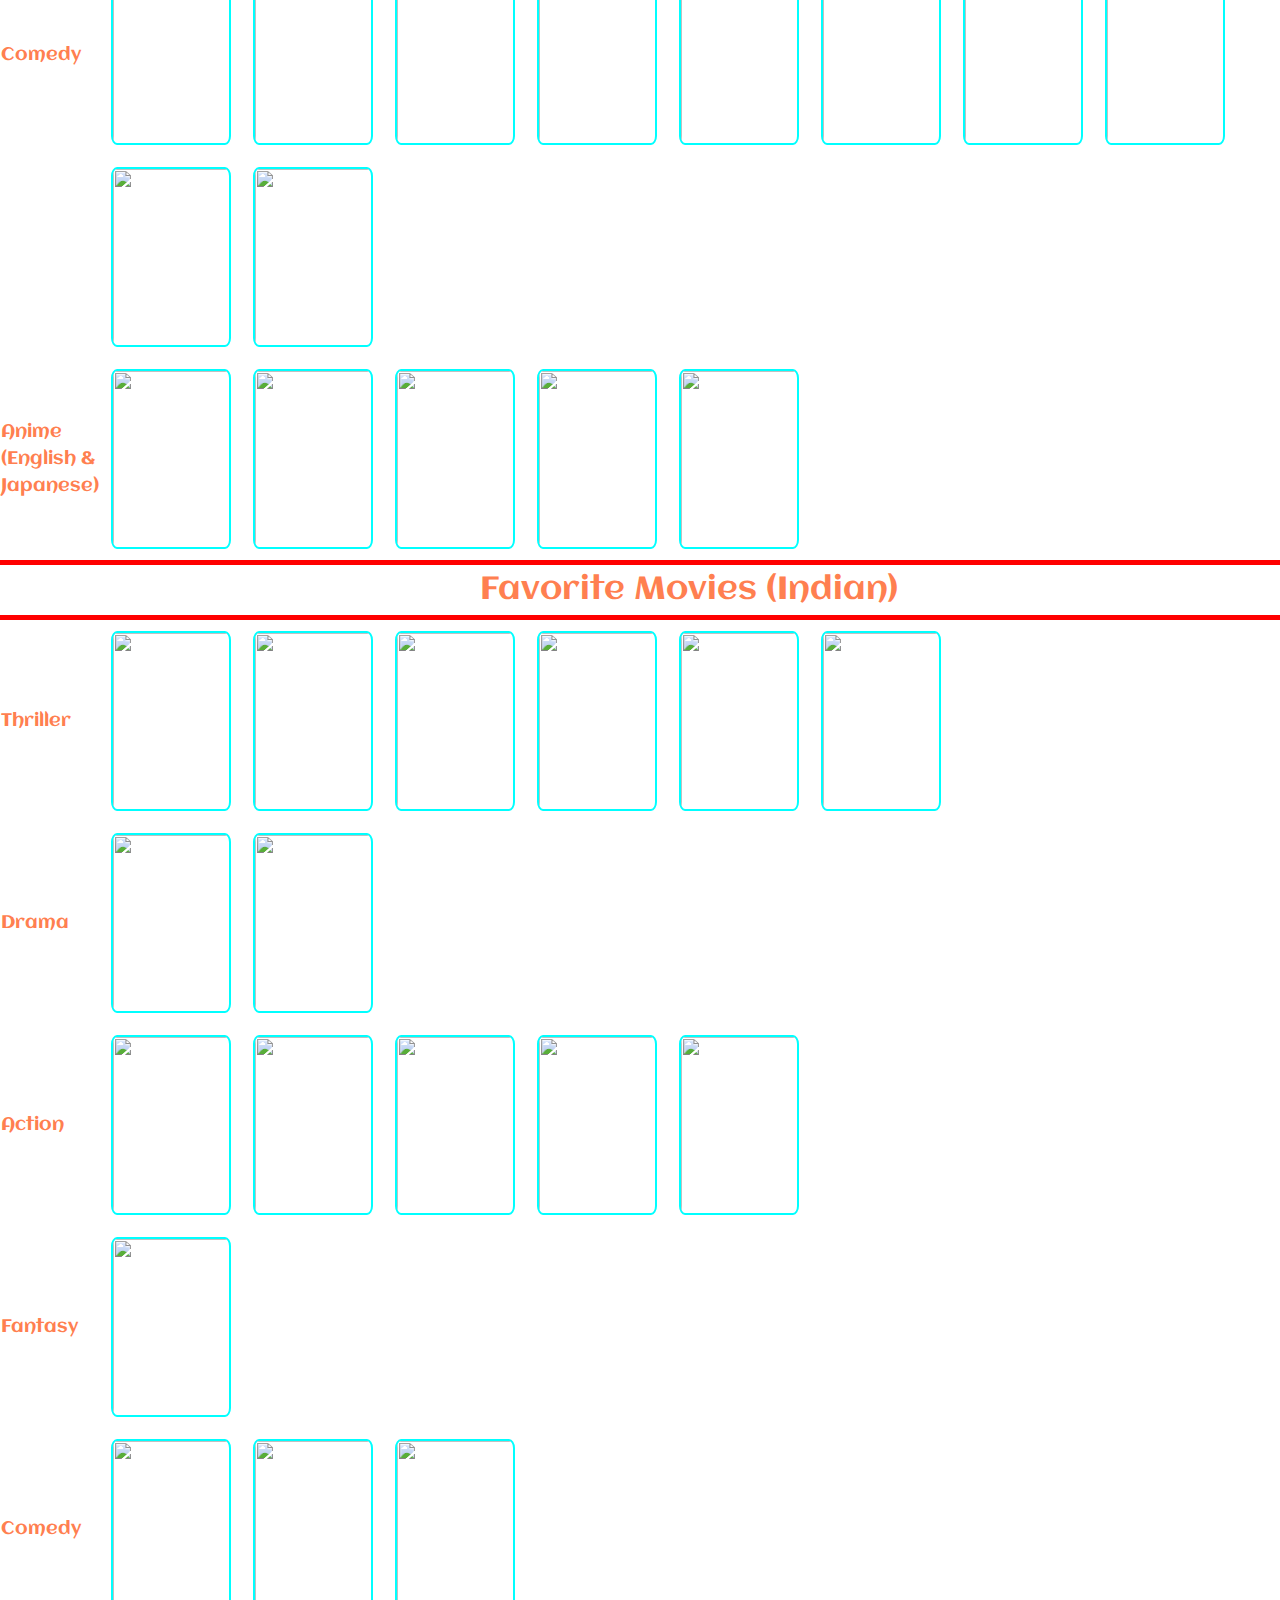
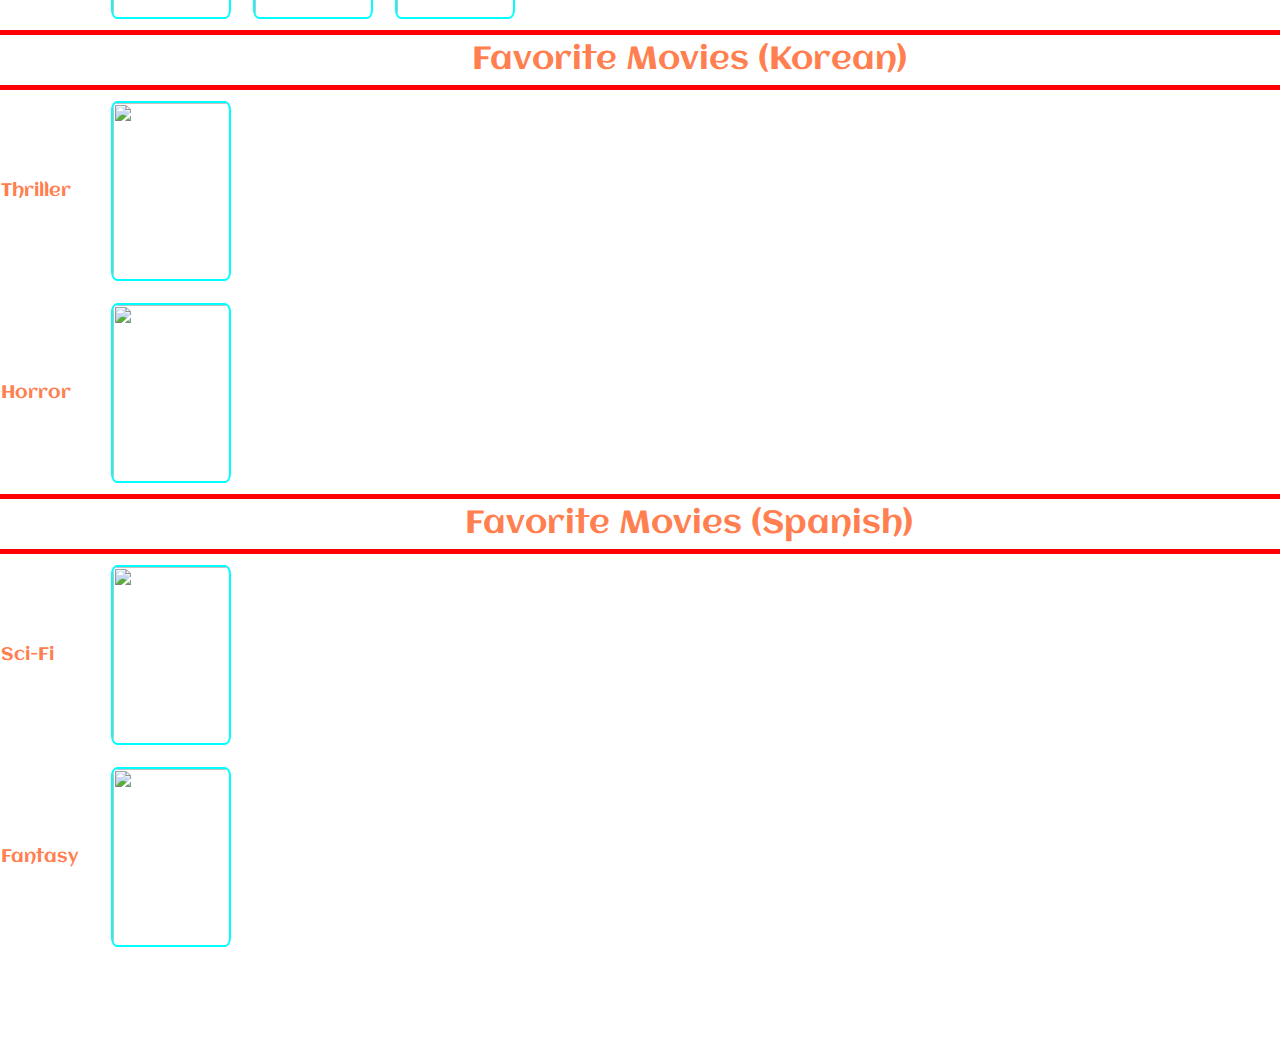
==== commit f32f9a63: "." ====
--- a/movies.html
+++ b/movies.html
@@ -158,11 +158,6 @@
                         <img src="https://m.media-amazon.com/images/M/MV5BNGNhMDIzZTUtNTBlZi00MTRlLWFjM2ItYzViMjE3YzI5MjljXkEyXkFqcGdeQXVyNzkwMjQ5NzM@._V1_.jpg">
                     </a>
                 </td>
-                <td>
-                    <a target="_blank" href="https://www.imdb.com/title/tt7040874/" title="A Simple Favor">
-                        <img src="https://m.media-amazon.com/images/M/MV5BZjFiMGNiNmItMzNiNi00Mjc1LTg1N2YtNWE2NTE5N2VlZTQ3XkEyXkFqcGdeQXVyMTMxODk2OTU@._V1_.jpg">
-                    </a>
-                </td>
             </tr>
             <!-- <tr>
                 <td></td>
@@ -298,7 +293,7 @@
                     </a>
                 </td>
                 <td>
-                    <a target="_blank" href="https://www.imdb.com/list/ls500918446/" title="A Quiet Place (List">
+                    <a target="_blank" href="https://www.imdb.com/list/ls500918446/" title="A Quiet Place (List)">
                         <img src="https://m.media-amazon.com/images/M/MV5BMjI0MDMzNTQ0M15BMl5BanBnXkFtZTgwMTM5NzM3NDM@._V1_.jpg">
                     </a>
                 </td>
@@ -363,13 +358,8 @@
                     </a>
                 </td>
                 <td>
-                    <a target="_blank" href="https://www.imdb.com/title/tt0443453/" title="Borat">
+                    <a target="_blank" href="https://www.imdb.com/title/tt0443453/" title="Borat (1 & 2)">
                         <img src="https://m.media-amazon.com/images/M/MV5BMTk0MTQ3NDQ4Ml5BMl5BanBnXkFtZTcwOTQ3OTQzMw@@._V1_.jpg">
-                    </a>
-                </td>
-                <td>
-                    <a target="_blank" href="https://www.imdb.com/title/tt13143964/" title="Borat 2">
-                        <img src="https://m.media-amazon.com/images/M/MV5BZmY2ZmM5YTktZThiOC00YjEzLTg4YTctMDAxYWEyZmEyZDlhXkEyXkFqcGdeQXVyMjkwOTAyMDU@._V1_.jpg">
                     </a>
                 </td>
             </tr>
@@ -388,7 +378,7 @@
             </tr>
             <tr>
                 <td class="genre">
-                    Anime
+                    Anime (English & Japanese)
                 </td>
                 <td>
                     <a target="_blank" href="https://www.imdb.com/list/ls041989703/" title="Studio Ghibli (List)">
@@ -447,6 +437,11 @@
                     </a>
                 </td>
                 <td>
+                    <a target="_blank" href="https://www.imdb.com/title/tt4430212/" title="Drishyam (1 & 2)">
+                        <img src="https://m.media-amazon.com/images/M/MV5BYmJhZmJlYTItZmZlNy00MGY0LTg0ZGMtNWFkYWU5NTA1YTNhXkEyXkFqcGdeQXVyODE5NzE3OTE@._V1.jpg">
+                    </a>
+                </td>
+                <td>
                     <a target="_blank" href="https://www.imdb.com/title/tt3495026/" title="Fan">
                         <img src="https://m.media-amazon.com/images/M/MV5BYTk1MjNlMTYtYmE5OS00ZjgzLTg1MjktYzY2YjdhMDQzNzA4XkEyXkFqcGdeQXVyNTE0MDc0NTM@._V1_.jpg">
                     </a>
@@ -472,6 +467,16 @@
                     Action
                 </td>
                 <td>
+                    <a target="_blank" href="https://www.imdb.com/list/ls025854744/" title="Baahubali (List)">
+                        <img src="https://m.media-amazon.com/images/M/MV5BYWVlMjVhZWYtNWViNC00ODFkLTk1MmItYjU1MDY5ZDdhMTU3XkEyXkFqcGdeQXVyODIwMDI1NjM@._V1_.jpg">
+                    </a>
+                </td>
+                <td>
+                    <a target="_blank" href="https://www.imdb.com/title/tt8178634/" title="RRR">
+                        <img src="https://m.media-amazon.com/images/M/MV5BODUwNDNjYzctODUxNy00ZTA2LWIyYTEtMDc5Y2E5ZjBmNTMzXkEyXkFqcGdeQXVyODE5NzE3OTE@._V1_.jpg">
+                    </a>
+                </td>
+                <td>
                     <a target="_blank" href="https://www.imdb.com/title/tt6129302/" title="Bhavesh Joshi Superhero">
                         <img src="https://m.media-amazon.com/images/M/MV5BOWYxMGM5NGUtYjE4Mi00NjQ2LTllYjUtNTMyNTdjZGIxZjcxXkEyXkFqcGdeQXVyNzkxOTEyMjI@._V1_.jpg">
                     </a>
@@ -490,11 +495,6 @@
             <tr>
                 <td class="genre">
                     Fantasy
-                </td>
-                <td>
-                    <a target="_blank" href="https://www.imdb.com/list/ls025854744/" title="Baahubali (List)">
-                        <img src="https://m.media-amazon.com/images/M/MV5BYWVlMjVhZWYtNWViNC00ODFkLTk1MmItYjU1MDY5ZDdhMTU3XkEyXkFqcGdeQXVyODIwMDI1NjM@._V1_.jpg">
-                    </a>
                 </td>
                 <td>
                     <a target="_blank" href="https://www.imdb.com/title/tt8239946/" title="Tumbbad">
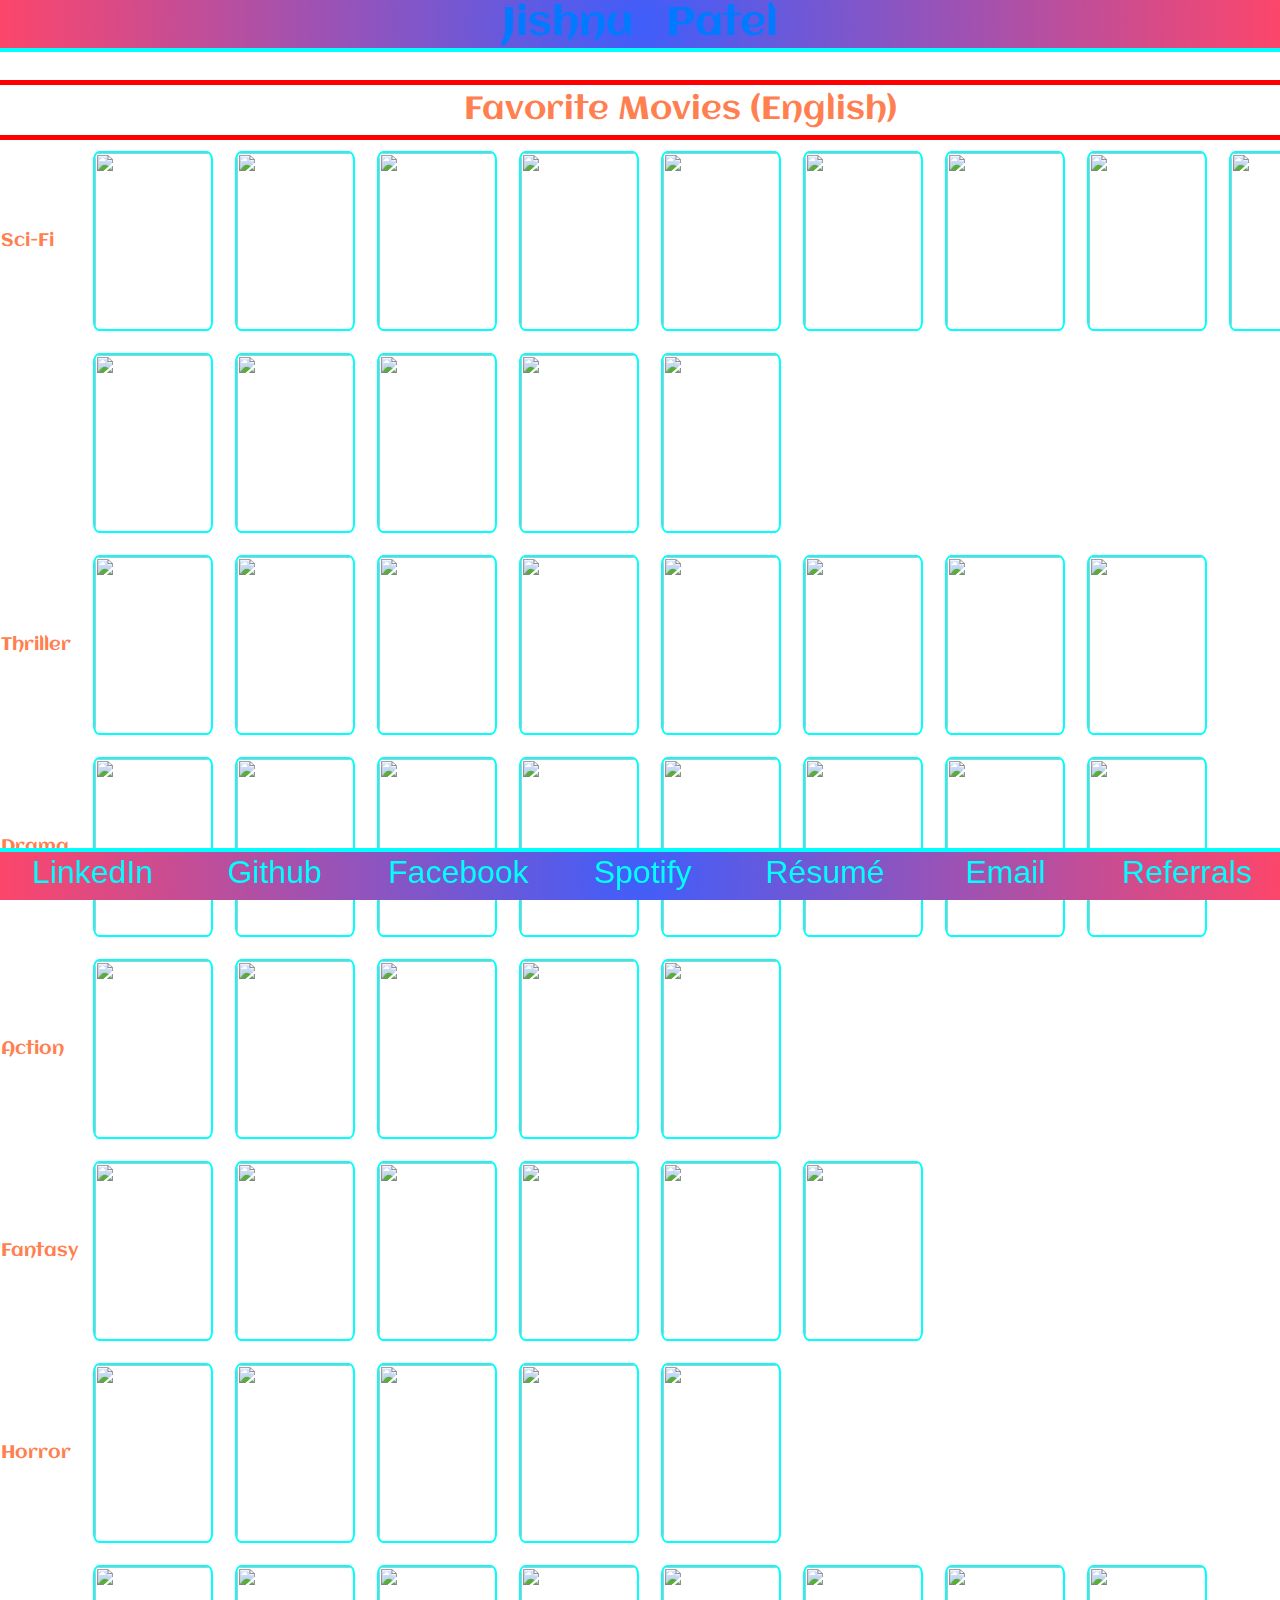
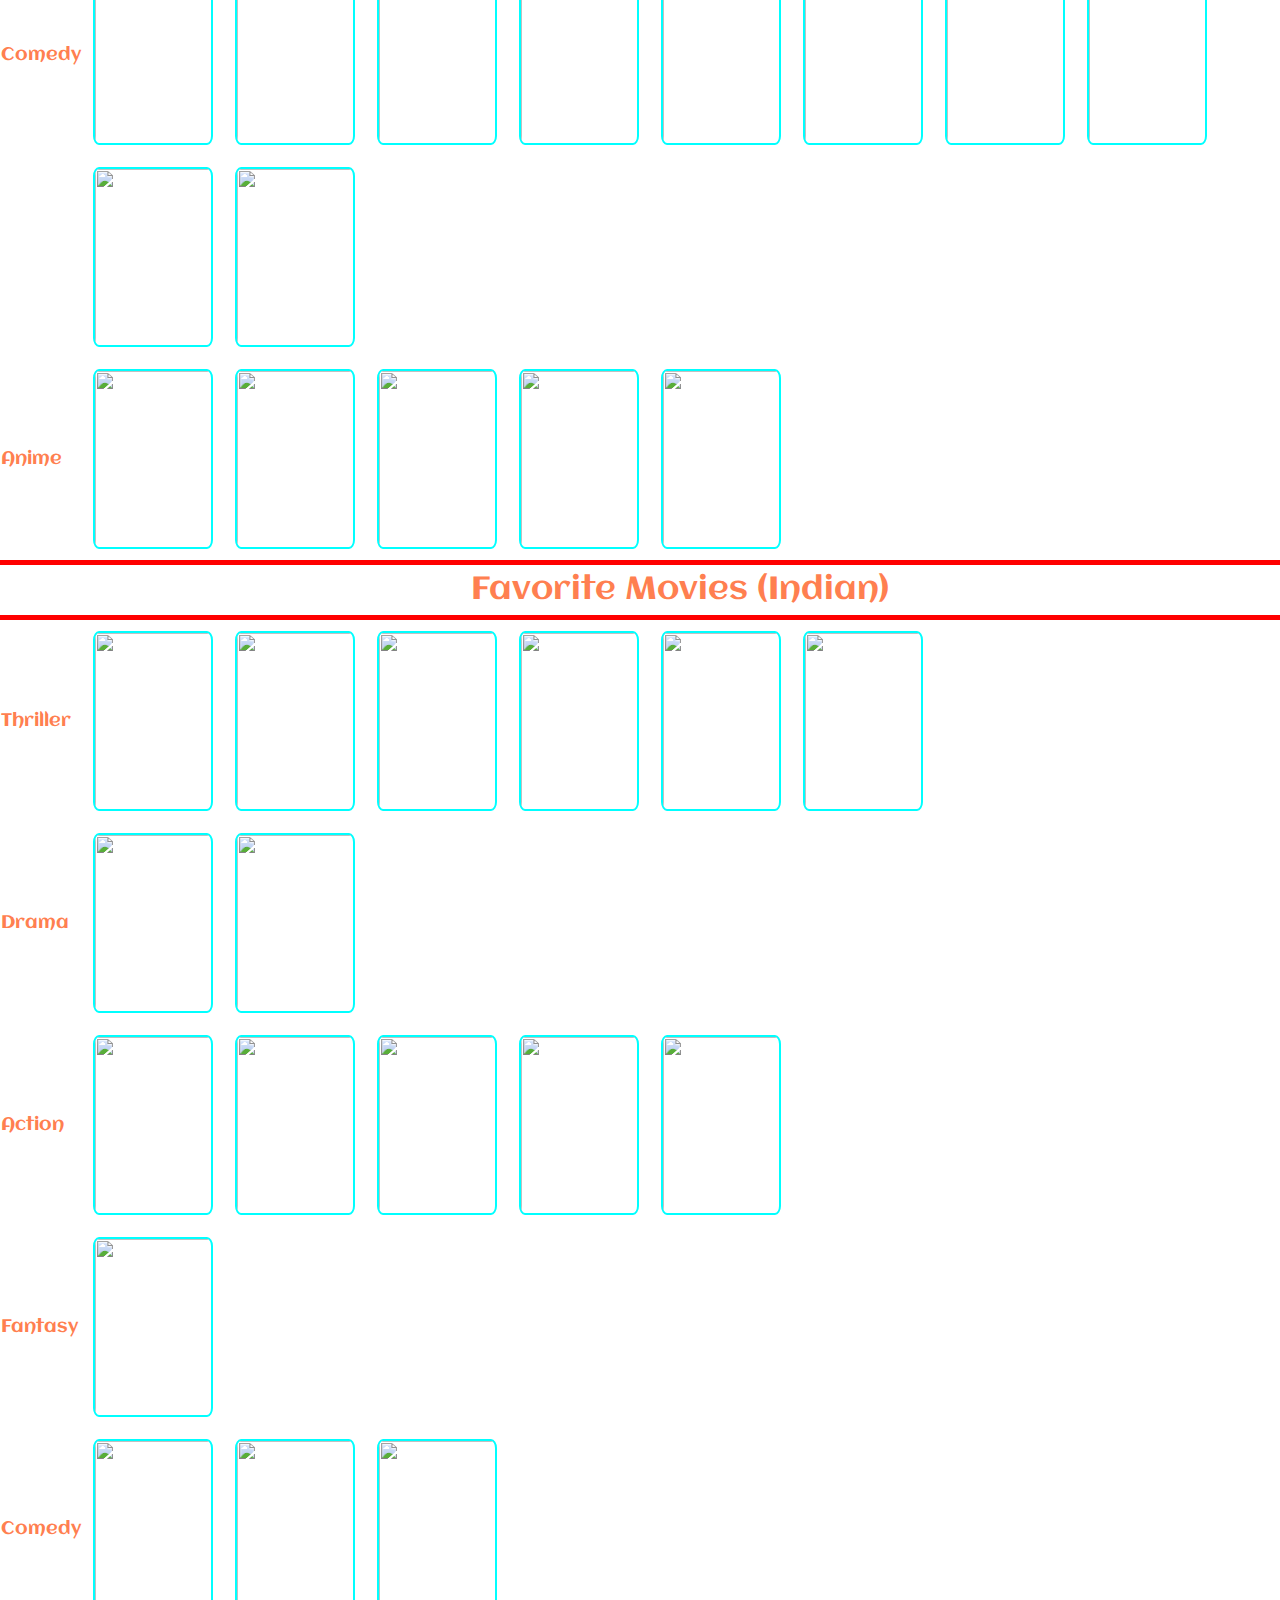
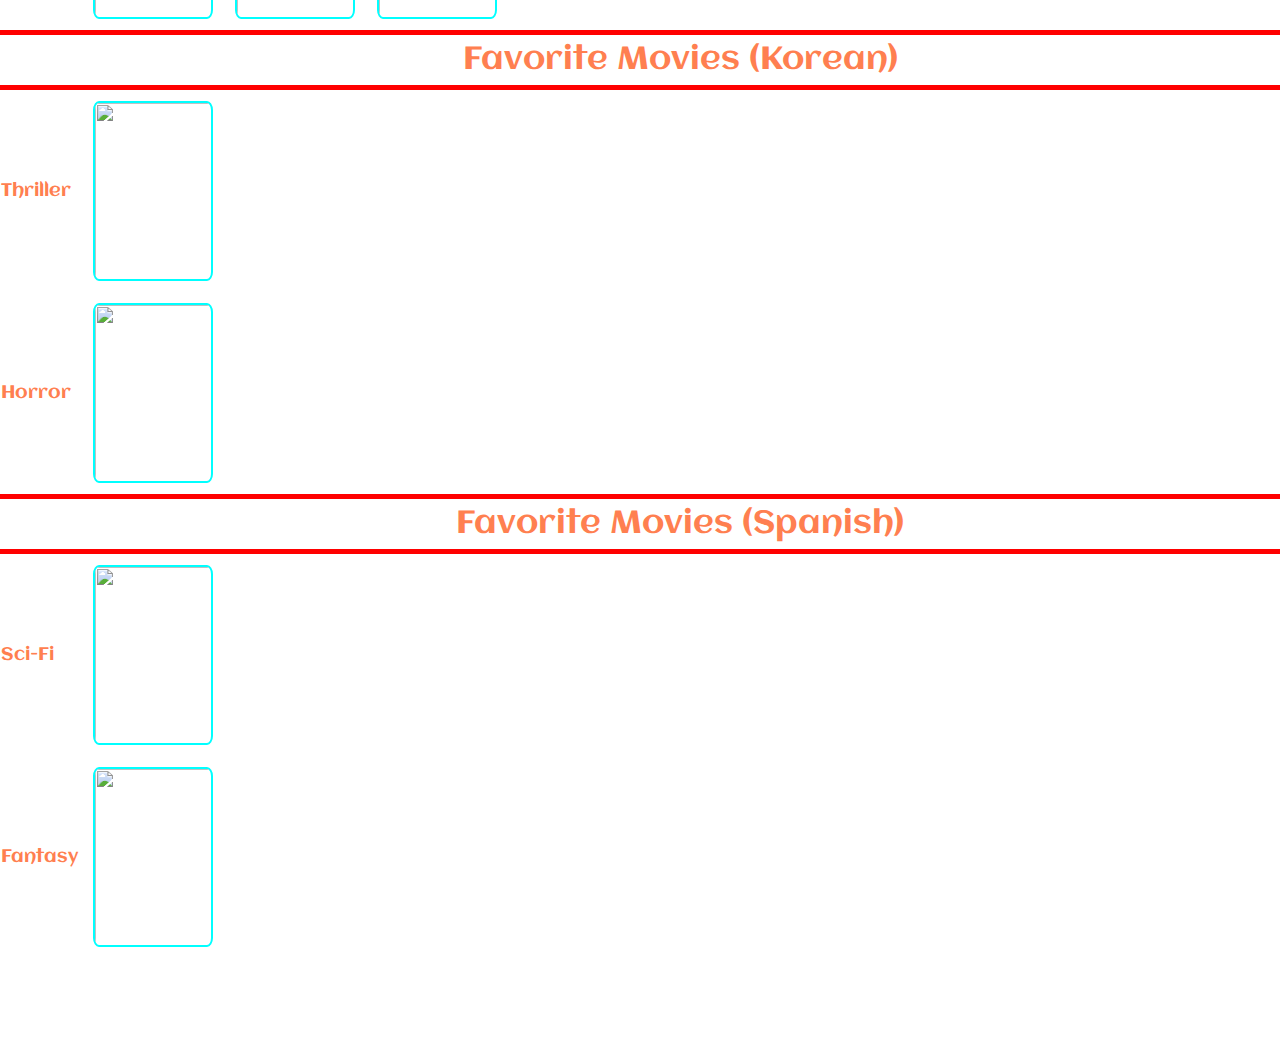
==== commit b91e21c1: "." ====
--- a/movies.html
+++ b/movies.html
@@ -378,7 +378,7 @@
             </tr>
             <tr>
                 <td class="genre">
-                    Anime (English & Japanese)
+                    Anime
                 </td>
                 <td>
                     <a target="_blank" href="https://www.imdb.com/list/ls041989703/" title="Studio Ghibli (List)">
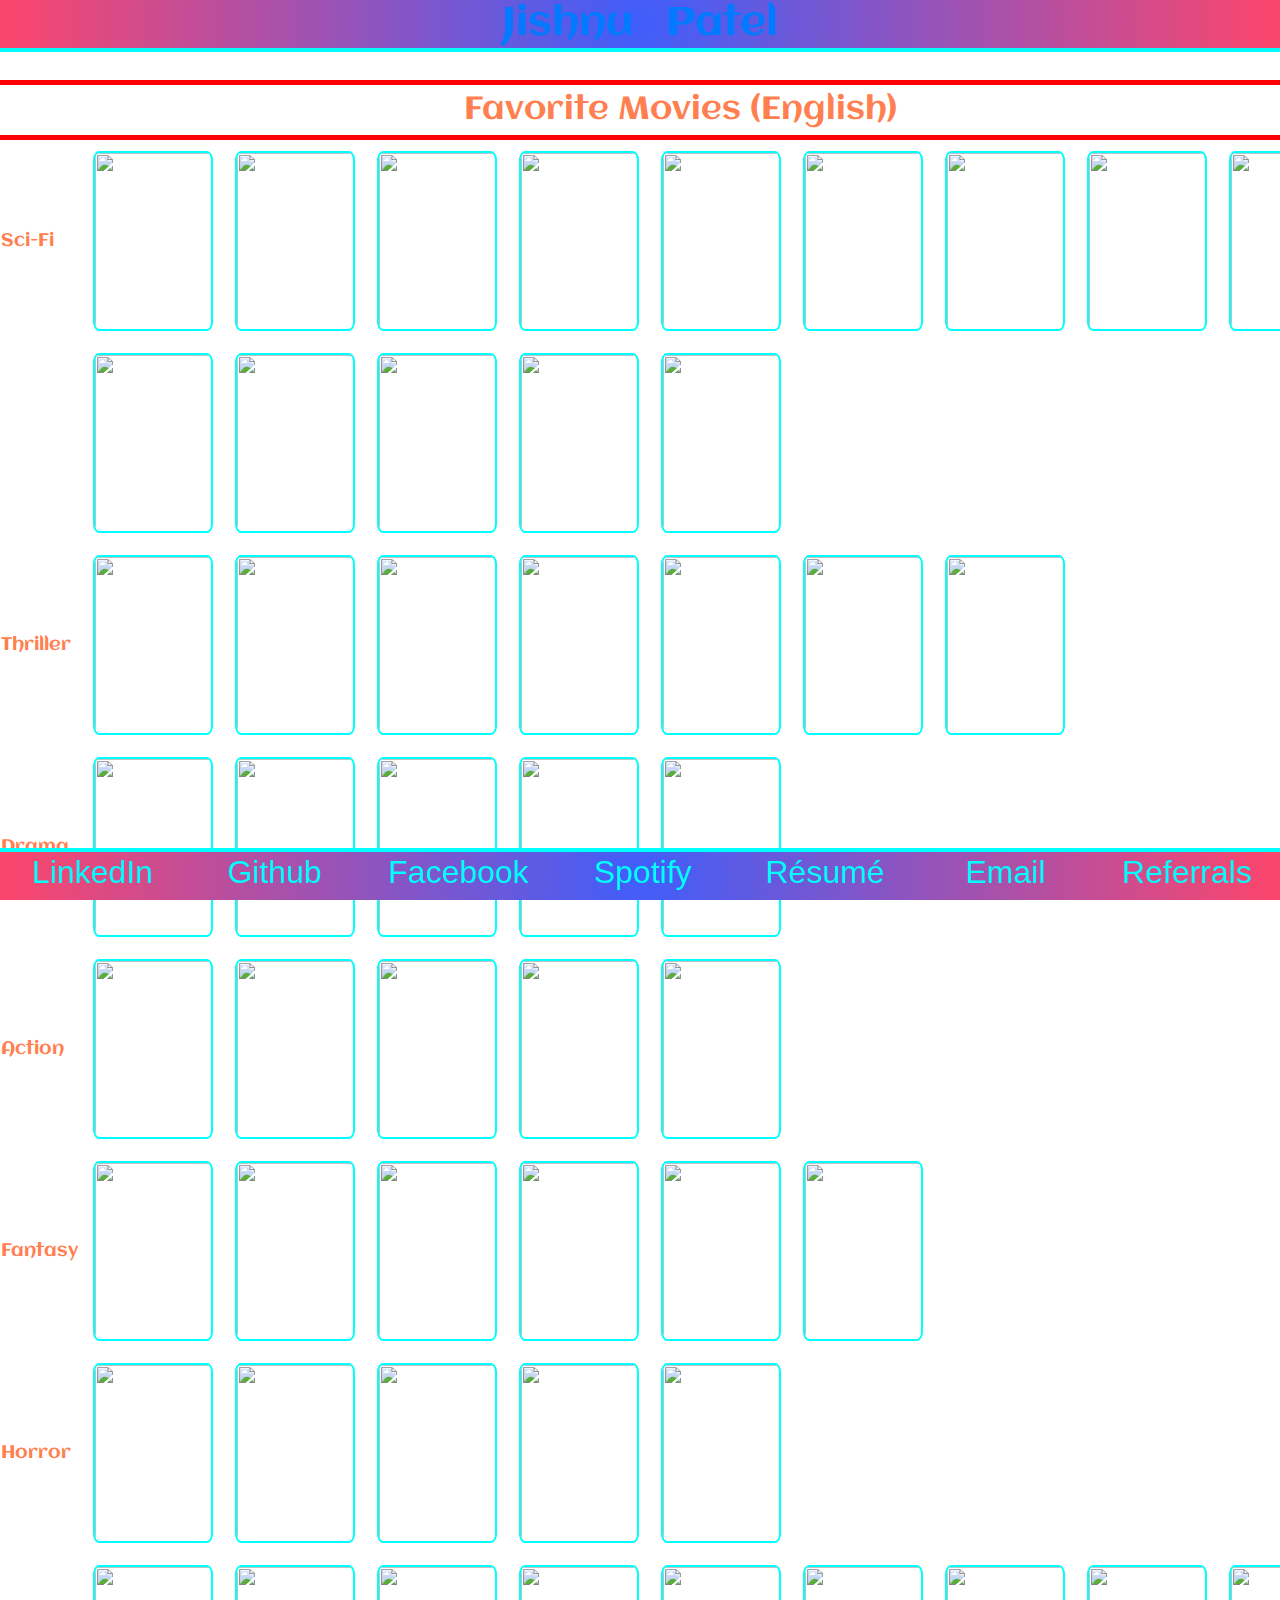
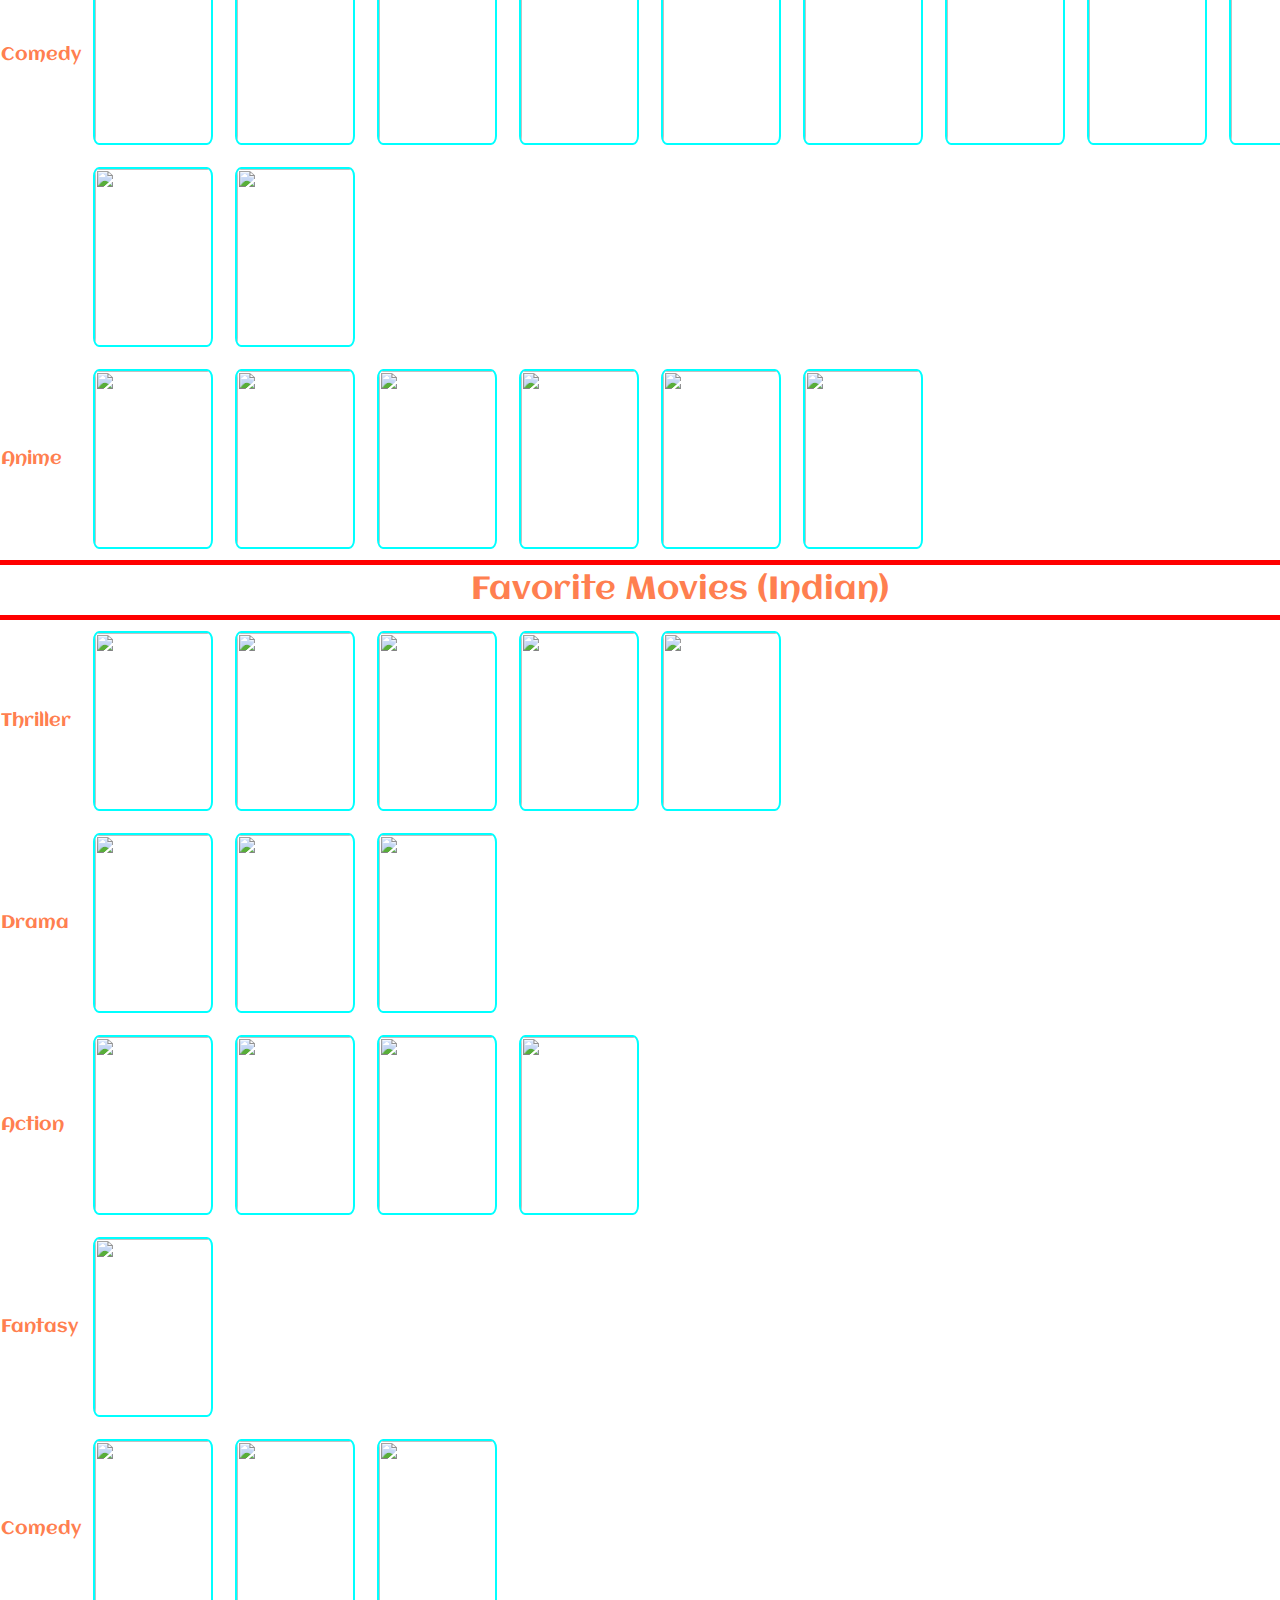
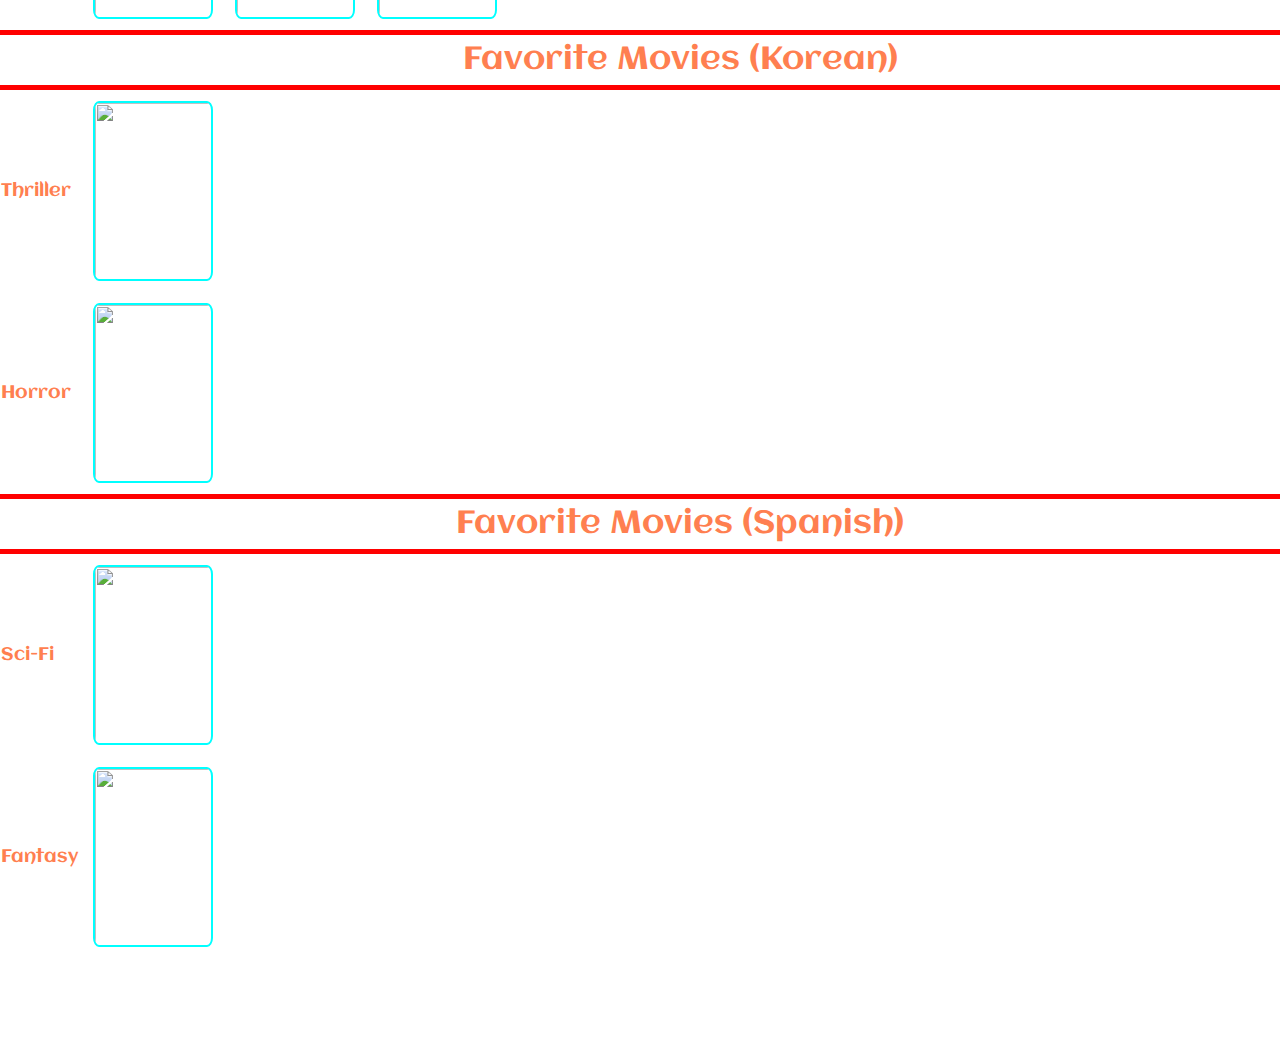
==== commit 8ea9e867: "." ====
--- a/movies.html
+++ b/movies.html
@@ -123,11 +123,11 @@
                         <img src="https://m.media-amazon.com/images/M/MV5BN2U1YzdhYWMtZWUzMi00OWI1LWFkM2ItNWVjM2YxMGQ2MmNhXkEyXkFqcGdeQXVyNjU0OTQ0OTY@._V1_.jpg">
                     </a>
                 </td>
-                <td>
+                <!-- <td>
                     <a target="_blank" href="https://www.imdb.com/title/tt2267998/" title="Gone Girl">
                         <img src="https://m.media-amazon.com/images/M/MV5BMTk0MDQ3MzAzOV5BMl5BanBnXkFtZTgwNzU1NzE3MjE@._V1_.jpg">
                     </a>
-                </td>
+                </td> -->
                 <td>
                     <a target="_blank" href="https://www.imdb.com/title/tt1130884/" title="Shutter Island">
                         <img src="https://m.media-amazon.com/images/M/MV5BYzhiNDkyNzktNTZmYS00ZTBkLTk2MDAtM2U0YjU1MzgxZjgzXkEyXkFqcGdeQXVyMTMxODk2OTU@._V1_.jpg">
@@ -178,11 +178,6 @@
                     </a>
                 </td>
                 <td>
-                    <a target="_blank" href="https://www.imdb.com/title/tt5649144/" title="The Florida Project">
-                        <img src="https://m.media-amazon.com/images/M/MV5BMjg4ZmY1MmItMjFjOS00ZTg2LWJjNDYtNDM2YmM2NzhiNmZhXkEyXkFqcGdeQXVyNTAzMTY4MDA@._V1_.jpg">
-                    </a>
-                </td>
-                <td>
                     <a target="_blank" href="https://www.imdb.com/title/tt0120382/" title="The Truman Show">
                         <img src="https://m.media-amazon.com/images/M/MV5BMDIzODcyY2EtMmY2MC00ZWVlLTgwMzAtMjQwOWUyNmJjNTYyXkEyXkFqcGdeQXVyNDk3NzU2MTQ@._V1_.jpg">
                     </a>
@@ -193,25 +188,25 @@
                     </a>
                 </td>
                 <td>
+                    <a target="_blank" href="https://www.imdb.com/title/tt6966692/" title="Green Book">
+                        <img src="https://m.media-amazon.com/images/M/MV5BYzIzYmJlYTYtNGNiYy00N2EwLTk4ZjItMGYyZTJiOTVkM2RlXkEyXkFqcGdeQXVyODY1NDk1NjE@._V1_.jpg">
+                    </a>
+                </td>
+                <!-- <td>
                     <a target="_blank" href="https://www.imdb.com/title/tt7014006/" title="Eighth Grade">
                         <img src="https://m.media-amazon.com/images/M/MV5BMzVlYzgxYjAtYzhhZi00MDc1LTlkZDMtMTRhZWI0MTg5YTRjXkEyXkFqcGdeQXVyNTAzMTY4MDA@._V1_.jpg">
                     </a>
-                </td>
+                </td> -->
                 <!-- <td>
                     <a target="_blank" href="https://www.imdb.com/title/tt0454876/" title="Life of Pi">
                         <img src="https://m.media-amazon.com/images/M/MV5BNTg2OTY2ODg5OF5BMl5BanBnXkFtZTcwODM5MTYxOA@@._V1_.jpg">
                     </a>
                 </td> -->
-                <td>
-                    <a target="_blank" href="https://www.imdb.com/title/tt6966692/" title="Green Book">
-                        <img src="https://m.media-amazon.com/images/M/MV5BYzIzYmJlYTYtNGNiYy00N2EwLTk4ZjItMGYyZTJiOTVkM2RlXkEyXkFqcGdeQXVyODY1NDk1NjE@._V1_.jpg">
-                    </a>
-                </td>
-                <td>
-                    <a target="_blank" href="https://www.imdb.com/list/ls563958722/" title="Knives Out (List)">
-                        <img src="https://m.media-amazon.com/images/M/MV5BMGUwZjliMTAtNzAxZi00MWNiLWE2NzgtZGUxMGQxZjhhNDRiXkEyXkFqcGdeQXVyNjU1NzU3MzE@._V1_.jpg">
-                    </a>
-                </td>
+                <!-- <td>
+                    <a target="_blank" href="https://www.imdb.com/title/tt5649144/" title="The Florida Project">
+                        <img src="https://m.media-amazon.com/images/M/MV5BMjg4ZmY1MmItMjFjOS00ZTg2LWJjNDYtNDM2YmM2NzhiNmZhXkEyXkFqcGdeQXVyNTAzMTY4MDA@._V1_.jpg">
+                    </a>
+                </td> -->
             </tr>
             <tr>
                 <td class="genre">
@@ -238,7 +233,7 @@
                     </a>
                 </td>
                 <td>
-                    <a target="_blank" href="https://www.imdb.com/list/ls066600640/" title="Mission Impossible (List)">
+                    <a target="_blank" href="https://www.imdb.com/list/ls047444444/" title="Mission Impossible (List)">
                         <img src="https://m.media-amazon.com/images/M/MV5BMTc3NjI2MjU0Nl5BMl5BanBnXkFtZTgwNDk3ODYxMTE@._V1_.jpg">
                     </a>
                 </td>
@@ -312,11 +307,6 @@
                         <img src="https://m.media-amazon.com/images/M/MV5BNzQzYjIyZDQtMjBhZS00MzU3LTk0MTQtNTVmMDI3ZWY0ZWU3XkEyXkFqcGdeQXVyMTkxNjUyNQ@@._V1_.jpg">
                     </a>
                 </td>
-                <!-- <td>
-                    <a target="_blank" href="https://www.imdb.com/title/tt1650062/" title="Super 8">
-                        <img src="https://m.media-amazon.com/images/M/MV5BMjIzNjEyMzcwOF5BMl5BanBnXkFtZTcwMTkyMjE0NQ@@._V1_.jpg">
-                    </a>
-                </td> -->
             </tr>
             <tr>
                 <td class="genre">
@@ -348,6 +338,11 @@
                     </a>
                 </td>
                 <td>
+                    <a target="_blank" href="https://www.imdb.com/title/tt1748122/" title="Moonrise Kingdom">
+                        <img src="https://m.media-amazon.com/images/M/MV5BMTEwMTc3NDkzOTJeQTJeQWpwZ15BbWU3MDI4NTAwNzc@._V1_.jpg">
+                    </a>
+                </td>
+                <td>
                     <a target="_blank" href="https://www.imdb.com/title/tt2278388/" title="The Grand Budapest Hotel">
                         <img src="https://m.media-amazon.com/images/M/MV5BMzM5NjUxOTEyMl5BMl5BanBnXkFtZTgwNjEyMDM0MDE@._V1_.jpg">
                     </a>
@@ -386,7 +381,7 @@
                     </a>
                 </td>
                 <td>
-                    <a target="_blank" href="https://www.imdb.com/list/ls068199504/" title="Makoto Shinkai (List)">
+                    <a target="_blank" href="https://www.imdb.com/list/ls088107738/" title="Makoto Shinkai (List)">
                         <img src="https://m.media-amazon.com/images/M/MV5BODRmZDVmNzUtZDA4ZC00NjhkLWI2M2UtN2M0ZDIzNDcxYThjL2ltYWdlXkEyXkFqcGdeQXVyNTk0MzMzODA@._V1_.jpg">
                     </a>
                 </td>
@@ -401,8 +396,13 @@
                     </a>
                 </td>
                 <td>
-                    <a target="_blank" href="https://www.imdb.com/title/tt4633694/" title="Spider-Man: Into the Spider-Verse">
+                    <a target="_blank" href="https://www.imdb.com/list/ls041111602/" title="Spider-Verse (List)">
                         <img src="https://m.media-amazon.com/images/M/MV5BMjMwNDkxMTgzOF5BMl5BanBnXkFtZTgwNTkwNTQ3NjM@._V1_.jpg">
+                    </a>
+                </td>
+                <td>
+                    <a target="_blank" href="https://www.imdb.com/title/tt0327597/" title="Coraline">
+                        <img src="https://m.media-amazon.com/images/M/MV5BMzQxNjM5NzkxNV5BMl5BanBnXkFtZTcwMzg5NDMwMg@@._V1_.jpg">
                     </a>
                 </td>
             </tr>
@@ -441,11 +441,11 @@
                         <img src="https://m.media-amazon.com/images/M/MV5BYmJhZmJlYTItZmZlNy00MGY0LTg0ZGMtNWFkYWU5NTA1YTNhXkEyXkFqcGdeQXVyODE5NzE3OTE@._V1.jpg">
                     </a>
                 </td>
-                <td>
+                <!-- <td>
                     <a target="_blank" href="https://www.imdb.com/title/tt3495026/" title="Fan">
                         <img src="https://m.media-amazon.com/images/M/MV5BYTk1MjNlMTYtYmE5OS00ZjgzLTg1MjktYzY2YjdhMDQzNzA4XkEyXkFqcGdeQXVyNTE0MDc0NTM@._V1_.jpg">
                     </a>
-                </td>
+                </td> -->
             </tr>
             <tr>
                 <td class="genre">
@@ -457,6 +457,11 @@
                     </a>
                 </td>
                 <td>
+                    <a target="_blank" href="https://www.imdb.com/title/tt20850406/" title="Sita Ramam">
+                        <img src="https://m.media-amazon.com/images/M/MV5BN2RjZDJhYzUtOTQ5Yy00OWM3LWE5OTctM2Y0YWVmNzAzODllXkEyXkFqcGdeQXVyMTA3MDk2NDg2._V1_.jpg">
+                    </a>
+                </td>
+                <td>
                     <a target="_blank" href="https://www.imdb.com/title/tt4434004/" title="Udta Punjab">
                         <img src="https://m.media-amazon.com/images/M/MV5BY2YxNjQxYWYtYzNkMi00YTgyLWIwZTMtYzgyYjZlZmYzZTA0XkEyXkFqcGdeQXVyMTA4NjE0NjEy._V1_.jpg">
                     </a>
@@ -484,11 +489,6 @@
                 <td>
                     <a target="_blank" href="https://www.imdb.com/title/tt7268738/" title="Minnal Murali">
                         <img src="https://m.media-amazon.com/images/M/MV5BNzllYTM0ZDgtZTk4NS00YjYzLTliNjktMjZmNTZmNGZlNzI4XkEyXkFqcGdeQXVyMjkxNzQ1NDI@._V1_.jpg">
-                    </a>
-                </td>
-                <td>
-                    <a target="_blank" href="https://www.imdb.com/title/tt1166100/" title="Ghajini">
-                        <img src="https://m.media-amazon.com/images/M/MV5BMjU4N2ZlYTktNTFlNy00OGZmLWEwZWQtZDllMjk1MzhiZDEzXkEyXkFqcGdeQXVyODE0NjUxNzY@._V1_.jpg">
                     </a>
                 </td>
             </tr>
